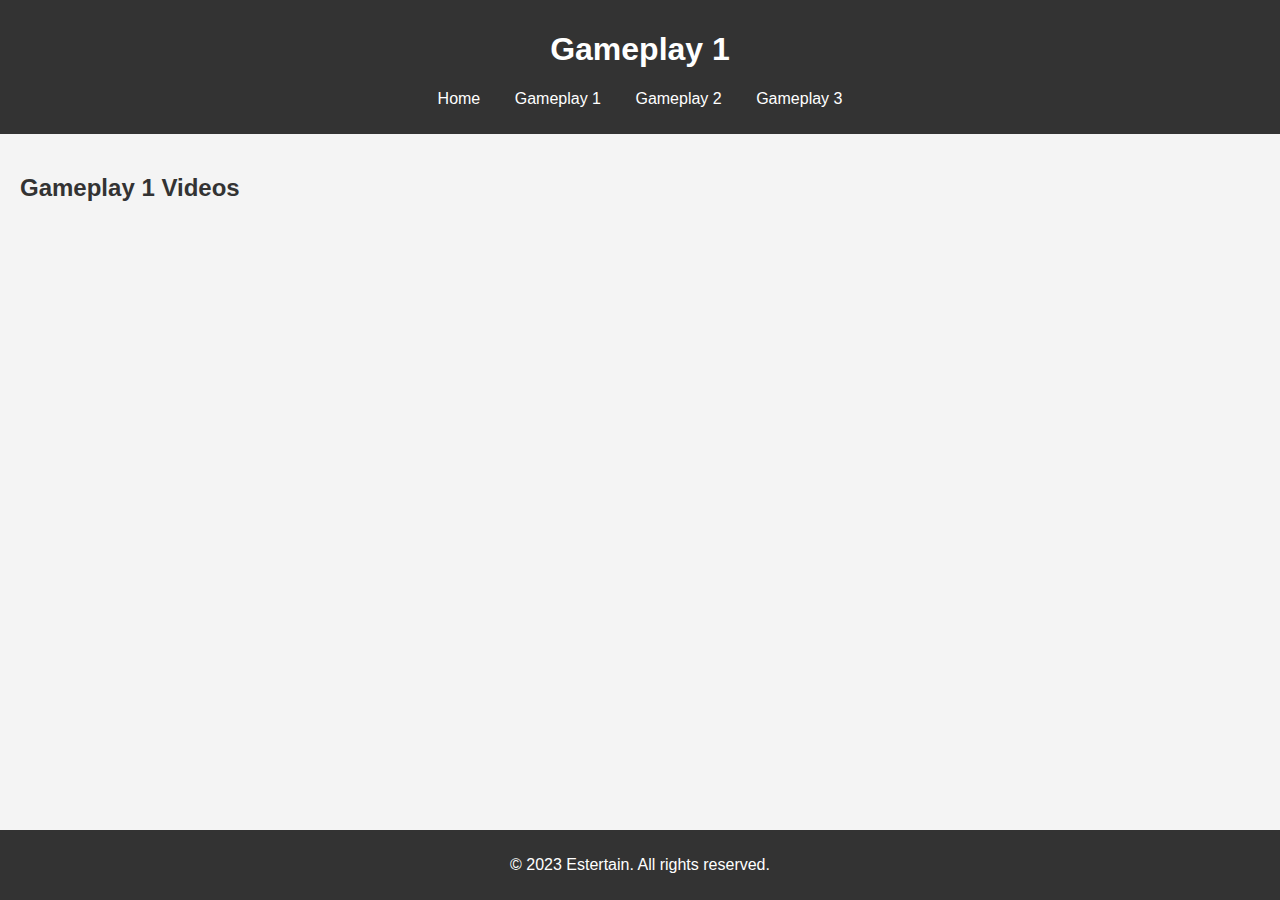
==== gameplay1.html @ 006d983a "Initial commit" ====
<!DOCTYPE html>
<html lang="th">
<head>
    <meta charset="UTF-8">
    <meta name="viewport" content="width=device-width, initial-scale=1.0">
    <title>Gameplay 1 - Estertain</title>
    <link rel="stylesheet" href="styles.css">
</head>
<body>
    <header>
        <h1>Gameplay 1</h1>
        <nav>
            <ul>
                <li><a href="index.html">Home</a></li>
                <li><a href="gameplay1.html">Gameplay 1</a></li>
                <li><a href="gameplay2.html">Gameplay 2</a></li>
                <li><a href="gameplay3.html">Gameplay 3</a></li>
            </ul>
        </nav>
    </header>

    <main>
        <section>
            <h2>Gameplay 1 Videos</h2>
            <div class="video-container">
                <iframe width="560" height="315" src="https://www.youtube.com/embed/VIDEO_ID_3" frameborder="0" allow="accelerometer; autoplay; clipboard-write; encrypted-media; gyroscope; picture-in-picture" allowfullscreen></iframe>
                <iframe width="560" height="315" src="https://www.youtube.com/embed/VIDEO_ID_4" frameborder="0" allow="accelerometer; autoplay; clipboard-write; encrypted-media; gyroscope; picture-in-picture" allowfullscreen></iframe>
            </div>
        </section>
    </main>

    <footer>
        <p>&copy; 2023 Estertain. All rights reserved.</p>
    </footer>
</body>
</html>
---- styles.css ----
body {
    font-family: Arial, sans-serif;
    margin: 0;
    padding: 0;
    background-color: #f4f4f4;
    color: #333;
}

header {
    background-color: #333;
    color: #fff;
    padding: 10px 0;
    text-align: center;
}

nav ul {
    list-style: none;
    padding: 0;
}

nav ul li {
    display: inline;
    margin: 0 15px;
}

nav ul li a {
    color: #fff;
    text-decoration: none;
}

main {
    padding: 20px;
}

.video-container {
    display: flex;
    flex-wrap: wrap;
    gap: 20px;
    justify-content: center;
}

footer {
    background-color: #333;
    color: #fff;
    text-align: center;
    padding: 10px 0;
    position: fixed;
    width: 100%;
    bottom: 0;
}
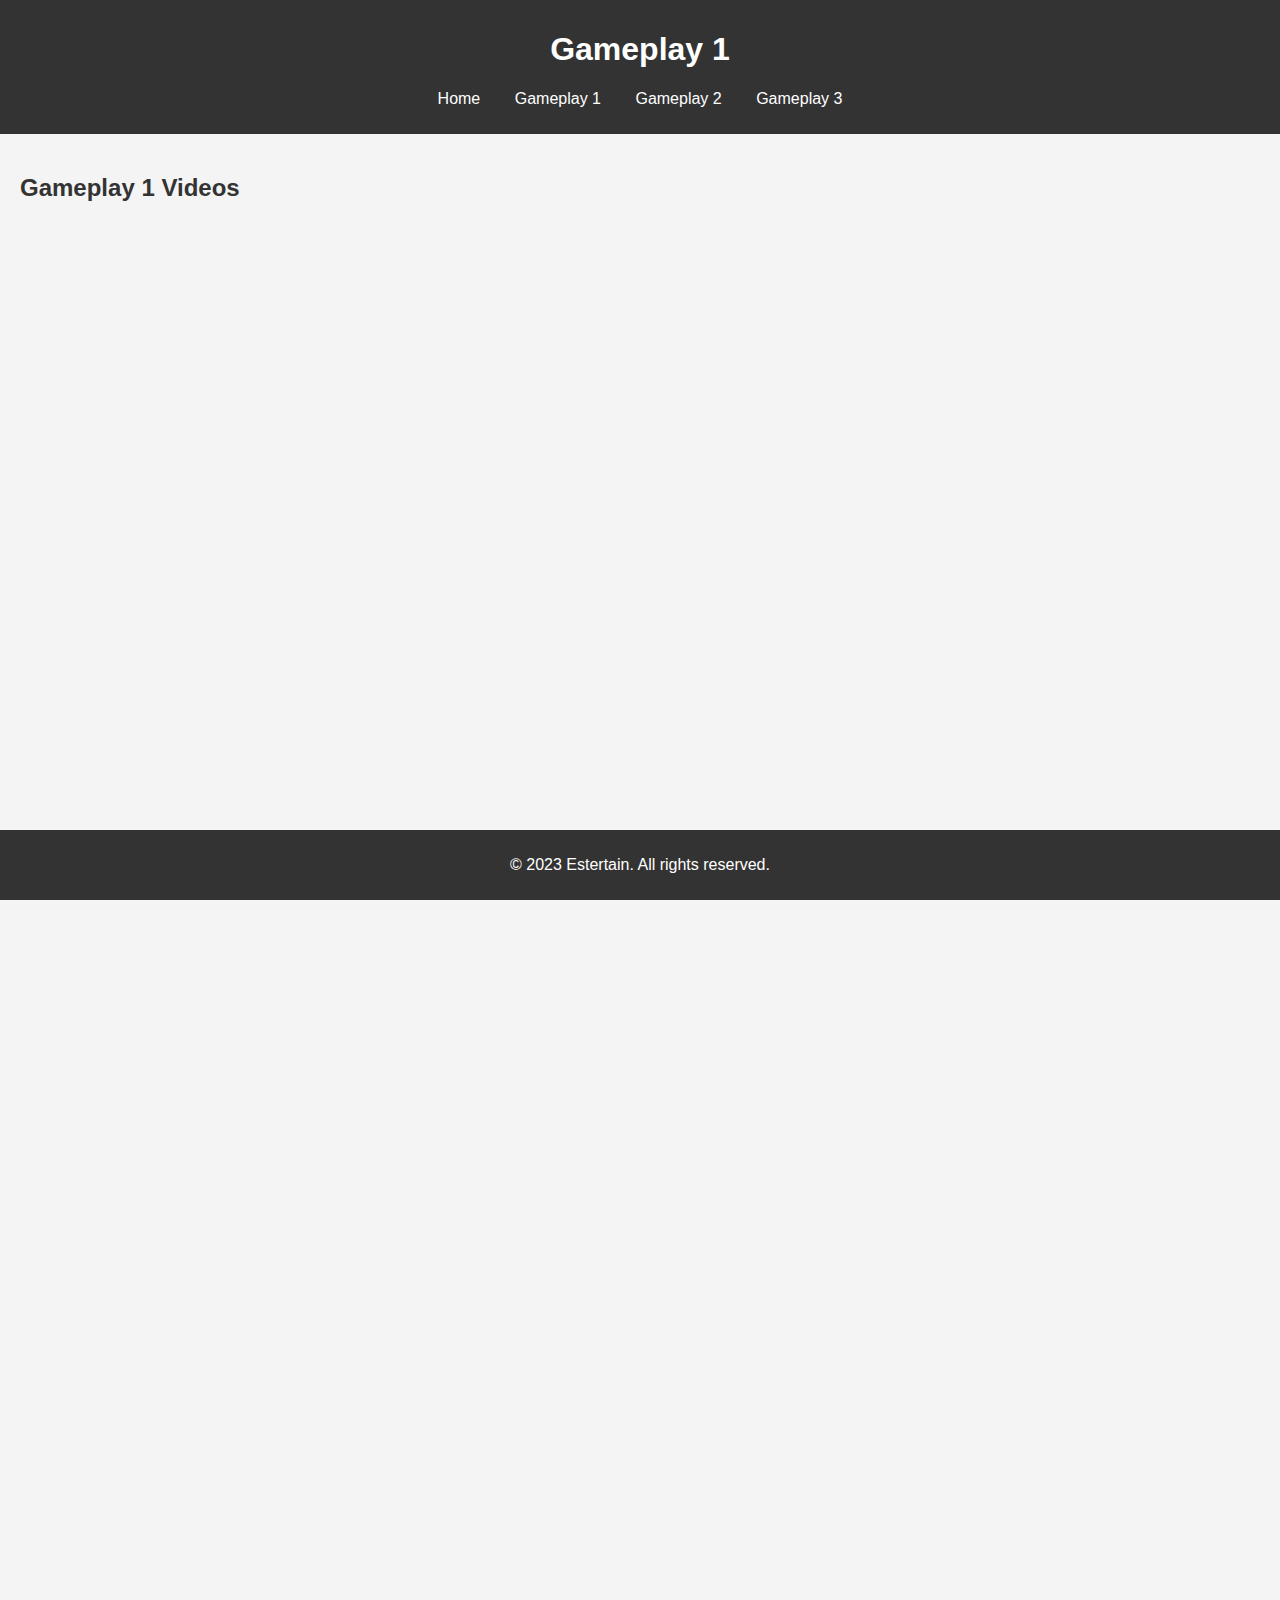
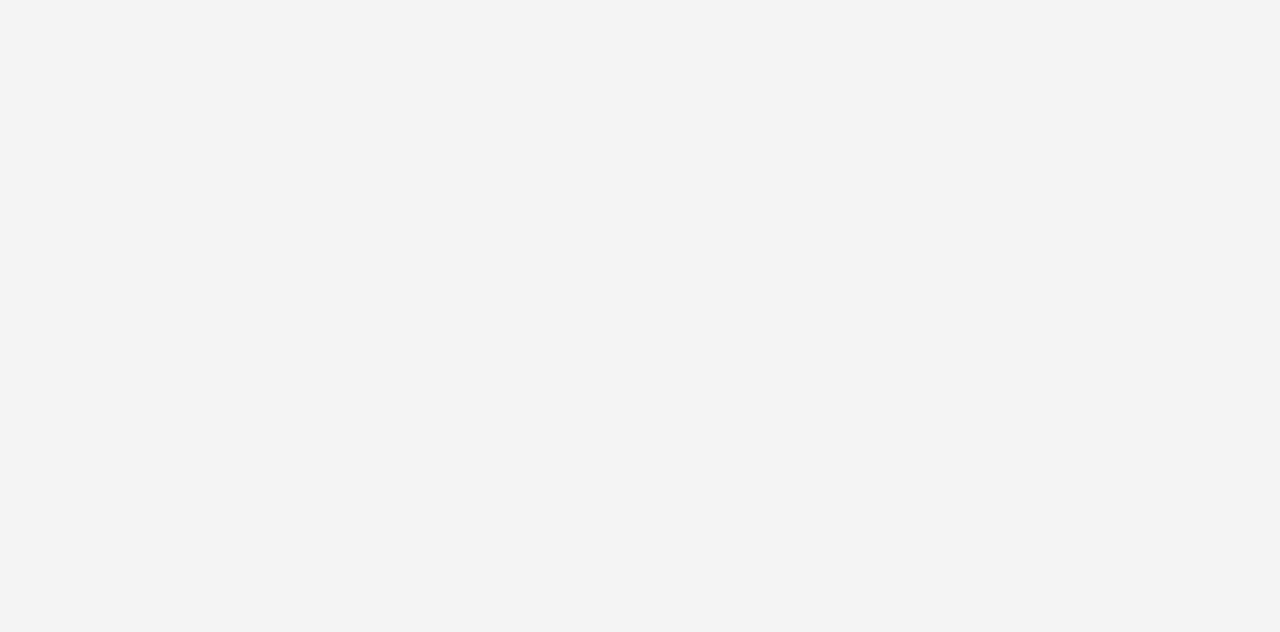
==== commit 9ead6d18: "Update gameplay1.html" ====
--- a/gameplay1.html
+++ b/gameplay1.html
@@ -23,8 +23,18 @@
         <section>
             <h2>Gameplay 1 Videos</h2>
             <div class="video-container">
-                <iframe width="560" height="315" src="https://www.youtube.com/embed/VIDEO_ID_3" frameborder="0" allow="accelerometer; autoplay; clipboard-write; encrypted-media; gyroscope; picture-in-picture" allowfullscreen></iframe>
-                <iframe width="560" height="315" src="https://www.youtube.com/embed/VIDEO_ID_4" frameborder="0" allow="accelerometer; autoplay; clipboard-write; encrypted-media; gyroscope; picture-in-picture" allowfullscreen></iframe>
+                <iframe width="560" height="315" src="https://www.youtube.com/embed/8_DmII-Qi4U" frameborder="0" allow="accelerometer; autoplay; clipboard-write; encrypted-media; gyroscope; picture-in-picture" allowfullscreen></iframe>
+                <iframe width="560" height="315" src="https://www.youtube.com/embed/1BxPDtoZQs4" frameborder="0" allow="accelerometer; autoplay; clipboard-write; encrypted-media; gyroscope; picture-in-picture" allowfullscreen></iframe>
+                <iframe width="560" height="315" src="https://www.youtube.com/embed/QR2PYJGOBmA" frameborder="0" allow="accelerometer; autoplay; clipboard-write; encrypted-media; gyroscope; picture-in-picture" allowfullscreen></iframe>
+                <iframe width="560" height="315" src="https://www.youtube.com/embed/2XGVPt8KnHo" frameborder="0" allow="accelerometer; autoplay; clipboard-write; encrypted-media; gyroscope; picture-in-picture" allowfullscreen></iframe>
+                <iframe width="560" height="315" src="https://www.youtube.com/embed/h6njm-2dMXw" frameborder="0" allow="accelerometer; autoplay; clipboard-write; encrypted-media; gyroscope; picture-in-picture" allowfullscreen></iframe>
+                <iframe width="560" height="315" src="https://www.youtube.com/embed/ySyZ_K9sFoY" frameborder="0" allow="accelerometer; autoplay; clipboard-write; encrypted-media; gyroscope; picture-in-picture" allowfullscreen></iframe>
+                <iframe width="560" height="315" src="https://www.youtube.com/embed/zWScQ0f_c_o" frameborder="0" allow="accelerometer; autoplay; clipboard-write; encrypted-media; gyroscope; picture-in-picture" allowfullscreen></iframe>
+                <iframe width="560" height="315" src="https://www.youtube.com/embed/jLkjUaB5TLo" frameborder="0" allow="accelerometer; autoplay; clipboard-write; encrypted-media; gyroscope; picture-in-picture" allowfullscreen></iframe>
+                <iframe width="560" height="315" src="https://www.youtube.com/embed/Y4wD4xGy6Iw" frameborder="0" allow="accelerometer; autoplay; clipboard-write; encrypted-media; gyroscope; picture-in-picture" allowfullscreen></iframe>
+                <iframe width="560" height="315" src="https://www.youtube.com/embed/g2PRojhbuCE" frameborder="0" allow="accelerometer; autoplay; clipboard-write; encrypted-media; gyroscope; picture-in-picture" allowfullscreen></iframe>
+                <iframe width="560" height="315" src="https://www.youtube.com/embed/71dxK8GnSqQ" frameborder="0" allow="accelerometer; autoplay; clipboard-write; encrypted-media; gyroscope; picture-in-picture" allowfullscreen></iframe>
+                        
             </div>
         </section>
     </main>
@@ -33,4 +43,4 @@
         <p>&copy; 2023 Estertain. All rights reserved.</p>
     </footer>
 </body>
-</html>+</html>
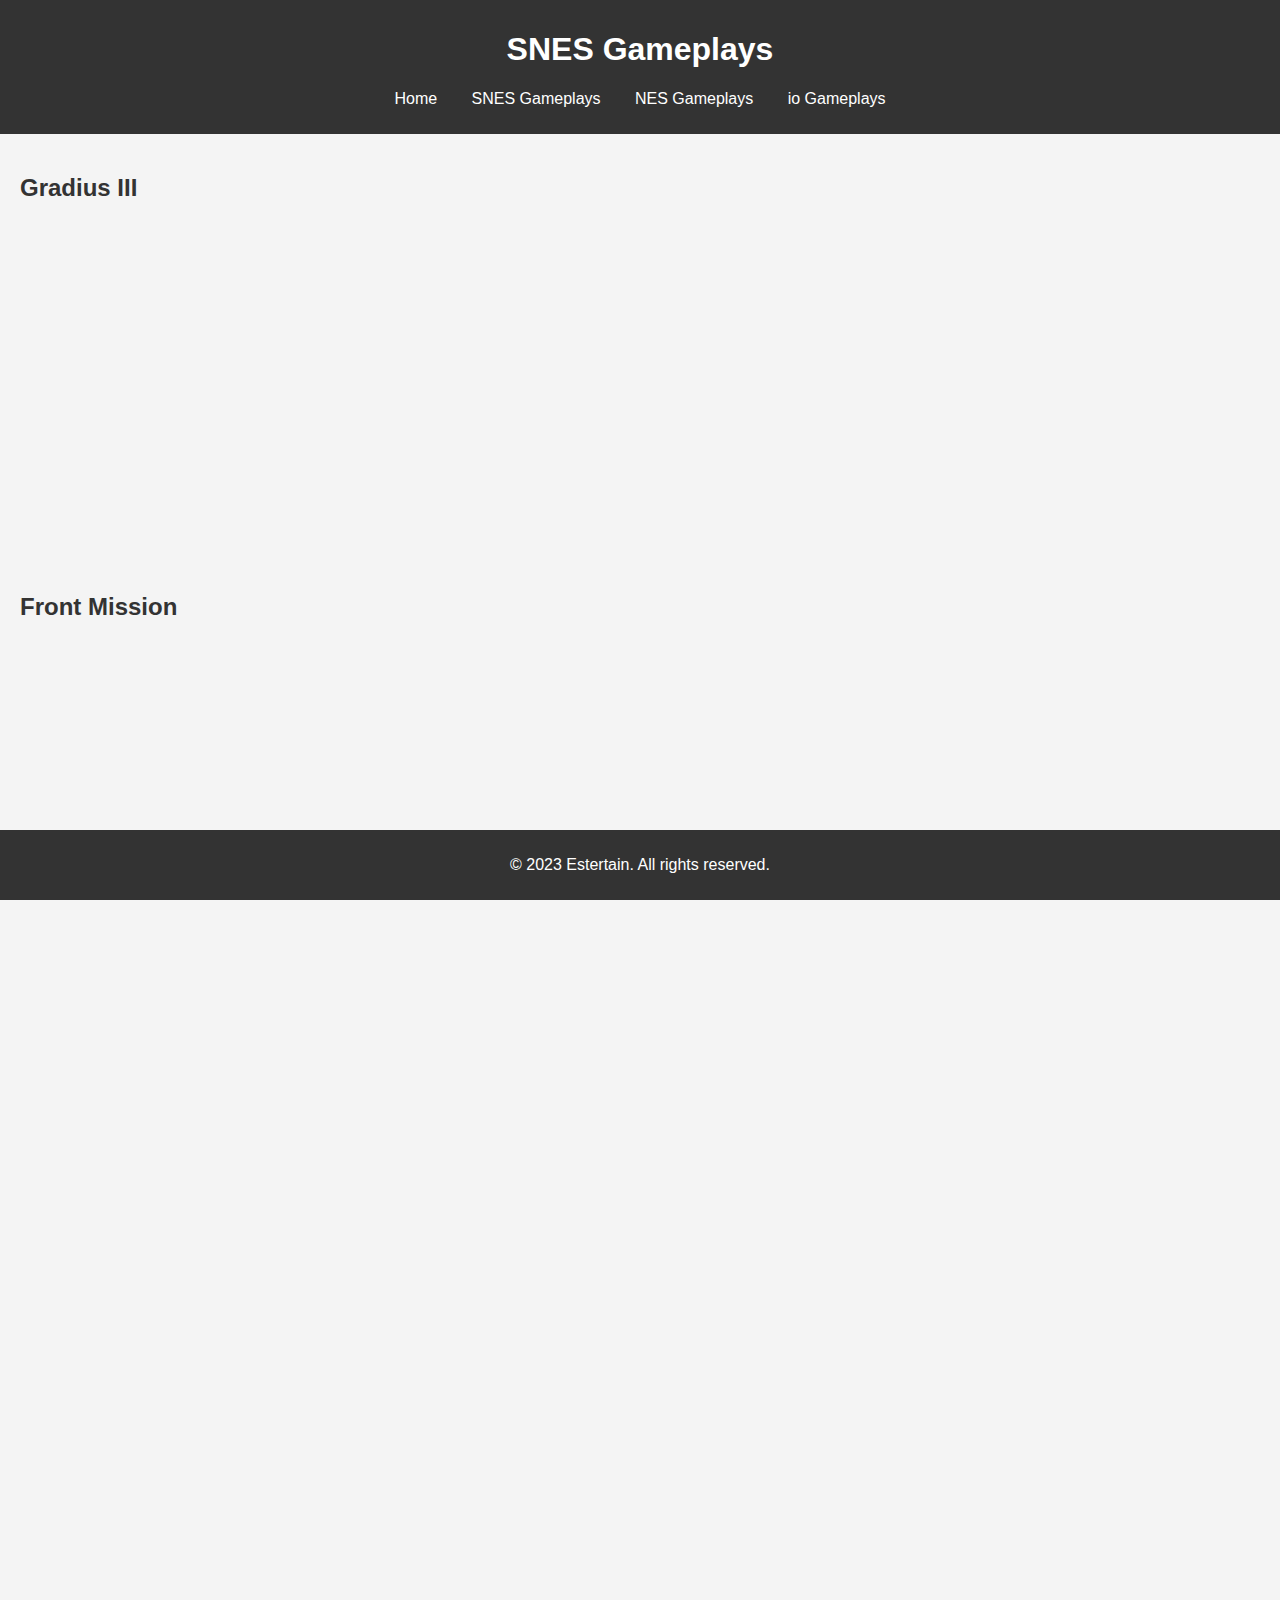
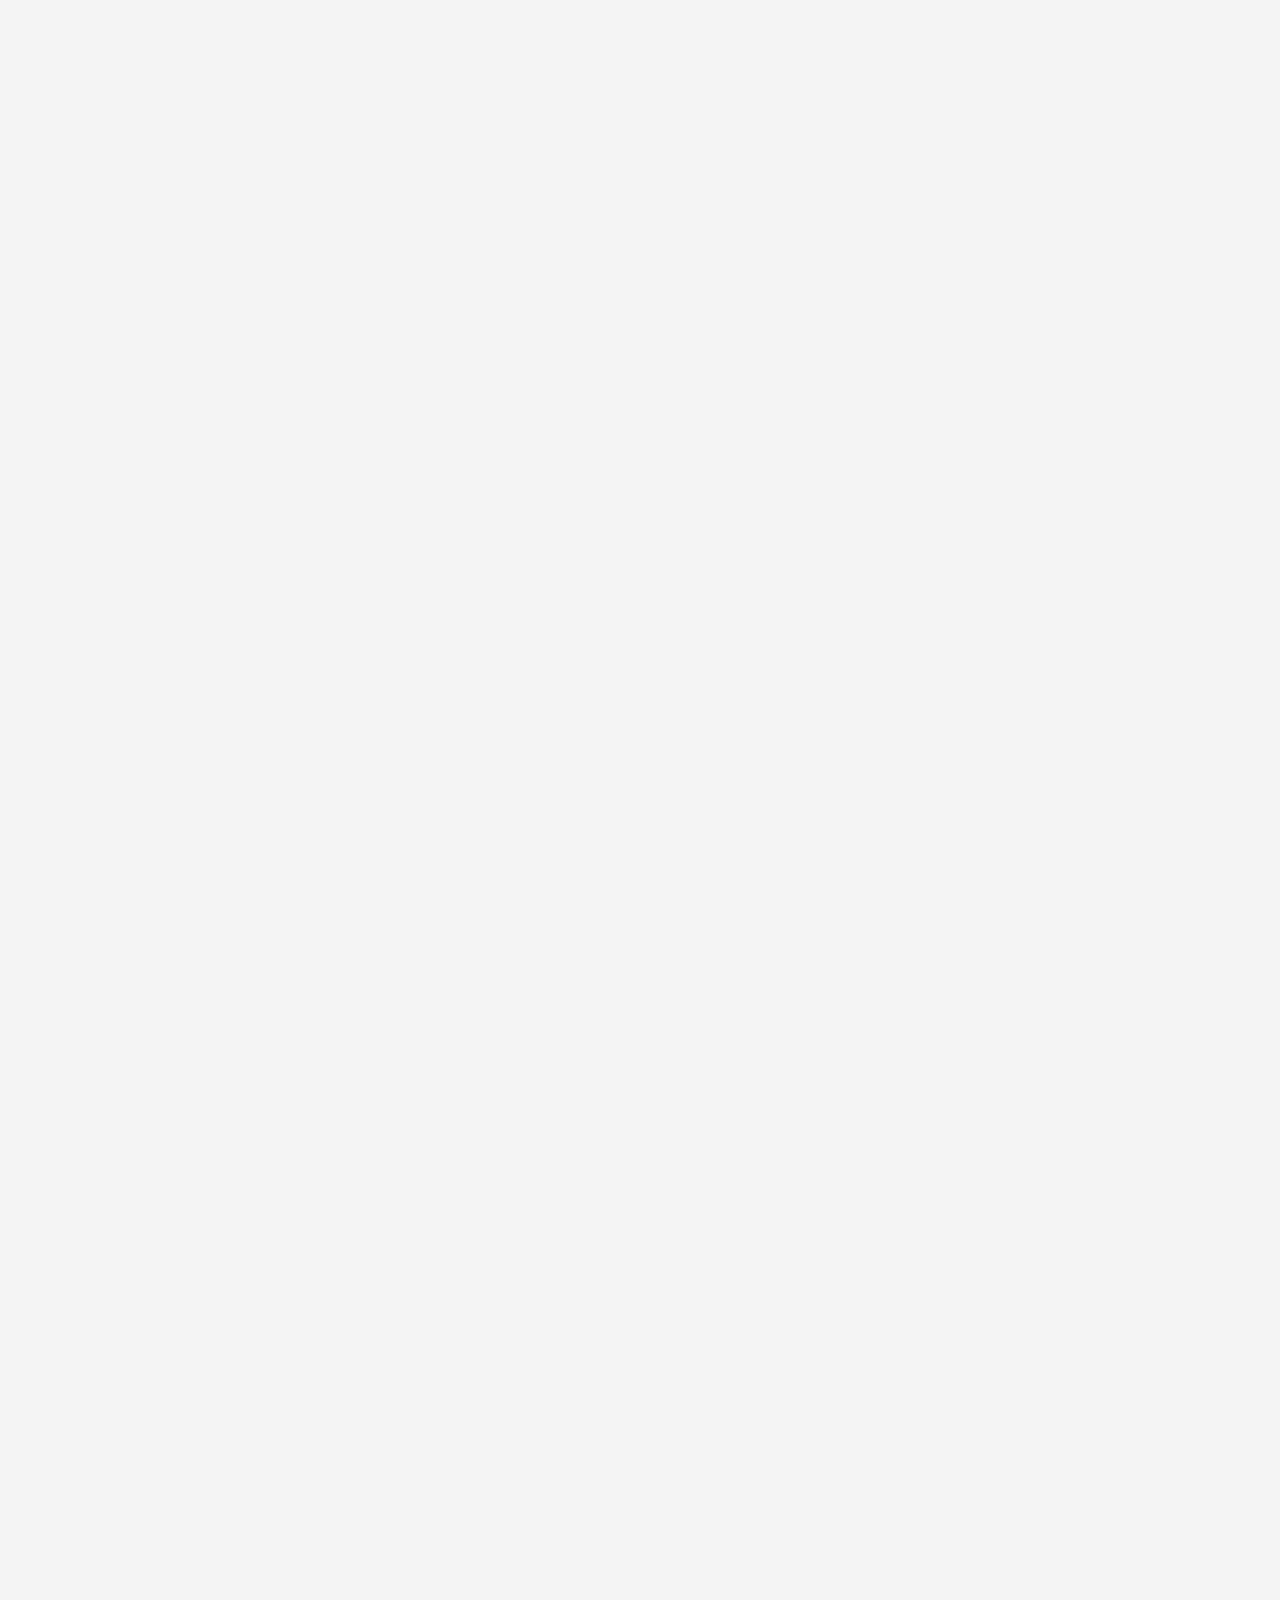
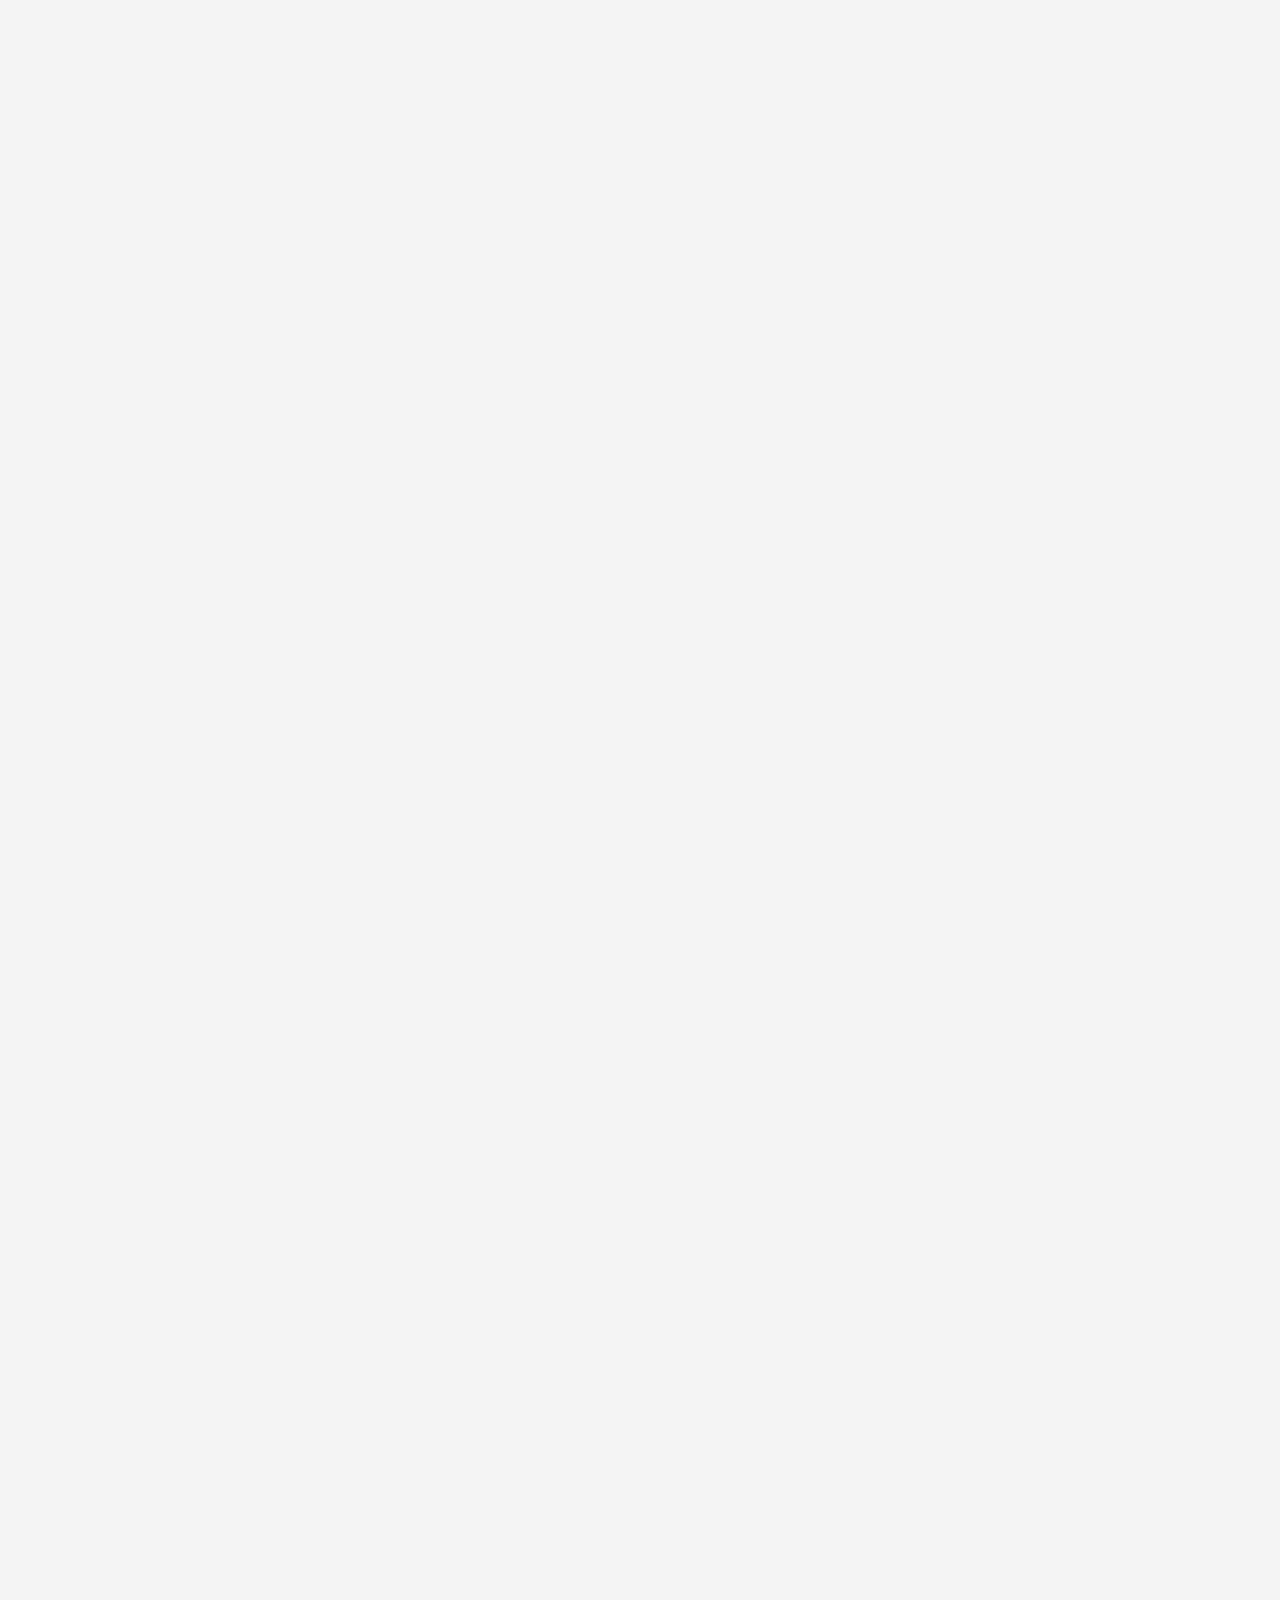
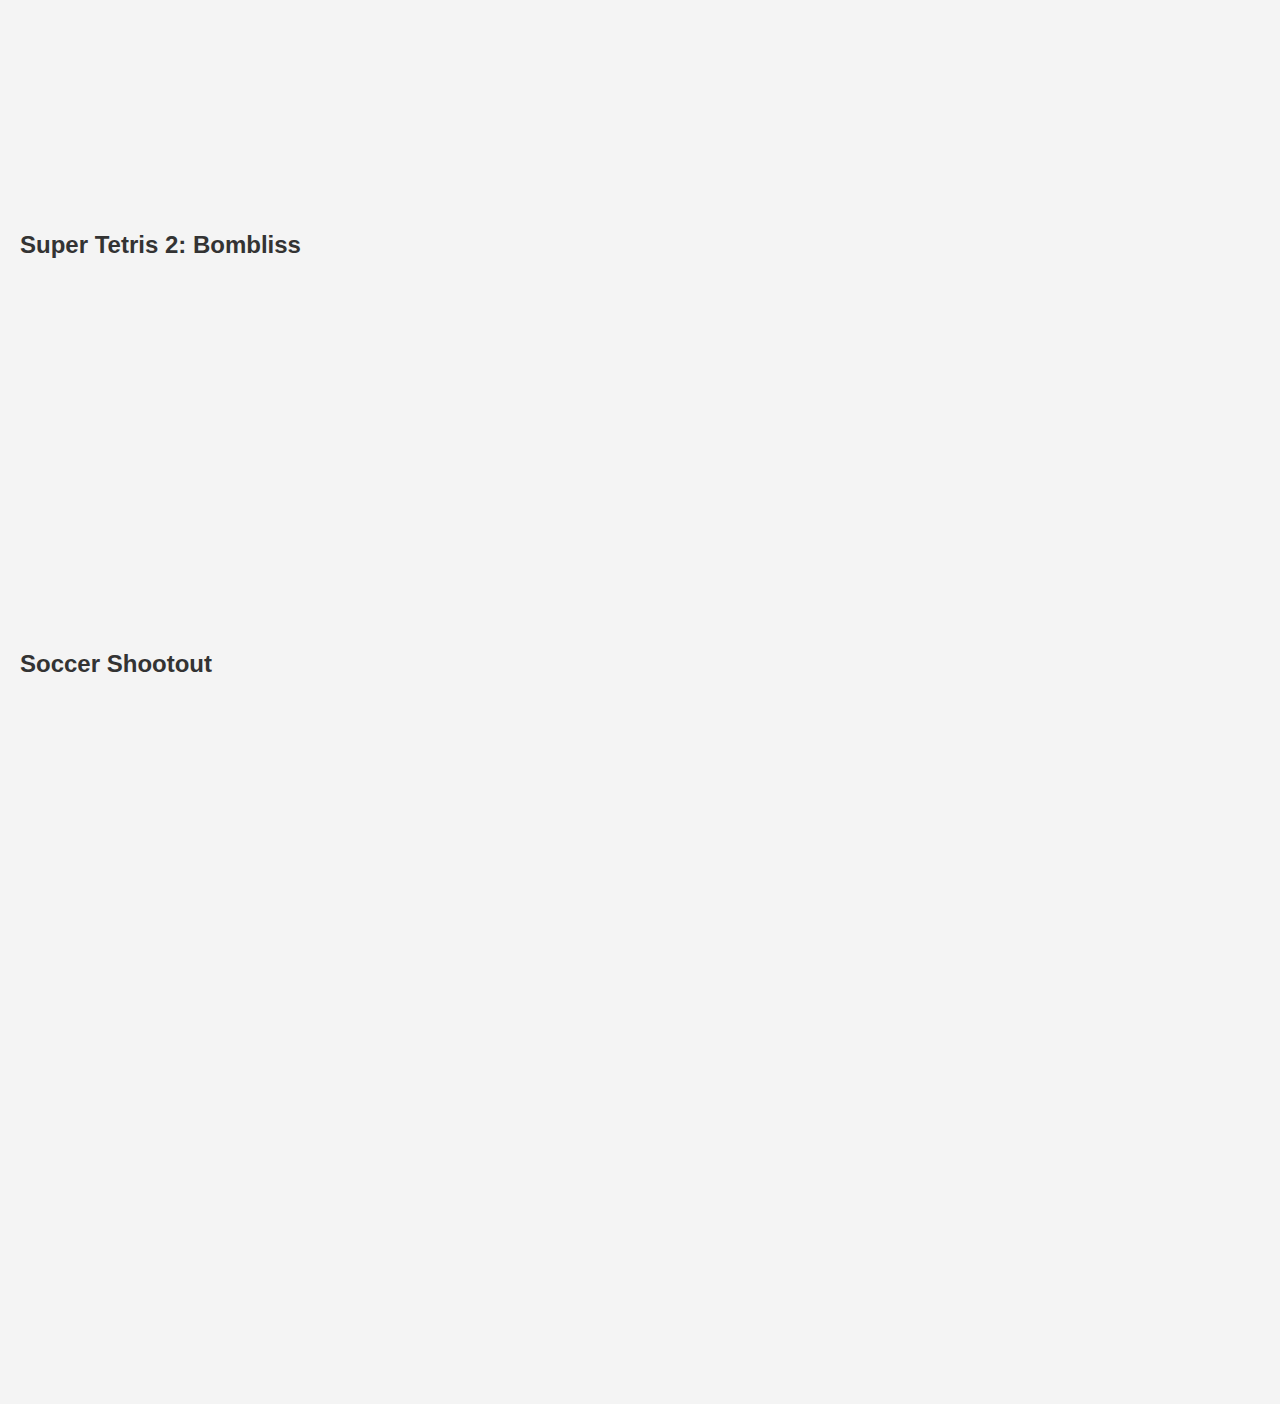
==== commit 80e73457: "Update gameplay1.html" ====
--- a/gameplay1.html
+++ b/gameplay1.html
@@ -3,39 +3,92 @@
 <head>
     <meta charset="UTF-8">
     <meta name="viewport" content="width=device-width, initial-scale=1.0">
-    <title>Gameplay 1 - Estertain</title>
+    <title>SNES Gameplay - Estertain</title>
     <link rel="stylesheet" href="styles.css">
+
+    <link rel="preconnect" href="https://fonts.googleapis.com">
+    <link rel="preconnect" href="https://fonts.gstatic.com" crossorigin>
+    <link href="https://fonts.googleapis.com/css2?family=Open+Sans:wght@400;600;700&family=Roboto:wght@300;400;500&display=swap" rel="stylesheet">
+    
+    <!-- Favicon สำหรับทุกอุปกรณ์ -->
+    <link rel="icon" href="/assets/favicon.ico" type="image/x-icon">
+    <link rel="shortcut icon" href="/assets/favicon.ico" type="image/x-icon">
+
+    <!-- สำหรับ Apple Devices -->
+    <link rel="apple-touch-icon" href="/assets/apple-touch-icon.png">
+
+    <!-- สำหรับ Android Chrome -->
+    <link rel="manifest" href="/site.webmanifest">
+    <meta name="theme-color" content="#ffffff">
+    
 </head>
 <body>
     <header>
-        <h1>Gameplay 1</h1>
+        <h1>SNES Gameplays</h1>
         <nav>
             <ul>
                 <li><a href="index.html">Home</a></li>
-                <li><a href="gameplay1.html">Gameplay 1</a></li>
-                <li><a href="gameplay2.html">Gameplay 2</a></li>
-                <li><a href="gameplay3.html">Gameplay 3</a></li>
+                <li><a href="gameplay1.html">SNES Gameplays</a></li>
+                <li><a href="gameplay2.html">NES Gameplays</a></li>
+                <li><a href="gameplay3.html">io Gameplays</a></li>
             </ul>
         </nav>
     </header>
 
     <main>
         <section>
-            <h2>Gameplay 1 Videos</h2>
+            <h2>Gradius III </h2>
             <div class="video-container">
-                <iframe width="560" height="315" src="https://www.youtube.com/embed/8_DmII-Qi4U" frameborder="0" allow="accelerometer; autoplay; clipboard-write; encrypted-media; gyroscope; picture-in-picture" allowfullscreen></iframe>
-                <iframe width="560" height="315" src="https://www.youtube.com/embed/1BxPDtoZQs4" frameborder="0" allow="accelerometer; autoplay; clipboard-write; encrypted-media; gyroscope; picture-in-picture" allowfullscreen></iframe>
-                <iframe width="560" height="315" src="https://www.youtube.com/embed/QR2PYJGOBmA" frameborder="0" allow="accelerometer; autoplay; clipboard-write; encrypted-media; gyroscope; picture-in-picture" allowfullscreen></iframe>
-                <iframe width="560" height="315" src="https://www.youtube.com/embed/2XGVPt8KnHo" frameborder="0" allow="accelerometer; autoplay; clipboard-write; encrypted-media; gyroscope; picture-in-picture" allowfullscreen></iframe>
-                <iframe width="560" height="315" src="https://www.youtube.com/embed/h6njm-2dMXw" frameborder="0" allow="accelerometer; autoplay; clipboard-write; encrypted-media; gyroscope; picture-in-picture" allowfullscreen></iframe>
-                <iframe width="560" height="315" src="https://www.youtube.com/embed/ySyZ_K9sFoY" frameborder="0" allow="accelerometer; autoplay; clipboard-write; encrypted-media; gyroscope; picture-in-picture" allowfullscreen></iframe>
-                <iframe width="560" height="315" src="https://www.youtube.com/embed/zWScQ0f_c_o" frameborder="0" allow="accelerometer; autoplay; clipboard-write; encrypted-media; gyroscope; picture-in-picture" allowfullscreen></iframe>
-                <iframe width="560" height="315" src="https://www.youtube.com/embed/jLkjUaB5TLo" frameborder="0" allow="accelerometer; autoplay; clipboard-write; encrypted-media; gyroscope; picture-in-picture" allowfullscreen></iframe>
-                <iframe width="560" height="315" src="https://www.youtube.com/embed/Y4wD4xGy6Iw" frameborder="0" allow="accelerometer; autoplay; clipboard-write; encrypted-media; gyroscope; picture-in-picture" allowfullscreen></iframe>
-                <iframe width="560" height="315" src="https://www.youtube.com/embed/g2PRojhbuCE" frameborder="0" allow="accelerometer; autoplay; clipboard-write; encrypted-media; gyroscope; picture-in-picture" allowfullscreen></iframe>
-                <iframe width="560" height="315" src="https://www.youtube.com/embed/71dxK8GnSqQ" frameborder="0" allow="accelerometer; autoplay; clipboard-write; encrypted-media; gyroscope; picture-in-picture" allowfullscreen></iframe>
-                        
-            </div>
+                <iframe width="560" height="315" src="https://www.youtube.com/embed/4jEjivCW79I?vq=hd1080&rel=0" frameborder="0" allow="accelerometer; autoplay; clipboard-write; encrypted-media; gyroscope; picture-in-picture" allowfullscreen></iframe>
+            </div>    
+            <br><br>
+            
+            <h2>Front Mission </h2>
+            <div class="video-container">      
+                <iframe width="560" height="315" src="https://www.youtube.com/embed/1Hwy9I15jz4?vq=hd1080&rel=0" frameborder="0" allow="accelerometer; autoplay; clipboard-write; encrypted-media; gyroscope; picture-in-picture" allowfullscreen></iframe>
+                <iframe width="560" height="315" src="https://www.youtube.com/embed/qI97Fg6YV2U?vq=hd1080&rel=0" frameborder="0" allow="accelerometer; autoplay; clipboard-write; encrypted-media; gyroscope; picture-in-picture" allowfullscreen></iframe>
+                <iframe width="560" height="315" src="https://www.youtube.com/embed/VTGvl-p3tWU?vq=hd1080&rel=0" frameborder="0" allow="accelerometer; autoplay; clipboard-write; encrypted-media; gyroscope; picture-in-picture" allowfullscreen></iframe>
+                <iframe width="560" height="315" src="https://www.youtube.com/embed/v3Cj0WjemCI?vq=hd1080&rel=0" frameborder="0" allow="accelerometer; autoplay; clipboard-write; encrypted-media; gyroscope; picture-in-picture" allowfullscreen></iframe>
+                <iframe width="560" height="315" src="https://www.youtube.com/embed/SeAojBUt-Zc?vq=hd1080&rel=0" frameborder="0" allow="accelerometer; autoplay; clipboard-write; encrypted-media; gyroscope; picture-in-picture" allowfullscreen></iframe>
+                <iframe width="560" height="315" src="https://www.youtube.com/embed/1-YD4mWdlUc?vq=hd1080&rel=0" frameborder="0" allow="accelerometer; autoplay; clipboard-write; encrypted-media; gyroscope; picture-in-picture" allowfullscreen></iframe>
+                <iframe width="560" height="315" src="https://www.youtube.com/embed/xkXM_2frhh8?vq=hd1080&rel=0" frameborder="0" allow="accelerometer; autoplay; clipboard-write; encrypted-media; gyroscope; picture-in-picture" allowfullscreen></iframe>
+                <iframe width="560" height="315" src="https://www.youtube.com/embed/x5DcEonr8is?vq=hd1080&rel=0" frameborder="0" allow="accelerometer; autoplay; clipboard-write; encrypted-media; gyroscope; picture-in-picture" allowfullscreen></iframe>
+                <iframe width="560" height="315" src="https://www.youtube.com/embed/f9hox1oOOrM?vq=hd1080&rel=0" frameborder="0" allow="accelerometer; autoplay; clipboard-write; encrypted-media; gyroscope; picture-in-picture" allowfullscreen></iframe>
+                <iframe width="560" height="315" src="https://www.youtube.com/embed/6Bl6hOMHisw?vq=hd1080&rel=0" frameborder="0" allow="accelerometer; autoplay; clipboard-write; encrypted-media; gyroscope; picture-in-picture" allowfullscreen></iframe>
+                <iframe width="560" height="315" src="https://www.youtube.com/embed/TIv6Gus4GwA?vq=hd1080&rel=0" frameborder="0" allow="accelerometer; autoplay; clipboard-write; encrypted-media; gyroscope; picture-in-picture" allowfullscreen></iframe>
+                <iframe width="560" height="315" src="https://www.youtube.com/embed/Kb-XcqHQltM?vq=hd1080&rel=0" frameborder="0" allow="accelerometer; autoplay; clipboard-write; encrypted-media; gyroscope; picture-in-picture" allowfullscreen></iframe>
+                <iframe width="560" height="315" src="https://www.youtube.com/embed/7GT7q53cIMA?vq=hd1080&rel=0" frameborder="0" allow="accelerometer; autoplay; clipboard-write; encrypted-media; gyroscope; picture-in-picture" allowfullscreen></iframe>
+                <iframe width="560" height="315" src="https://www.youtube.com/embed/Ul3a102uUwM?vq=hd1080&rel=0" frameborder="0" allow="accelerometer; autoplay; clipboard-write; encrypted-media; gyroscope; picture-in-picture" allowfullscreen></iframe>
+                <iframe width="560" height="315" src="https://www.youtube.com/embed/n1ig1uTfAYE?vq=hd1080&rel=0" frameborder="0" allow="accelerometer; autoplay; clipboard-write; encrypted-media; gyroscope; picture-in-picture" allowfullscreen></iframe>
+                <iframe width="560" height="315" src="https://www.youtube.com/embed/VexG6UmWOTs?vq=hd1080&rel=0" frameborder="0" allow="accelerometer; autoplay; clipboard-write; encrypted-media; gyroscope; picture-in-picture" allowfullscreen></iframe>
+                <iframe width="560" height="315" src="https://www.youtube.com/embed/yXR5iGGW7po?vq=hd1080&rel=0" frameborder="0" allow="accelerometer; autoplay; clipboard-write; encrypted-media; gyroscope; picture-in-picture" allowfullscreen></iframe>
+                <iframe width="560" height="315" src="https://www.youtube.com/embed/wa3lshky_5Y?vq=hd1080&rel=0" frameborder="0" allow="accelerometer; autoplay; clipboard-write; encrypted-media; gyroscope; picture-in-picture" allowfullscreen></iframe>
+                <iframe width="560" height="315" src="https://www.youtube.com/embed/ORmirXxnwiA?vq=hd1080&rel=0" frameborder="0" allow="accelerometer; autoplay; clipboard-write; encrypted-media; gyroscope; picture-in-picture" allowfullscreen></iframe>
+                <iframe width="560" height="315" src="https://www.youtube.com/embed/87WFtjSnoLY?vq=hd1080&rel=0" frameborder="0" allow="accelerometer; autoplay; clipboard-write; encrypted-media; gyroscope; picture-in-picture" allowfullscreen></iframe>
+                <iframe width="560" height="315" src="https://www.youtube.com/embed/xLjcxTfOQyU?vq=hd1080&rel=0" frameborder="0" allow="accelerometer; autoplay; clipboard-write; encrypted-media; gyroscope; picture-in-picture" allowfullscreen></iframe>
+                <iframe width="560" height="315" src="https://www.youtube.com/embed/DHOYzRCvsHc?vq=hd1080&rel=0" frameborder="0" allow="accelerometer; autoplay; clipboard-write; encrypted-media; gyroscope; picture-in-picture" allowfullscreen></iframe>
+                <iframe width="560" height="315" src="https://www.youtube.com/embed/3KE9EwupUqU?vq=hd1080&rel=0" frameborder="0" allow="accelerometer; autoplay; clipboard-write; encrypted-media; gyroscope; picture-in-picture" allowfullscreen></iframe>
+                <iframe width="560" height="315" src="https://www.youtube.com/embed/8xhRcIHEwFk?vq=hd1080&rel=0" frameborder="0" allow="accelerometer; autoplay; clipboard-write; encrypted-media; gyroscope; picture-in-picture" allowfullscreen></iframe>
+                <iframe width="560" height="315" src="https://www.youtube.com/embed/n_OTYiuwwDM?vq=hd1080&rel=0" frameborder="0" allow="accelerometer; autoplay; clipboard-write; encrypted-media; gyroscope; picture-in-picture" allowfullscreen></iframe>
+                <iframe width="560" height="315" src="https://www.youtube.com/embed/78uWDwGTvJE?vq=hd1080&rel=0" frameborder="0" allow="accelerometer; autoplay; clipboard-write; encrypted-media; gyroscope; picture-in-picture" allowfullscreen></iframe>
+            </div>    
+            <br><br>            
+                
+            <h2>Super Tetris 2: Bombliss </h2>
+            <div class="video-container">            
+                <iframe width="560" height="315" src="https://www.youtube.com/embed/1BxPDtoZQs4?vq=hd1080&rel=0" frameborder="0" allow="accelerometer; autoplay; clipboard-write; encrypted-media; gyroscope; picture-in-picture" allowfullscreen></iframe>
+            </div>    
+            <br><br>                
+
+            <h2>Soccer Shootout </h2>
+            <div class="video-container">  
+                <iframe width="560" height="315" src="https://www.youtube.com/embed/ehYcZRMzdtM?vq=hd1080&rel=0" frameborder="0" allow="accelerometer; autoplay; clipboard-write; encrypted-media; gyroscope; picture-in-picture" allowfullscreen></iframe>
+                <iframe width="560" height="315" src="https://www.youtube.com/embed/kCLia61hwCk?vq=hd1080&rel=0" frameborder="0" allow="accelerometer; autoplay; clipboard-write; encrypted-media; gyroscope; picture-in-picture" allowfullscreen></iframe>
+                <iframe width="560" height="315" src="https://www.youtube.com/embed/9rxGJM1zydw?vq=hd1080&rel=0" frameborder="0" allow="accelerometer; autoplay; clipboard-write; encrypted-media; gyroscope; picture-in-picture" allowfullscreen></iframe>
+                <iframe width="560" height="315" src="https://www.youtube.com/embed/Rehg9HTeG5Y?vq=hd1080&rel=0" frameborder="0" allow="accelerometer; autoplay; clipboard-write; encrypted-media; gyroscope; picture-in-picture" allowfullscreen></iframe>
+            </div>    
+            <br><br>                
+
         </section>
     </main>
 
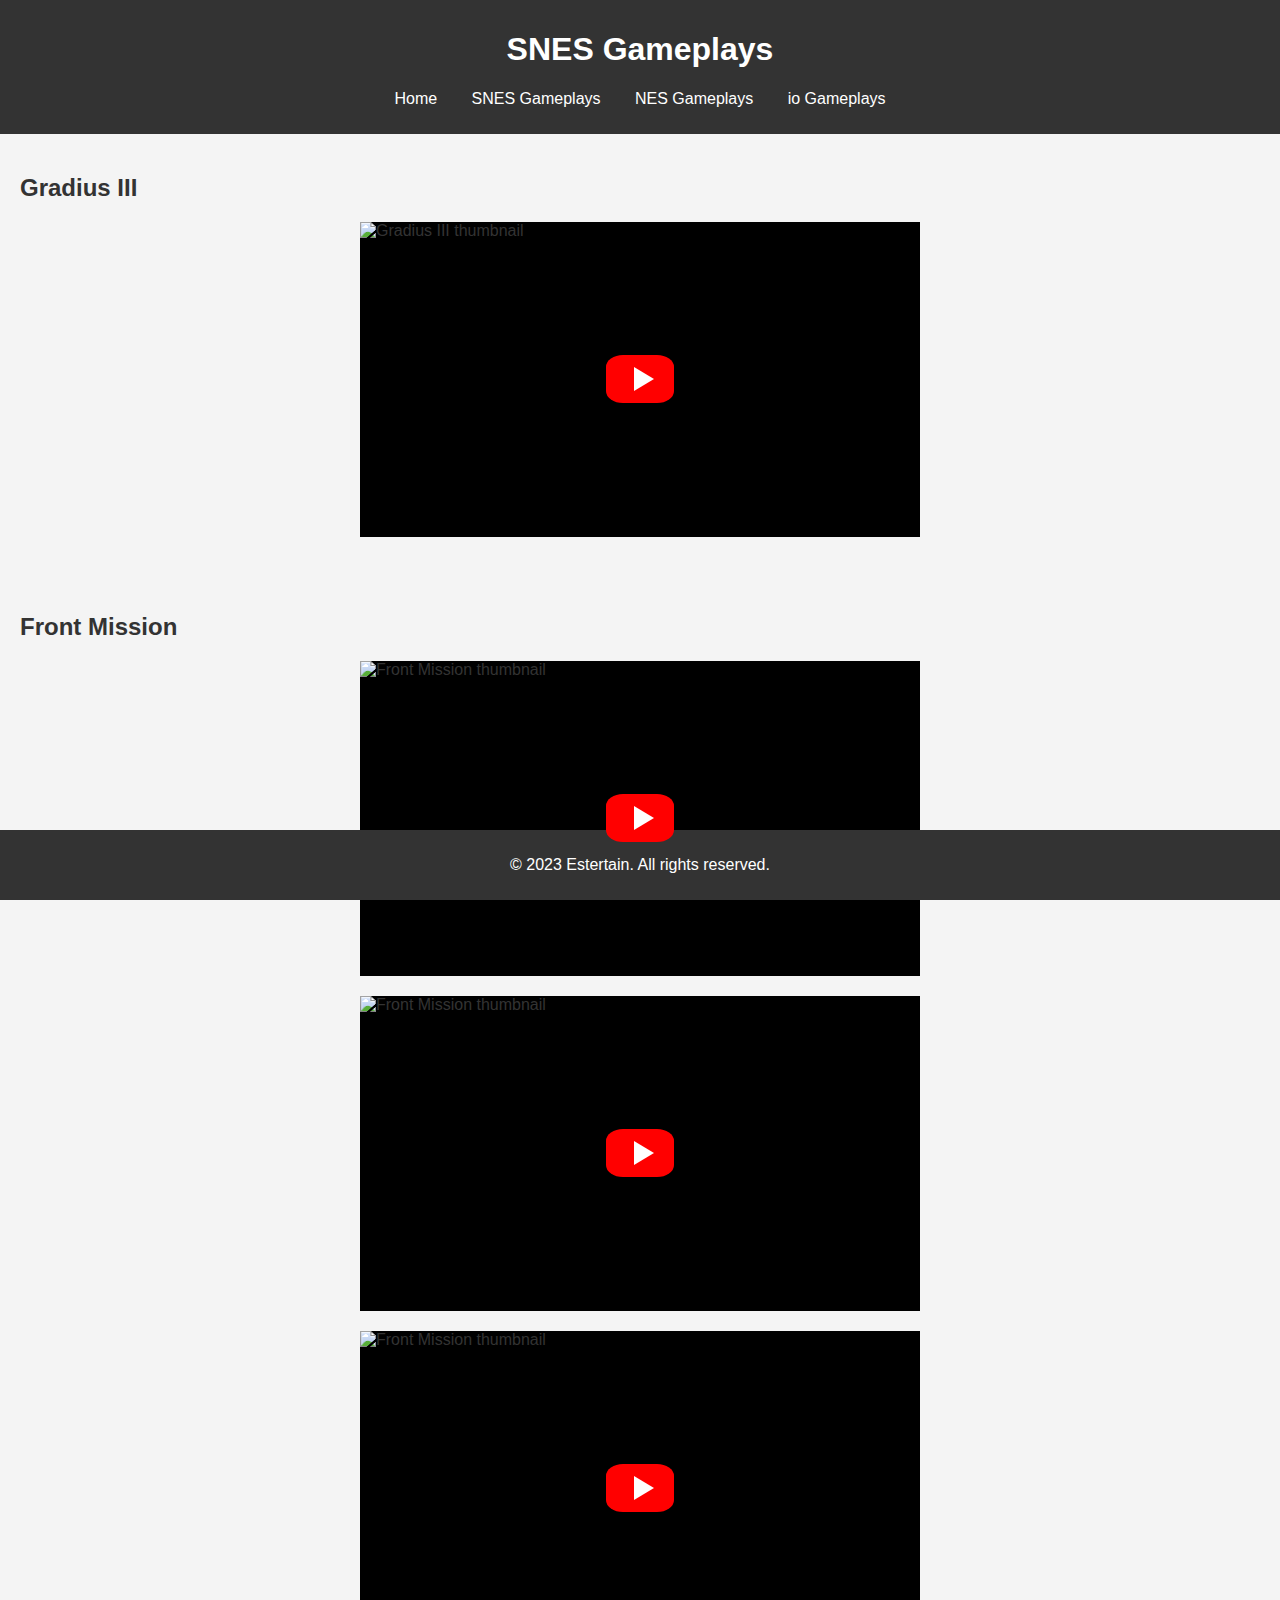
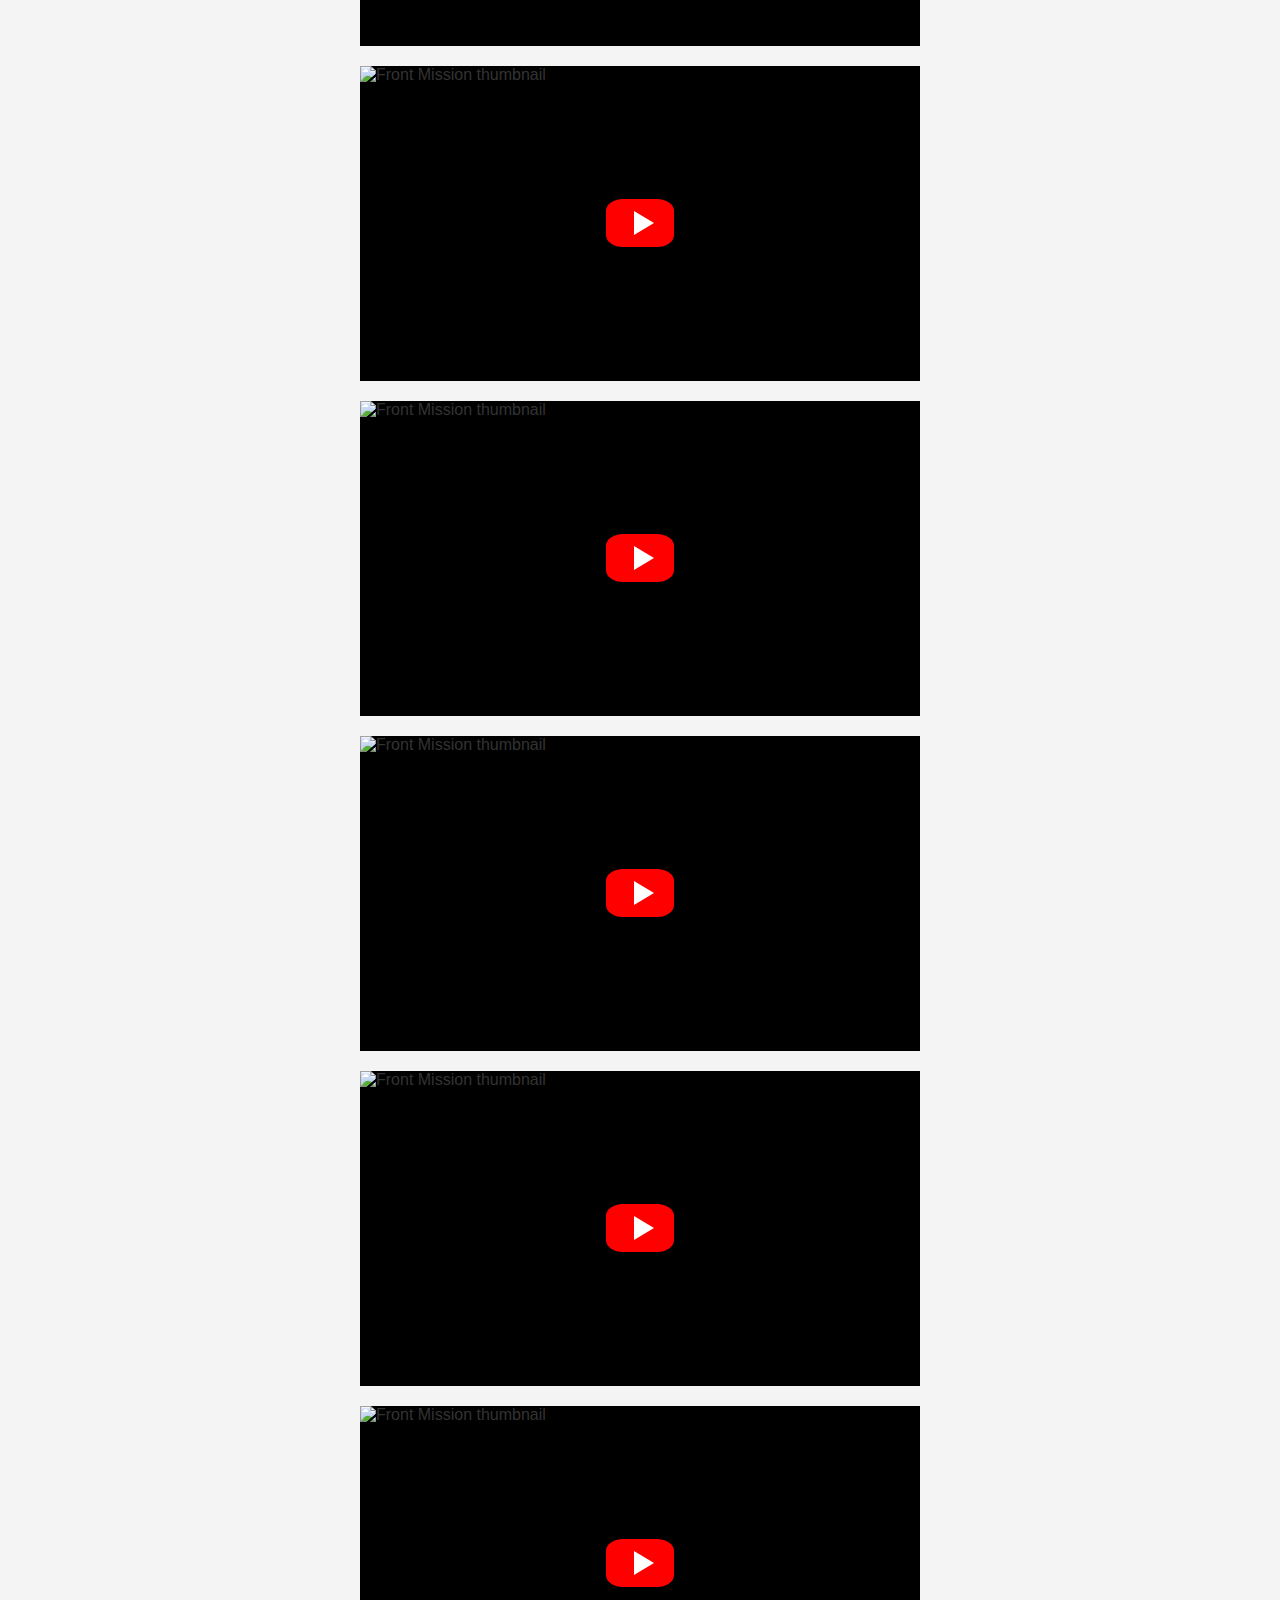
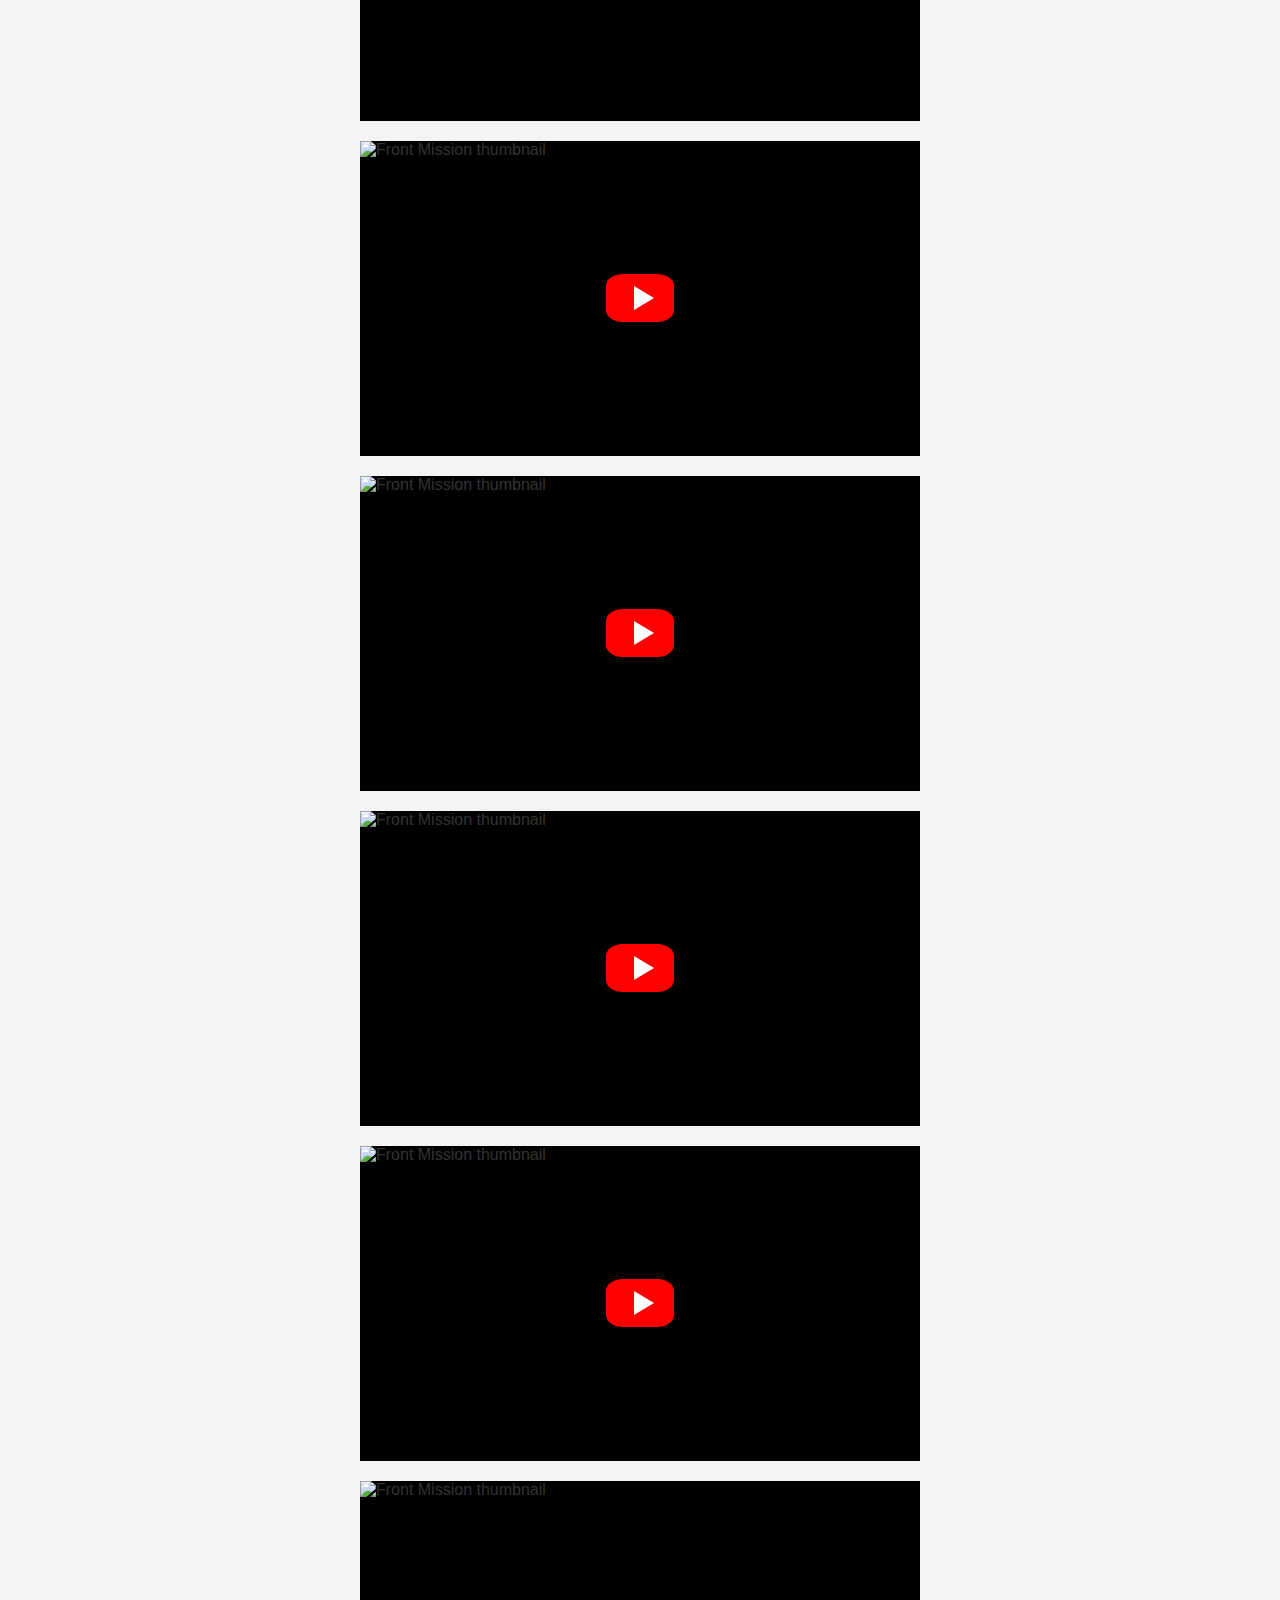
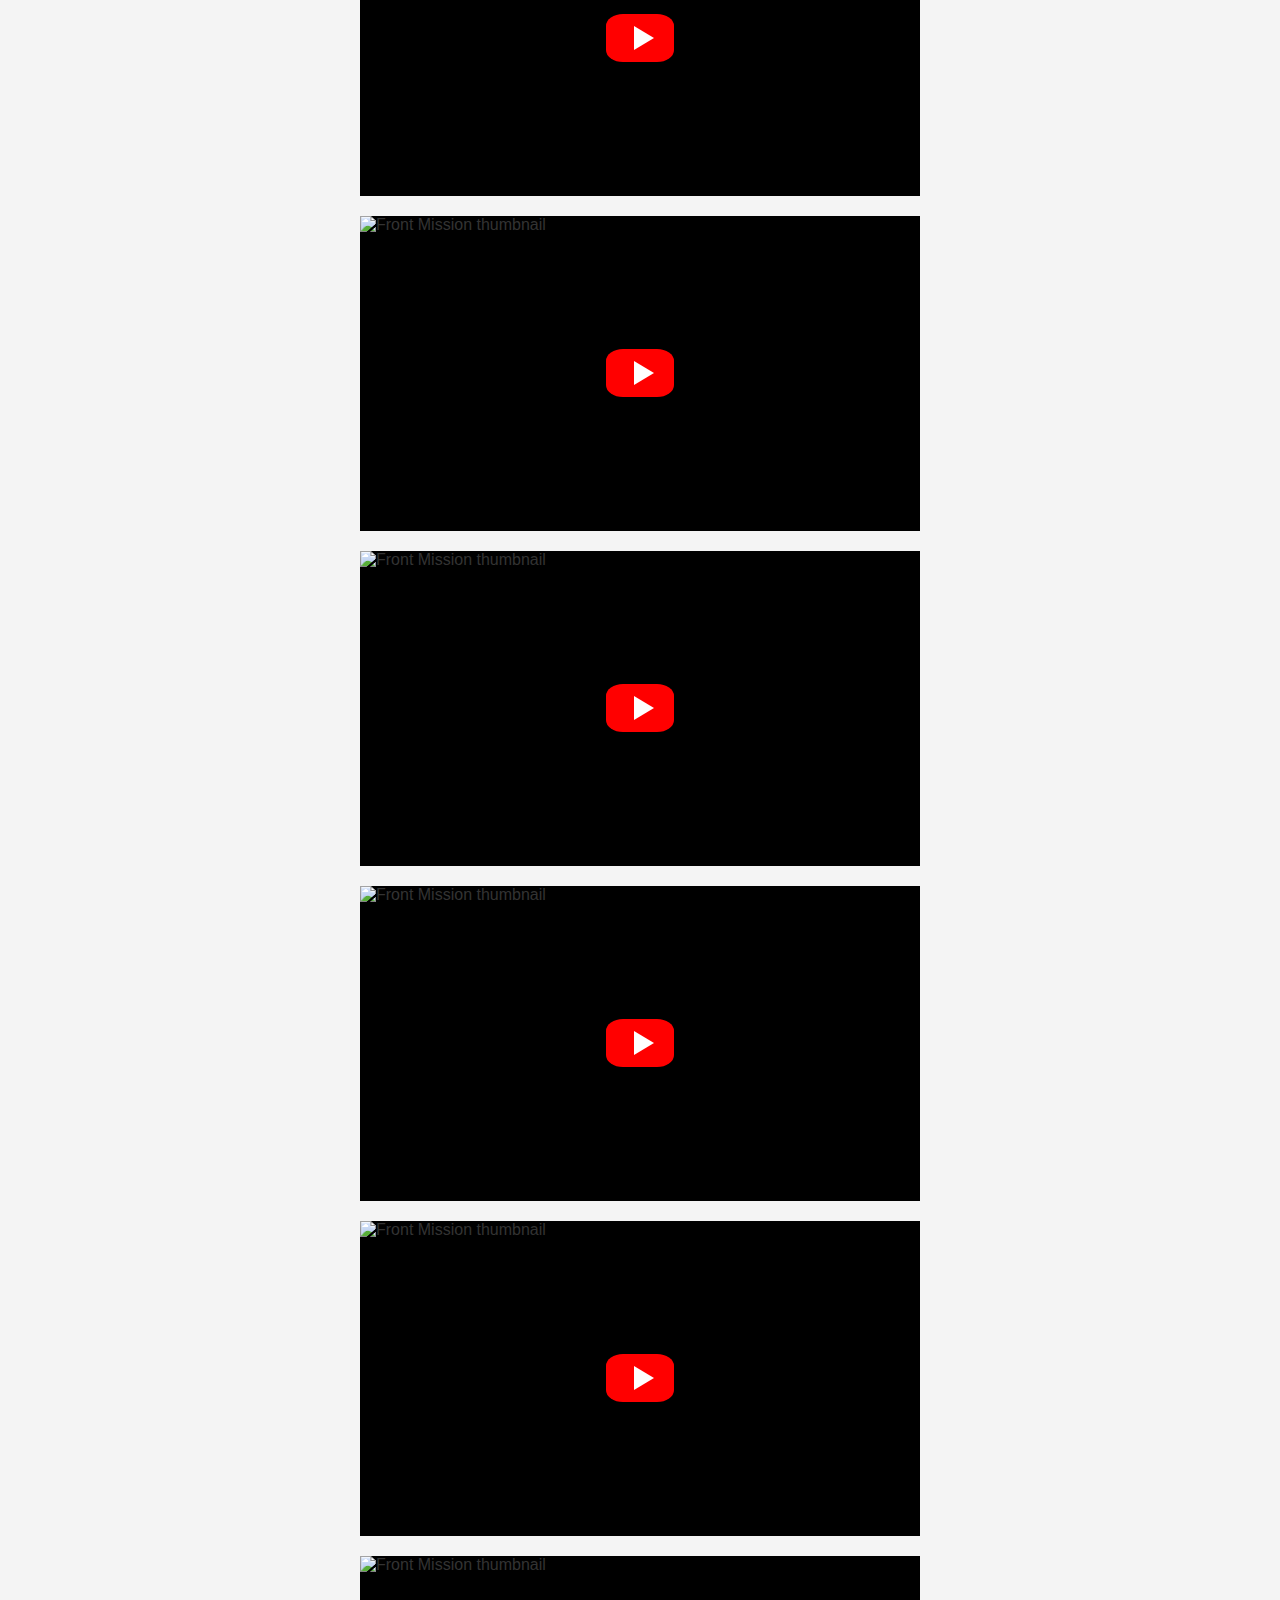
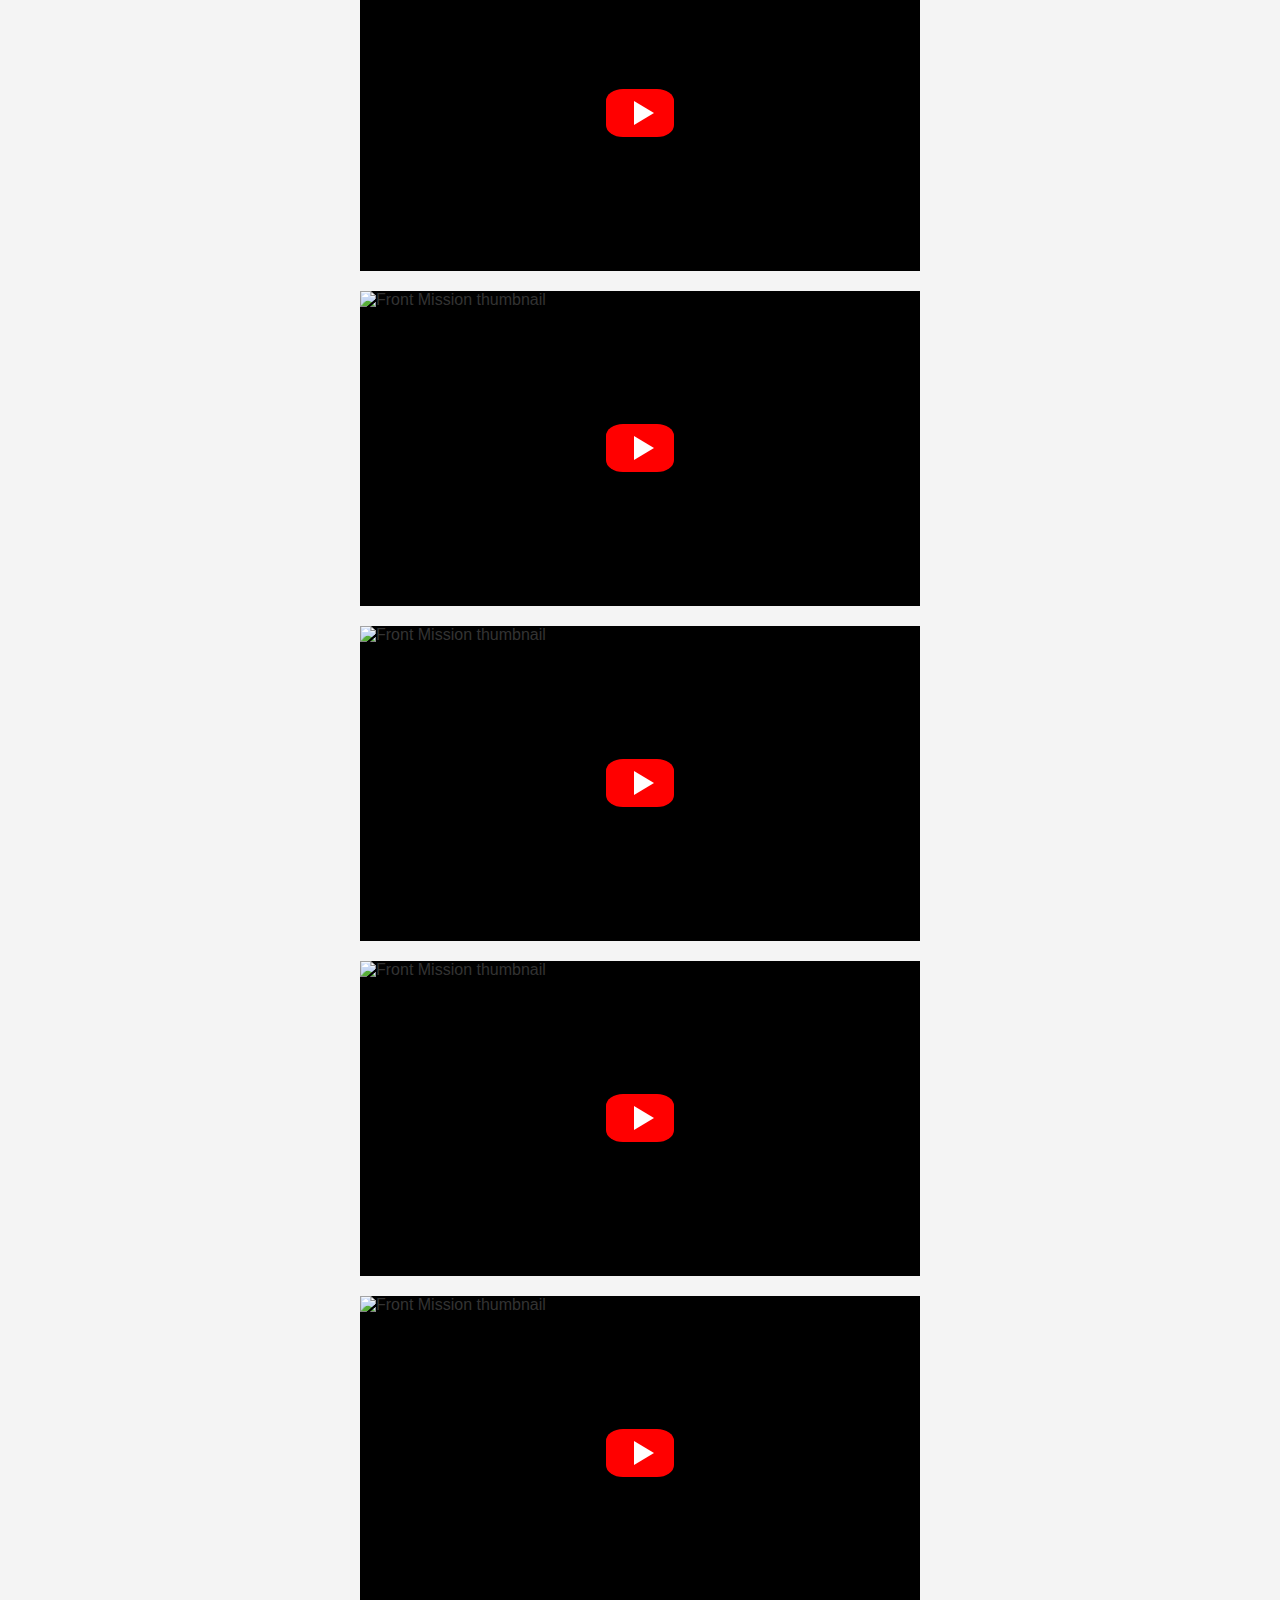
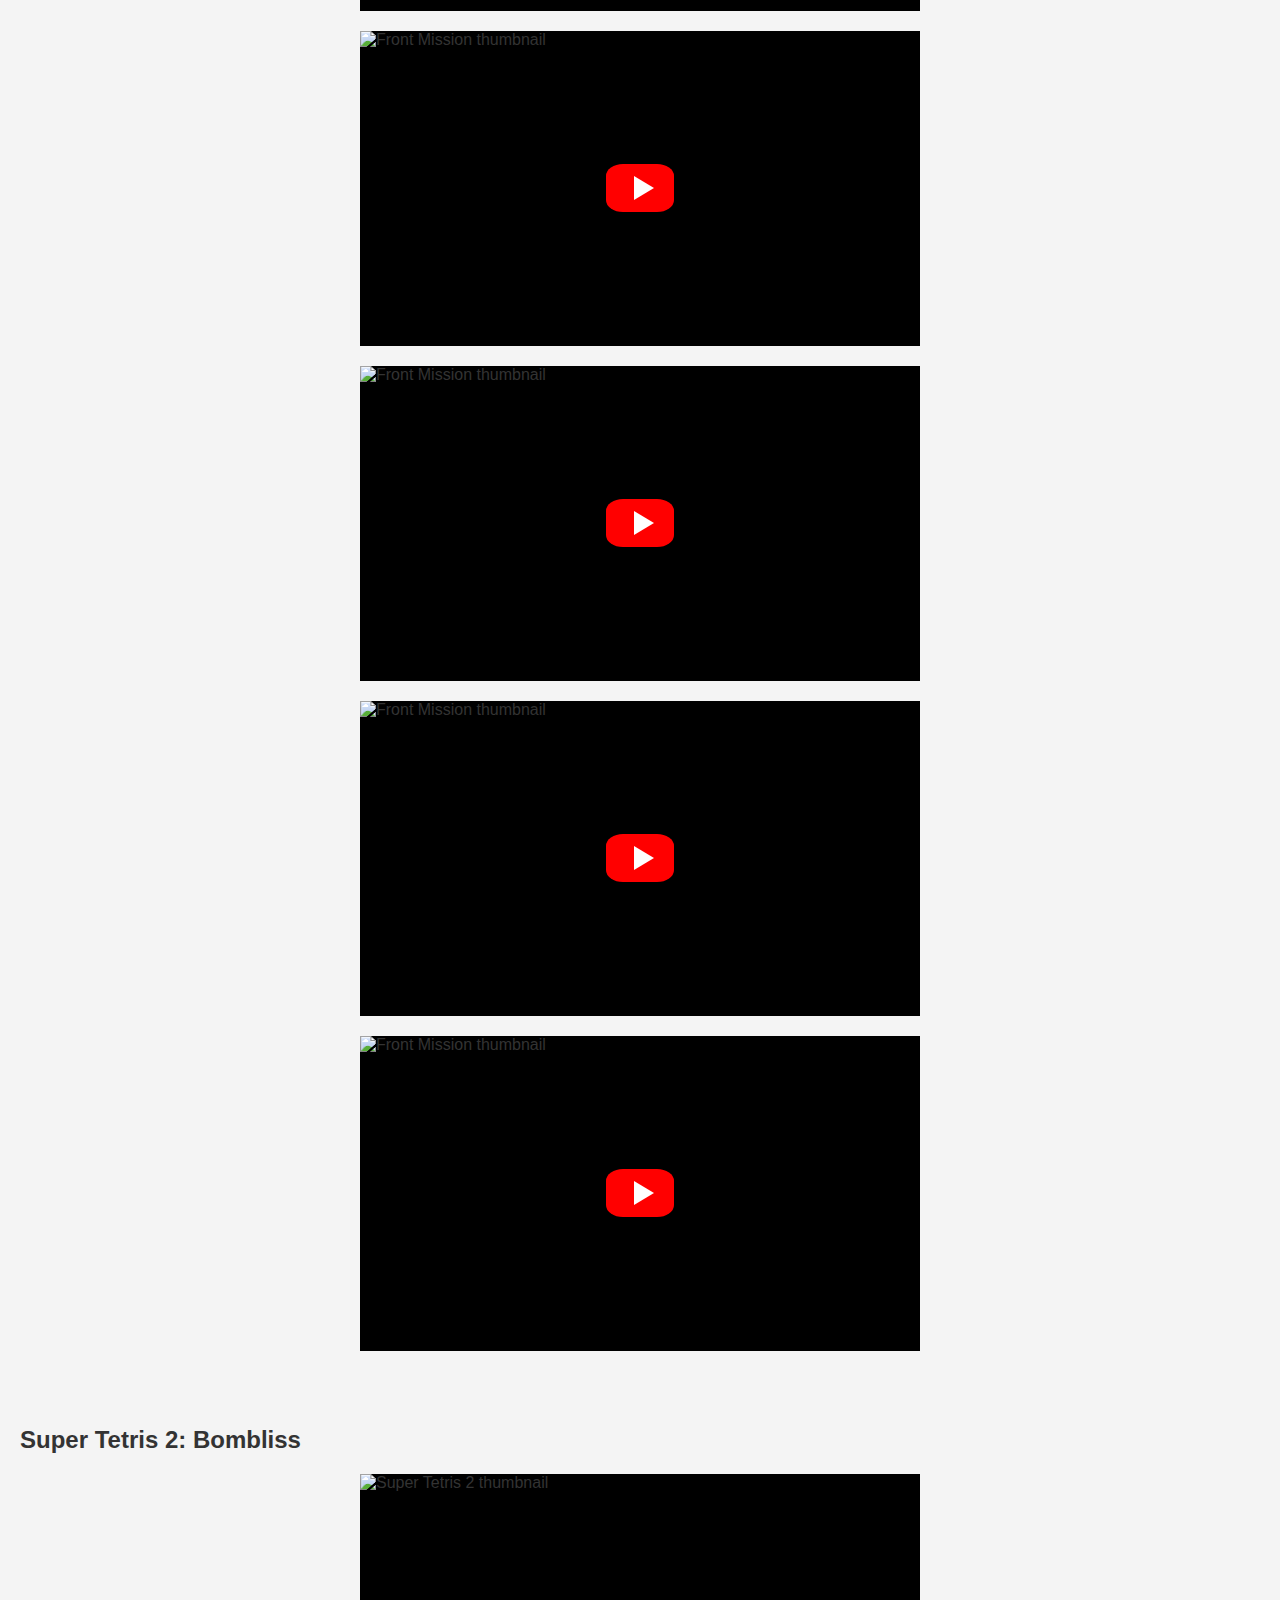
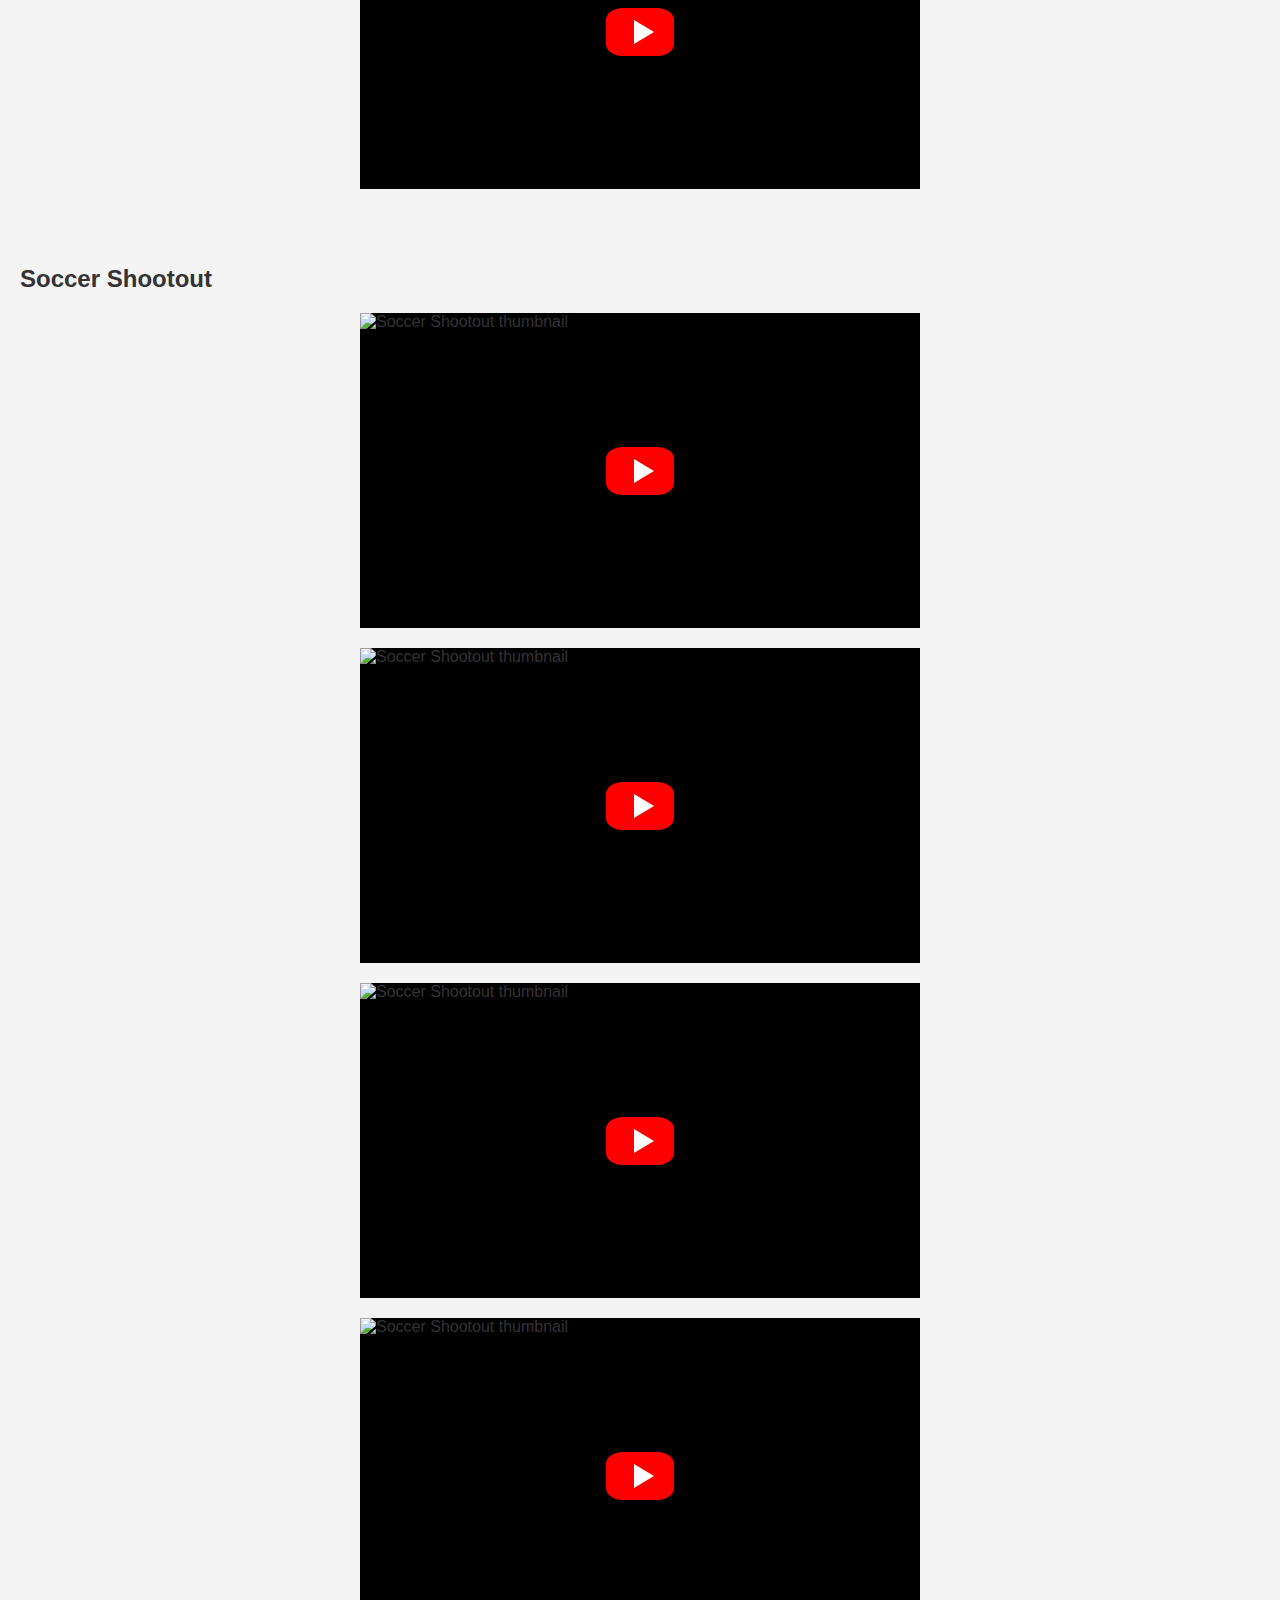
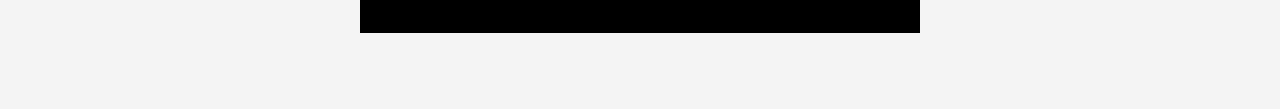
==== commit ec23e34b: "Update gameplay1.html" ====
--- a/gameplay1.html
+++ b/gameplay1.html
@@ -5,6 +5,12 @@
     <meta name="viewport" content="width=device-width, initial-scale=1.0">
     <title>SNES Gameplay - Estertain</title>
     <link rel="stylesheet" href="styles.css">
+
+    <!-- เพิ่ม preconnect สำหรับ YouTube -->
+    <link rel="preconnect" href="https://www.youtube.com">
+    <link rel="preconnect" href="https://www.google.com">
+    <link rel="dns-prefetch" href="https://www.youtube.com">
+    <link rel="dns-prefetch" href="https://www.google.com">
 
     <link rel="preconnect" href="https://fonts.googleapis.com">
     <link rel="preconnect" href="https://fonts.gstatic.com" crossorigin>
@@ -37,63 +43,437 @@
 
     <main>
         <section>
-            <h2>Gradius III </h2>
+            <h2>Gradius III</h2>
             <div class="video-container">
-                <iframe width="560" height="315" src="https://www.youtube.com/embed/4jEjivCW79I?vq=hd1080&rel=0" frameborder="0" allow="accelerometer; autoplay; clipboard-write; encrypted-media; gyroscope; picture-in-picture" allowfullscreen></iframe>
+                <div class="video-placeholder">
+                    <img class="video-thumbnail" src="https://img.youtube.com/vi/4jEjivCW79I/hqdefault.jpg" alt="Gradius III thumbnail">
+                    <div class="play-button"></div>
+                </div>
+                <iframe class="lazy-iframe" 
+                        loading="lazy"
+                        data-src="https://www.youtube.com/embed/4jEjivCW79I?autoplay=0&rel=0&vq=hd1080" 
+                        frameborder="0" 
+                        allow="accelerometer; autoplay; clipboard-write; encrypted-media; gyroscope; picture-in-picture" 
+                        allowfullscreen></iframe>
             </div>    
             <br><br>
             
-            <h2>Front Mission </h2>
-            <div class="video-container">      
-                <iframe width="560" height="315" src="https://www.youtube.com/embed/1Hwy9I15jz4?vq=hd1080&rel=0" frameborder="0" allow="accelerometer; autoplay; clipboard-write; encrypted-media; gyroscope; picture-in-picture" allowfullscreen></iframe>
-                <iframe width="560" height="315" src="https://www.youtube.com/embed/qI97Fg6YV2U?vq=hd1080&rel=0" frameborder="0" allow="accelerometer; autoplay; clipboard-write; encrypted-media; gyroscope; picture-in-picture" allowfullscreen></iframe>
-                <iframe width="560" height="315" src="https://www.youtube.com/embed/VTGvl-p3tWU?vq=hd1080&rel=0" frameborder="0" allow="accelerometer; autoplay; clipboard-write; encrypted-media; gyroscope; picture-in-picture" allowfullscreen></iframe>
-                <iframe width="560" height="315" src="https://www.youtube.com/embed/v3Cj0WjemCI?vq=hd1080&rel=0" frameborder="0" allow="accelerometer; autoplay; clipboard-write; encrypted-media; gyroscope; picture-in-picture" allowfullscreen></iframe>
-                <iframe width="560" height="315" src="https://www.youtube.com/embed/SeAojBUt-Zc?vq=hd1080&rel=0" frameborder="0" allow="accelerometer; autoplay; clipboard-write; encrypted-media; gyroscope; picture-in-picture" allowfullscreen></iframe>
-                <iframe width="560" height="315" src="https://www.youtube.com/embed/1-YD4mWdlUc?vq=hd1080&rel=0" frameborder="0" allow="accelerometer; autoplay; clipboard-write; encrypted-media; gyroscope; picture-in-picture" allowfullscreen></iframe>
-                <iframe width="560" height="315" src="https://www.youtube.com/embed/xkXM_2frhh8?vq=hd1080&rel=0" frameborder="0" allow="accelerometer; autoplay; clipboard-write; encrypted-media; gyroscope; picture-in-picture" allowfullscreen></iframe>
-                <iframe width="560" height="315" src="https://www.youtube.com/embed/x5DcEonr8is?vq=hd1080&rel=0" frameborder="0" allow="accelerometer; autoplay; clipboard-write; encrypted-media; gyroscope; picture-in-picture" allowfullscreen></iframe>
-                <iframe width="560" height="315" src="https://www.youtube.com/embed/f9hox1oOOrM?vq=hd1080&rel=0" frameborder="0" allow="accelerometer; autoplay; clipboard-write; encrypted-media; gyroscope; picture-in-picture" allowfullscreen></iframe>
-                <iframe width="560" height="315" src="https://www.youtube.com/embed/6Bl6hOMHisw?vq=hd1080&rel=0" frameborder="0" allow="accelerometer; autoplay; clipboard-write; encrypted-media; gyroscope; picture-in-picture" allowfullscreen></iframe>
-                <iframe width="560" height="315" src="https://www.youtube.com/embed/TIv6Gus4GwA?vq=hd1080&rel=0" frameborder="0" allow="accelerometer; autoplay; clipboard-write; encrypted-media; gyroscope; picture-in-picture" allowfullscreen></iframe>
-                <iframe width="560" height="315" src="https://www.youtube.com/embed/Kb-XcqHQltM?vq=hd1080&rel=0" frameborder="0" allow="accelerometer; autoplay; clipboard-write; encrypted-media; gyroscope; picture-in-picture" allowfullscreen></iframe>
-                <iframe width="560" height="315" src="https://www.youtube.com/embed/7GT7q53cIMA?vq=hd1080&rel=0" frameborder="0" allow="accelerometer; autoplay; clipboard-write; encrypted-media; gyroscope; picture-in-picture" allowfullscreen></iframe>
-                <iframe width="560" height="315" src="https://www.youtube.com/embed/Ul3a102uUwM?vq=hd1080&rel=0" frameborder="0" allow="accelerometer; autoplay; clipboard-write; encrypted-media; gyroscope; picture-in-picture" allowfullscreen></iframe>
-                <iframe width="560" height="315" src="https://www.youtube.com/embed/n1ig1uTfAYE?vq=hd1080&rel=0" frameborder="0" allow="accelerometer; autoplay; clipboard-write; encrypted-media; gyroscope; picture-in-picture" allowfullscreen></iframe>
-                <iframe width="560" height="315" src="https://www.youtube.com/embed/VexG6UmWOTs?vq=hd1080&rel=0" frameborder="0" allow="accelerometer; autoplay; clipboard-write; encrypted-media; gyroscope; picture-in-picture" allowfullscreen></iframe>
-                <iframe width="560" height="315" src="https://www.youtube.com/embed/yXR5iGGW7po?vq=hd1080&rel=0" frameborder="0" allow="accelerometer; autoplay; clipboard-write; encrypted-media; gyroscope; picture-in-picture" allowfullscreen></iframe>
-                <iframe width="560" height="315" src="https://www.youtube.com/embed/wa3lshky_5Y?vq=hd1080&rel=0" frameborder="0" allow="accelerometer; autoplay; clipboard-write; encrypted-media; gyroscope; picture-in-picture" allowfullscreen></iframe>
-                <iframe width="560" height="315" src="https://www.youtube.com/embed/ORmirXxnwiA?vq=hd1080&rel=0" frameborder="0" allow="accelerometer; autoplay; clipboard-write; encrypted-media; gyroscope; picture-in-picture" allowfullscreen></iframe>
-                <iframe width="560" height="315" src="https://www.youtube.com/embed/87WFtjSnoLY?vq=hd1080&rel=0" frameborder="0" allow="accelerometer; autoplay; clipboard-write; encrypted-media; gyroscope; picture-in-picture" allowfullscreen></iframe>
-                <iframe width="560" height="315" src="https://www.youtube.com/embed/xLjcxTfOQyU?vq=hd1080&rel=0" frameborder="0" allow="accelerometer; autoplay; clipboard-write; encrypted-media; gyroscope; picture-in-picture" allowfullscreen></iframe>
-                <iframe width="560" height="315" src="https://www.youtube.com/embed/DHOYzRCvsHc?vq=hd1080&rel=0" frameborder="0" allow="accelerometer; autoplay; clipboard-write; encrypted-media; gyroscope; picture-in-picture" allowfullscreen></iframe>
-                <iframe width="560" height="315" src="https://www.youtube.com/embed/3KE9EwupUqU?vq=hd1080&rel=0" frameborder="0" allow="accelerometer; autoplay; clipboard-write; encrypted-media; gyroscope; picture-in-picture" allowfullscreen></iframe>
-                <iframe width="560" height="315" src="https://www.youtube.com/embed/8xhRcIHEwFk?vq=hd1080&rel=0" frameborder="0" allow="accelerometer; autoplay; clipboard-write; encrypted-media; gyroscope; picture-in-picture" allowfullscreen></iframe>
-                <iframe width="560" height="315" src="https://www.youtube.com/embed/n_OTYiuwwDM?vq=hd1080&rel=0" frameborder="0" allow="accelerometer; autoplay; clipboard-write; encrypted-media; gyroscope; picture-in-picture" allowfullscreen></iframe>
-                <iframe width="560" height="315" src="https://www.youtube.com/embed/78uWDwGTvJE?vq=hd1080&rel=0" frameborder="0" allow="accelerometer; autoplay; clipboard-write; encrypted-media; gyroscope; picture-in-picture" allowfullscreen></iframe>
-            </div>    
+            <h2>Front Mission</h2>
+            <div class="video-container">      
+                <div class="video-placeholder">
+                    <img class="video-thumbnail" src="https://img.youtube.com/vi/1Hwy9I15jz4/hqdefault.jpg" alt="Front Mission thumbnail">
+                    <div class="play-button"></div>
+                </div>
+                <iframe class="lazy-iframe"
+                        loading="lazy"
+                        data-src="https://www.youtube.com/embed/1Hwy9I15jz4?autoplay=0&rel=0&vq=hd1080" 
+                        frameborder="0" 
+                        allow="accelerometer; autoplay; clipboard-write; encrypted-media; gyroscope; picture-in-picture" 
+                        allowfullscreen></iframe>
+            </div>
+
+            <div class="video-container">      
+                <div class="video-placeholder">
+                    <img class="video-thumbnail" src="https://img.youtube.com/vi/qI97Fg6YV2U/hqdefault.jpg" alt="Front Mission thumbnail">
+                    <div class="play-button"></div>
+                </div>
+                <iframe class="lazy-iframe"
+                        loading="lazy"
+                        data-src="https://www.youtube.com/embed/qI97Fg6YV2U?autoplay=0&rel=0&vq=hd1080" 
+                        frameborder="0" 
+                        allow="accelerometer; autoplay; clipboard-write; encrypted-media; gyroscope; picture-in-picture" 
+                        allowfullscreen></iframe>
+            </div>
+
+            <div class="video-container">      
+                <div class="video-placeholder">
+                    <img class="video-thumbnail" src="https://img.youtube.com/vi/VTGvl-p3tWU/hqdefault.jpg" alt="Front Mission thumbnail">
+                    <div class="play-button"></div>
+                </div>
+                <iframe class="lazy-iframe"
+                        loading="lazy"
+                        data-src="https://www.youtube.com/embed/VTGvl-p3tWU?autoplay=0&rel=0&vq=hd1080" 
+                        frameborder="0" 
+                        allow="accelerometer; autoplay; clipboard-write; encrypted-media; gyroscope; picture-in-picture" 
+                        allowfullscreen></iframe>
+            </div>
+
+            <div class="video-container">      
+                <div class="video-placeholder">
+                    <img class="video-thumbnail" src="https://img.youtube.com/vi/v3Cj0WjemCI/hqdefault.jpg" alt="Front Mission thumbnail">
+                    <div class="play-button"></div>
+                </div>
+                <iframe class="lazy-iframe"
+                        loading="lazy"
+                        data-src="https://www.youtube.com/embed/v3Cj0WjemCI?autoplay=0&rel=0&vq=hd1080" 
+                        frameborder="0" 
+                        allow="accelerometer; autoplay; clipboard-write; encrypted-media; gyroscope; picture-in-picture" 
+                        allowfullscreen></iframe>
+            </div>
+
+            <div class="video-container">      
+                <div class="video-placeholder">
+                    <img class="video-thumbnail" src="https://img.youtube.com/vi/SeAojBUt-Zc/hqdefault.jpg" alt="Front Mission thumbnail">
+                    <div class="play-button"></div>
+                </div>
+                <iframe class="lazy-iframe"
+                        loading="lazy"
+                        data-src="https://www.youtube.com/embed/SeAojBUt-Zc?autoplay=0&rel=0&vq=hd1080" 
+                        frameborder="0" 
+                        allow="accelerometer; autoplay; clipboard-write; encrypted-media; gyroscope; picture-in-picture" 
+                        allowfullscreen></iframe>
+            </div>
+
+            <div class="video-container">      
+                <div class="video-placeholder">
+                    <img class="video-thumbnail" src="https://img.youtube.com/vi/1-YD4mWdlUc/hqdefault.jpg" alt="Front Mission thumbnail">
+                    <div class="play-button"></div>
+                </div>
+                <iframe class="lazy-iframe"
+                        loading="lazy"
+                        data-src="https://www.youtube.com/embed/1-YD4mWdlUc?autoplay=0&rel=0&vq=hd1080" 
+                        frameborder="0" 
+                        allow="accelerometer; autoplay; clipboard-write; encrypted-media; gyroscope; picture-in-picture" 
+                        allowfullscreen></iframe>
+            </div>
+
+            <div class="video-container">      
+                <div class="video-placeholder">
+                    <img class="video-thumbnail" src="https://img.youtube.com/vi/xkXM_2frhh8/hqdefault.jpg" alt="Front Mission thumbnail">
+                    <div class="play-button"></div>
+                </div>
+                <iframe class="lazy-iframe"
+                        loading="lazy"
+                        data-src="https://www.youtube.com/embed/xkXM_2frhh8?autoplay=0&rel=0&vq=hd1080" 
+                        frameborder="0" 
+                        allow="accelerometer; autoplay; clipboard-write; encrypted-media; gyroscope; picture-in-picture" 
+                        allowfullscreen></iframe>
+            </div>
+
+            <div class="video-container">      
+                <div class="video-placeholder">
+                    <img class="video-thumbnail" src="https://img.youtube.com/vi/x5DcEonr8is/hqdefault.jpg" alt="Front Mission thumbnail">
+                    <div class="play-button"></div>
+                </div>
+                <iframe class="lazy-iframe"
+                        loading="lazy"
+                        data-src="https://www.youtube.com/embed/x5DcEonr8is?autoplay=0&rel=0&vq=hd1080" 
+                        frameborder="0" 
+                        allow="accelerometer; autoplay; clipboard-write; encrypted-media; gyroscope; picture-in-picture" 
+                        allowfullscreen></iframe>
+            </div>
+
+            <div class="video-container">      
+                <div class="video-placeholder">
+                    <img class="video-thumbnail" src="https://img.youtube.com/vi/f9hox1oOOrM/hqdefault.jpg" alt="Front Mission thumbnail">
+                    <div class="play-button"></div>
+                </div>
+                <iframe class="lazy-iframe"
+                        loading="lazy"
+                        data-src="https://www.youtube.com/embed/f9hox1oOOrM?autoplay=0&rel=0&vq=hd1080" 
+                        frameborder="0" 
+                        allow="accelerometer; autoplay; clipboard-write; encrypted-media; gyroscope; picture-in-picture" 
+                        allowfullscreen></iframe>
+            </div>
+
+            <div class="video-container">      
+                <div class="video-placeholder">
+                    <img class="video-thumbnail" src="https://img.youtube.com/vi/6Bl6hOMHisw/hqdefault.jpg" alt="Front Mission thumbnail">
+                    <div class="play-button"></div>
+                </div>
+                <iframe class="lazy-iframe"
+                        loading="lazy"
+                        data-src="https://www.youtube.com/embed/6Bl6hOMHisw?autoplay=0&rel=0&vq=hd1080" 
+                        frameborder="0" 
+                        allow="accelerometer; autoplay; clipboard-write; encrypted-media; gyroscope; picture-in-picture" 
+                        allowfullscreen></iframe>
+            </div>
+
+            <div class="video-container">      
+                <div class="video-placeholder">
+                    <img class="video-thumbnail" src="https://img.youtube.com/vi/TIv6Gus4GwA/hqdefault.jpg" alt="Front Mission thumbnail">
+                    <div class="play-button"></div>
+                </div>
+                <iframe class="lazy-iframe"
+                        loading="lazy"
+                        data-src="https://www.youtube.com/embed/TIv6Gus4GwA?autoplay=0&rel=0&vq=hd1080" 
+                        frameborder="0" 
+                        allow="accelerometer; autoplay; clipboard-write; encrypted-media; gyroscope; picture-in-picture" 
+                        allowfullscreen></iframe>
+            </div>
+
+            <div class="video-container">      
+                <div class="video-placeholder">
+                    <img class="video-thumbnail" src="https://img.youtube.com/vi/Kb-XcqHQltM/hqdefault.jpg" alt="Front Mission thumbnail">
+                    <div class="play-button"></div>
+                </div>
+                <iframe class="lazy-iframe"
+                        loading="lazy"
+                        data-src="https://www.youtube.com/embed/Kb-XcqHQltM?autoplay=0&rel=0&vq=hd1080" 
+                        frameborder="0" 
+                        allow="accelerometer; autoplay; clipboard-write; encrypted-media; gyroscope; picture-in-picture" 
+                        allowfullscreen></iframe>
+            </div>
+
+            <div class="video-container">      
+                <div class="video-placeholder">
+                    <img class="video-thumbnail" src="https://img.youtube.com/vi/7GT7q53cIMA/hqdefault.jpg" alt="Front Mission thumbnail">
+                    <div class="play-button"></div>
+                </div>
+                <iframe class="lazy-iframe"
+                        loading="lazy"
+                        data-src="https://www.youtube.com/embed/7GT7q53cIMA?autoplay=0&rel=0&vq=hd1080" 
+                        frameborder="0" 
+                        allow="accelerometer; autoplay; clipboard-write; encrypted-media; gyroscope; picture-in-picture" 
+                        allowfullscreen></iframe>
+            </div>
+
+            <div class="video-container">      
+                <div class="video-placeholder">
+                    <img class="video-thumbnail" src="https://img.youtube.com/vi/Ul3a102uUwM/hqdefault.jpg" alt="Front Mission thumbnail">
+                    <div class="play-button"></div>
+                </div>
+                <iframe class="lazy-iframe"
+                        loading="lazy"
+                        data-src="https://www.youtube.com/embed/Ul3a102uUwM?autoplay=0&rel=0&vq=hd1080" 
+                        frameborder="0" 
+                        allow="accelerometer; autoplay; clipboard-write; encrypted-media; gyroscope; picture-in-picture" 
+                        allowfullscreen></iframe>
+            </div>
+
+            <div class="video-container">      
+                <div class="video-placeholder">
+                    <img class="video-thumbnail" src="https://img.youtube.com/vi/n1ig1uTfAYE/hqdefault.jpg" alt="Front Mission thumbnail">
+                    <div class="play-button"></div>
+                </div>
+                <iframe class="lazy-iframe"
+                        loading="lazy"
+                        data-src="https://www.youtube.com/embed/n1ig1uTfAYE?autoplay=0&rel=0&vq=hd1080" 
+                        frameborder="0" 
+                        allow="accelerometer; autoplay; clipboard-write; encrypted-media; gyroscope; picture-in-picture" 
+                        allowfullscreen></iframe>
+            </div>
+
+            <div class="video-container">      
+                <div class="video-placeholder">
+                    <img class="video-thumbnail" src="https://img.youtube.com/vi/VexG6UmWOTs/hqdefault.jpg" alt="Front Mission thumbnail">
+                    <div class="play-button"></div>
+                </div>
+                <iframe class="lazy-iframe"
+                        loading="lazy"
+                        data-src="https://www.youtube.com/embed/VexG6UmWOTs?autoplay=0&rel=0&vq=hd1080" 
+                        frameborder="0" 
+                        allow="accelerometer; autoplay; clipboard-write; encrypted-media; gyroscope; picture-in-picture" 
+                        allowfullscreen></iframe>
+            </div>
+
+            <div class="video-container">      
+                <div class="video-placeholder">
+                    <img class="video-thumbnail" src="https://img.youtube.com/vi/yXR5iGGW7po/hqdefault.jpg" alt="Front Mission thumbnail">
+                    <div class="play-button"></div>
+                </div>
+                <iframe class="lazy-iframe"
+                        loading="lazy"
+                        data-src="https://www.youtube.com/embed/yXR5iGGW7po?autoplay=0&rel=0&vq=hd1080" 
+                        frameborder="0" 
+                        allow="accelerometer; autoplay; clipboard-write; encrypted-media; gyroscope; picture-in-picture" 
+                        allowfullscreen></iframe>
+            </div>
+
+            <div class="video-container">      
+                <div class="video-placeholder">
+                    <img class="video-thumbnail" src="https://img.youtube.com/vi/wa3lshky_5Y/hqdefault.jpg" alt="Front Mission thumbnail">
+                    <div class="play-button"></div>
+                </div>
+                <iframe class="lazy-iframe"
+                        loading="lazy"
+                        data-src="https://www.youtube.com/embed/wa3lshky_5Y?autoplay=0&rel=0&vq=hd1080" 
+                        frameborder="0" 
+                        allow="accelerometer; autoplay; clipboard-write; encrypted-media; gyroscope; picture-in-picture" 
+                        allowfullscreen></iframe>
+            </div>
+
+            <div class="video-container">      
+                <div class="video-placeholder">
+                    <img class="video-thumbnail" src="https://img.youtube.com/vi/ORmirXxnwiA/hqdefault.jpg" alt="Front Mission thumbnail">
+                    <div class="play-button"></div>
+                </div>
+                <iframe class="lazy-iframe"
+                        loading="lazy"
+                        data-src="https://www.youtube.com/embed/ORmirXxnwiA?autoplay=0&rel=0&vq=hd1080" 
+                        frameborder="0" 
+                        allow="accelerometer; autoplay; clipboard-write; encrypted-media; gyroscope; picture-in-picture" 
+                        allowfullscreen></iframe>
+            </div>
+
+            <div class="video-container">      
+                <div class="video-placeholder">
+                    <img class="video-thumbnail" src="https://img.youtube.com/vi/87WFtjSnoLY/hqdefault.jpg" alt="Front Mission thumbnail">
+                    <div class="play-button"></div>
+                </div>
+                <iframe class="lazy-iframe"
+                        loading="lazy"
+                        data-src="https://www.youtube.com/embed/87WFtjSnoLY?autoplay=0&rel=0&vq=hd1080" 
+                        frameborder="0" 
+                        allow="accelerometer; autoplay; clipboard-write; encrypted-media; gyroscope; picture-in-picture" 
+                        allowfullscreen></iframe>
+            </div>
+
+            <div class="video-container">      
+                <div class="video-placeholder">
+                    <img class="video-thumbnail" src="https://img.youtube.com/vi/xLjcxTfOQyU/hqdefault.jpg" alt="Front Mission thumbnail">
+                    <div class="play-button"></div>
+                </div>
+                <iframe class="lazy-iframe"
+                        loading="lazy"
+                        data-src="https://www.youtube.com/embed/xLjcxTfOQyU?autoplay=0&rel=0&vq=hd1080" 
+                        frameborder="0" 
+                        allow="accelerometer; autoplay; clipboard-write; encrypted-media; gyroscope; picture-in-picture" 
+                        allowfullscreen></iframe>
+            </div>
+
+            <div class="video-container">      
+                <div class="video-placeholder">
+                    <img class="video-thumbnail" src="https://img.youtube.com/vi/DHOYzRCvsHc/hqdefault.jpg" alt="Front Mission thumbnail">
+                    <div class="play-button"></div>
+                </div>
+                <iframe class="lazy-iframe"
+                        loading="lazy"
+                        data-src="https://www.youtube.com/embed/DHOYzRCvsHc?autoplay=0&rel=0&vq=hd1080" 
+                        frameborder="0" 
+                        allow="accelerometer; autoplay; clipboard-write; encrypted-media; gyroscope; picture-in-picture" 
+                        allowfullscreen></iframe>
+            </div>
+
+            <div class="video-container">      
+                <div class="video-placeholder">
+                    <img class="video-thumbnail" src="https://img.youtube.com/vi/3KE9EwupUqU/hqdefault.jpg" alt="Front Mission thumbnail">
+                    <div class="play-button"></div>
+                </div>
+                <iframe class="lazy-iframe"
+                        loading="lazy"
+                        data-src="https://www.youtube.com/embed/3KE9EwupUqU?autoplay=0&rel=0&vq=hd1080" 
+                        frameborder="0" 
+                        allow="accelerometer; autoplay; clipboard-write; encrypted-media; gyroscope; picture-in-picture" 
+                        allowfullscreen></iframe>
+            </div>
+
+            <div class="video-container">      
+                <div class="video-placeholder">
+                    <img class="video-thumbnail" src="https://img.youtube.com/vi/8xhRcIHEwFk/hqdefault.jpg" alt="Front Mission thumbnail">
+                    <div class="play-button"></div>
+                </div>
+                <iframe class="lazy-iframe"
+                        loading="lazy"
+                        data-src="https://www.youtube.com/embed/8xhRcIHEwFk?autoplay=0&rel=0&vq=hd1080" 
+                        frameborder="0" 
+                        allow="accelerometer; autoplay; clipboard-write; encrypted-media; gyroscope; picture-in-picture" 
+                        allowfullscreen></iframe>
+            </div>
+
+            <div class="video-container">      
+                <div class="video-placeholder">
+                    <img class="video-thumbnail" src="https://img.youtube.com/vi/n_OTYiuwwDM/hqdefault.jpg" alt="Front Mission thumbnail">
+                    <div class="play-button"></div>
+                </div>
+                <iframe class="lazy-iframe"
+                        loading="lazy"
+                        data-src="https://www.youtube.com/embed/n_OTYiuwwDM?autoplay=0&rel=0&vq=hd1080" 
+                        frameborder="0" 
+                        allow="accelerometer; autoplay; clipboard-write; encrypted-media; gyroscope; picture-in-picture" 
+                        allowfullscreen></iframe>
+            </div>
+
+            <div class="video-container">      
+                <div class="video-placeholder">
+                    <img class="video-thumbnail" src="https://img.youtube.com/vi/78uWDwGTvJE/hqdefault.jpg" alt="Front Mission thumbnail">
+                    <div class="play-button"></div>
+                </div>
+                <iframe class="lazy-iframe"
+                        loading="lazy"
+                        data-src="https://www.youtube.com/embed/78uWDwGTvJE?autoplay=0&rel=0&vq=hd1080" 
+                        frameborder="0" 
+                        allow="accelerometer; autoplay; clipboard-write; encrypted-media; gyroscope; picture-in-picture" 
+                        allowfullscreen></iframe>
+            </div>
             <br><br>            
                 
-            <h2>Super Tetris 2: Bombliss </h2>
+            <h2>Super Tetris 2: Bombliss</h2>
             <div class="video-container">            
-                <iframe width="560" height="315" src="https://www.youtube.com/embed/1BxPDtoZQs4?vq=hd1080&rel=0" frameborder="0" allow="accelerometer; autoplay; clipboard-write; encrypted-media; gyroscope; picture-in-picture" allowfullscreen></iframe>
+                <div class="video-placeholder">
+                    <img class="video-thumbnail" src="https://img.youtube.com/vi/0ktOxl4hR94/hqdefault.jpg" alt="Super Tetris 2 thumbnail">
+                    <div class="play-button"></div>
+                </div>
+                <iframe class="lazy-iframe"
+                        loading="lazy"
+                        data-src="https://www.youtube.com/embed/0ktOxl4hR94?autoplay=0&rel=0&vq=hd1080" 
+                        frameborder="0" 
+                        allow="accelerometer; autoplay; clipboard-write; encrypted-media; gyroscope; picture-in-picture" 
+                        allowfullscreen></iframe>
             </div>    
             <br><br>                
 
-            <h2>Soccer Shootout </h2>
+            <h2>Soccer Shootout</h2>
             <div class="video-container">  
-                <iframe width="560" height="315" src="https://www.youtube.com/embed/ehYcZRMzdtM?vq=hd1080&rel=0" frameborder="0" allow="accelerometer; autoplay; clipboard-write; encrypted-media; gyroscope; picture-in-picture" allowfullscreen></iframe>
-                <iframe width="560" height="315" src="https://www.youtube.com/embed/kCLia61hwCk?vq=hd1080&rel=0" frameborder="0" allow="accelerometer; autoplay; clipboard-write; encrypted-media; gyroscope; picture-in-picture" allowfullscreen></iframe>
-                <iframe width="560" height="315" src="https://www.youtube.com/embed/9rxGJM1zydw?vq=hd1080&rel=0" frameborder="0" allow="accelerometer; autoplay; clipboard-write; encrypted-media; gyroscope; picture-in-picture" allowfullscreen></iframe>
-                <iframe width="560" height="315" src="https://www.youtube.com/embed/Rehg9HTeG5Y?vq=hd1080&rel=0" frameborder="0" allow="accelerometer; autoplay; clipboard-write; encrypted-media; gyroscope; picture-in-picture" allowfullscreen></iframe>
-            </div>    
+                <div class="video-placeholder">
+                    <img class="video-thumbnail" src="https://img.youtube.com/vi/ehYcZRMzdtM/hqdefault.jpg" alt="Soccer Shootout thumbnail">
+                    <div class="play-button"></div>
+                </div>
+                <iframe class="lazy-iframe"
+                        loading="lazy"
+                        data-src="https://www.youtube.com/embed/ehYcZRMzdtM?autoplay=0&rel=0&vq=hd1080" 
+                        frameborder="0" 
+                        allow="accelerometer; autoplay; clipboard-write; encrypted-media; gyroscope; picture-in-picture" 
+                        allowfullscreen></iframe>
+            </div>
+
+            <div class="video-container">  
+                <div class="video-placeholder">
+                    <img class="video-thumbnail" src="https://img.youtube.com/vi/kCLia61hwCk/hqdefault.jpg" alt="Soccer Shootout thumbnail">
+                    <div class="play-button"></div>
+                </div>
+                <iframe class="lazy-iframe"
+                        loading="lazy"
+                        data-src="https://www.youtube.com/embed/kCLia61hwCk?autoplay=0&rel=0&vq=hd1080" 
+                        frameborder="0" 
+                        allow="accelerometer; autoplay; clipboard-write; encrypted-media; gyroscope; picture-in-picture" 
+                        allowfullscreen></iframe>
+            </div>
+
+            <div class="video-container">  
+                <div class="video-placeholder">
+                    <img class="video-thumbnail" src="https://img.youtube.com/vi/9rxGJM1zydw/hqdefault.jpg" alt="Soccer Shootout thumbnail">
+                    <div class="play-button"></div>
+                </div>
+                <iframe class="lazy-iframe"
+                        loading="lazy"
+                        data-src="https://www.youtube.com/embed/9rxGJM1zydw?autoplay=0&rel=0&vq=hd1080" 
+                        frameborder="0" 
+                        allow="accelerometer; autoplay; clipboard-write; encrypted-media; gyroscope; picture-in-picture" 
+                        allowfullscreen></iframe>
+            </div>
+
+            <div class="video-container">  
+                <div class="video-placeholder">
+                    <img class="video-thumbnail" src="https://img.youtube.com/vi/Rehg9HTeG5Y/hqdefault.jpg" alt="Soccer Shootout thumbnail">
+                    <div class="play-button"></div>
+                </div>
+                <iframe class="lazy-iframe"
+                        loading="lazy"
+                        data-src="https://www.youtube.com/embed/Rehg9HTeG5Y?autoplay=0&rel=0&vq=hd1080" 
+                        frameborder="0" 
+                        allow="accelerometer; autoplay; clipboard-write; encrypted-media; gyroscope; picture-in-picture" 
+                        allowfullscreen></iframe>
+            </div>
             <br><br>                
-
         </section>
     </main>
 
     <footer>
         <p>&copy; 2023 Estertain. All rights reserved.</p>
     </footer>
+
+    <!-- เพิ่มการเรียกใช้ JavaScript ก่อนปิด body -->
+    <script src="script.js" defer></script>
 </body>
 </html>
--- a/styles.css
+++ b/styles.css
@@ -1,3 +1,73 @@
+/* เพิ่ม CSS สำหรับ video placeholder */
+.video-container {
+    position: relative;
+    width: 100%;
+    max-width: 560px;
+    margin: 0 auto 20px;
+}
+
+.video-placeholder {
+    position: relative;
+    width: 100%;
+    height: 0;
+    padding-bottom: 56.25%; /* อัตราส่วน 16:9 */
+    background: #000;
+    cursor: pointer;
+}
+
+.video-thumbnail {
+    position: absolute;
+    top: 0;
+    left: 0;
+    width: 100%;
+    height: 100%;
+    object-fit: cover;
+}
+
+.play-button {
+    position: absolute;
+    top: 50%;
+    left: 50%;
+    transform: translate(-50%, -50%);
+    width: 68px;
+    height: 48px;
+    background: #f00;
+    border-radius: 25%;
+    z-index: 1;
+}
+
+.play-button::before {
+    content: "";
+    position: absolute;
+    top: 50%;
+    left: 50%;
+    transform: translate(-30%, -50%);
+    border-style: solid;
+    border-width: 12px 0 12px 20px;
+    border-color: transparent transparent transparent #fff;
+}
+
+.lazy-iframe {
+    position: absolute;
+    top: 0;
+    left: 0;
+    width: 100%;
+    height: 100%;
+    border: none;
+    display: none; /* ซ่อนไว้จนกว่าจะโหลด */
+}
+
+.video-container.loaded .video-placeholder {
+    display: none;
+}
+
+.video-container.loaded .lazy-iframe {
+    display: block;
+}
+
+
+
+
 body {
     font-family: Arial, sans-serif;
     margin: 0;
@@ -47,4 +117,4 @@
     position: fixed;
     width: 100%;
     bottom: 0;
-}+}
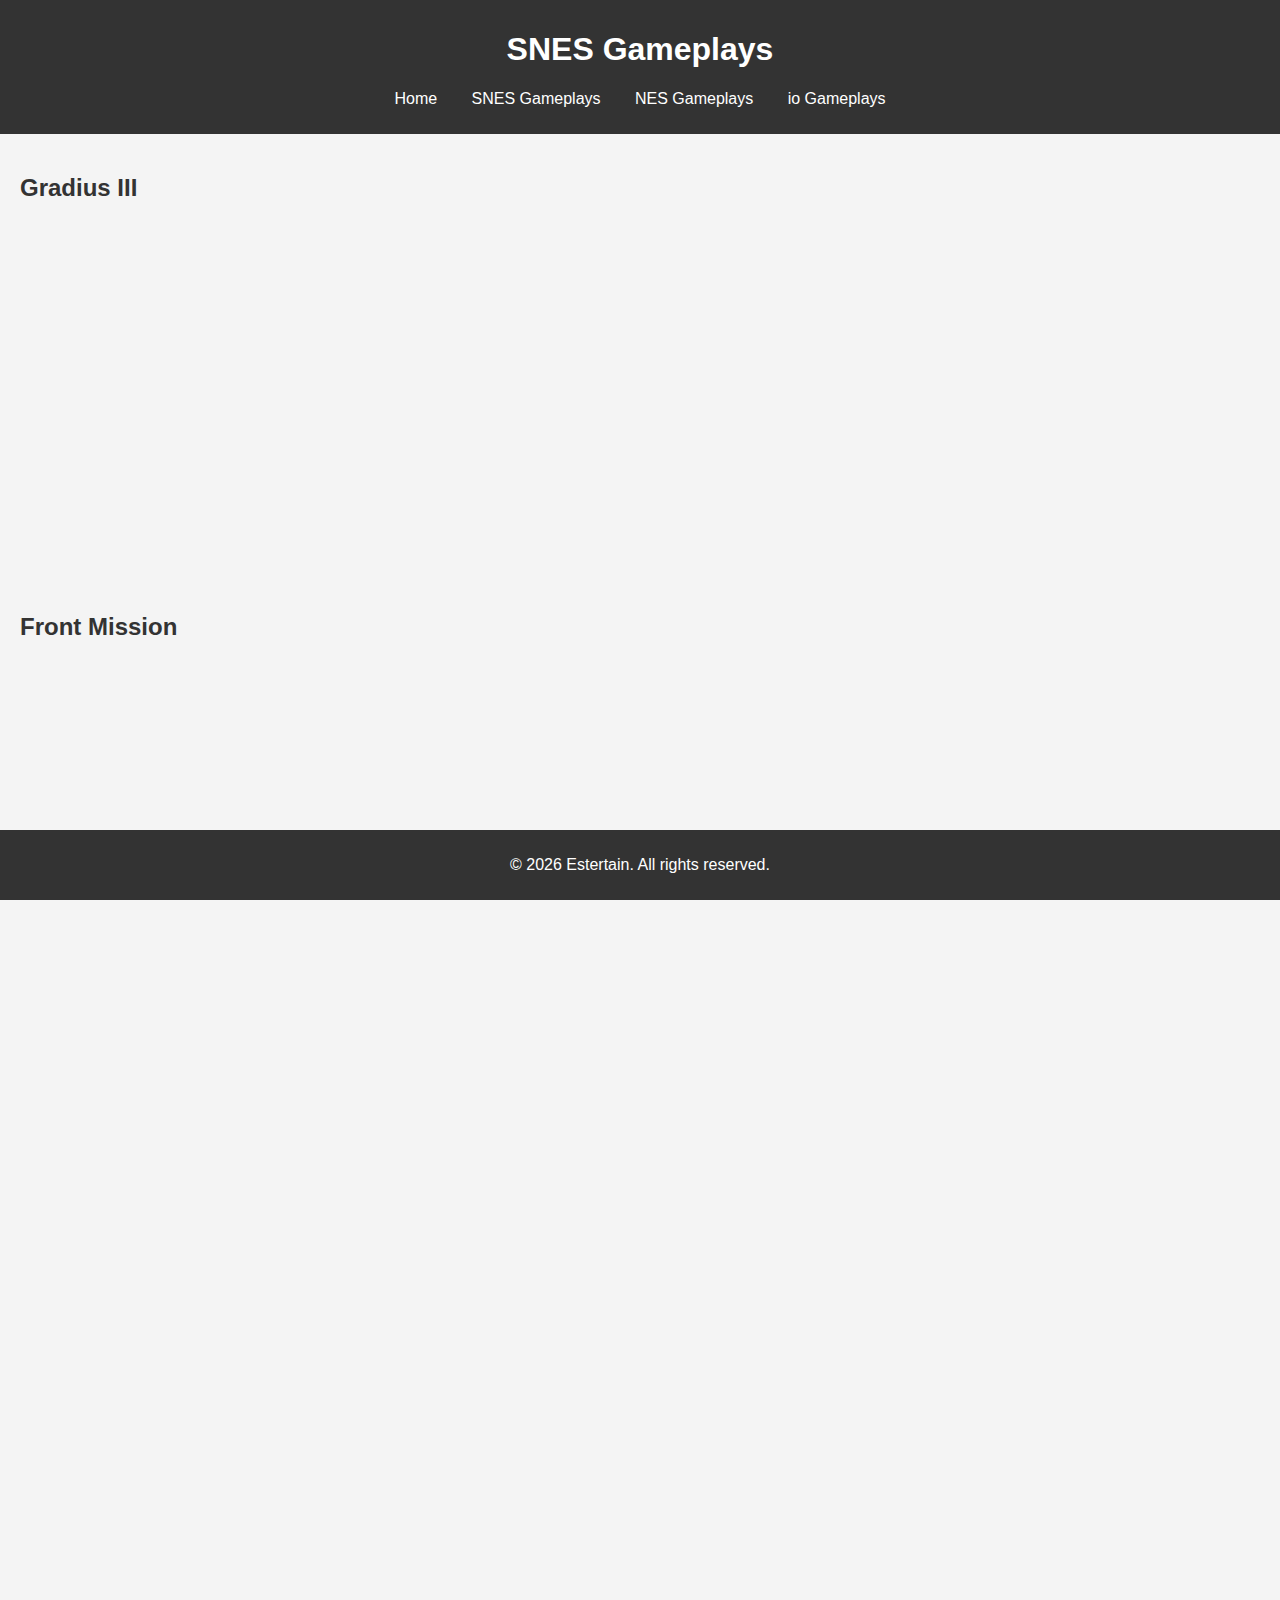
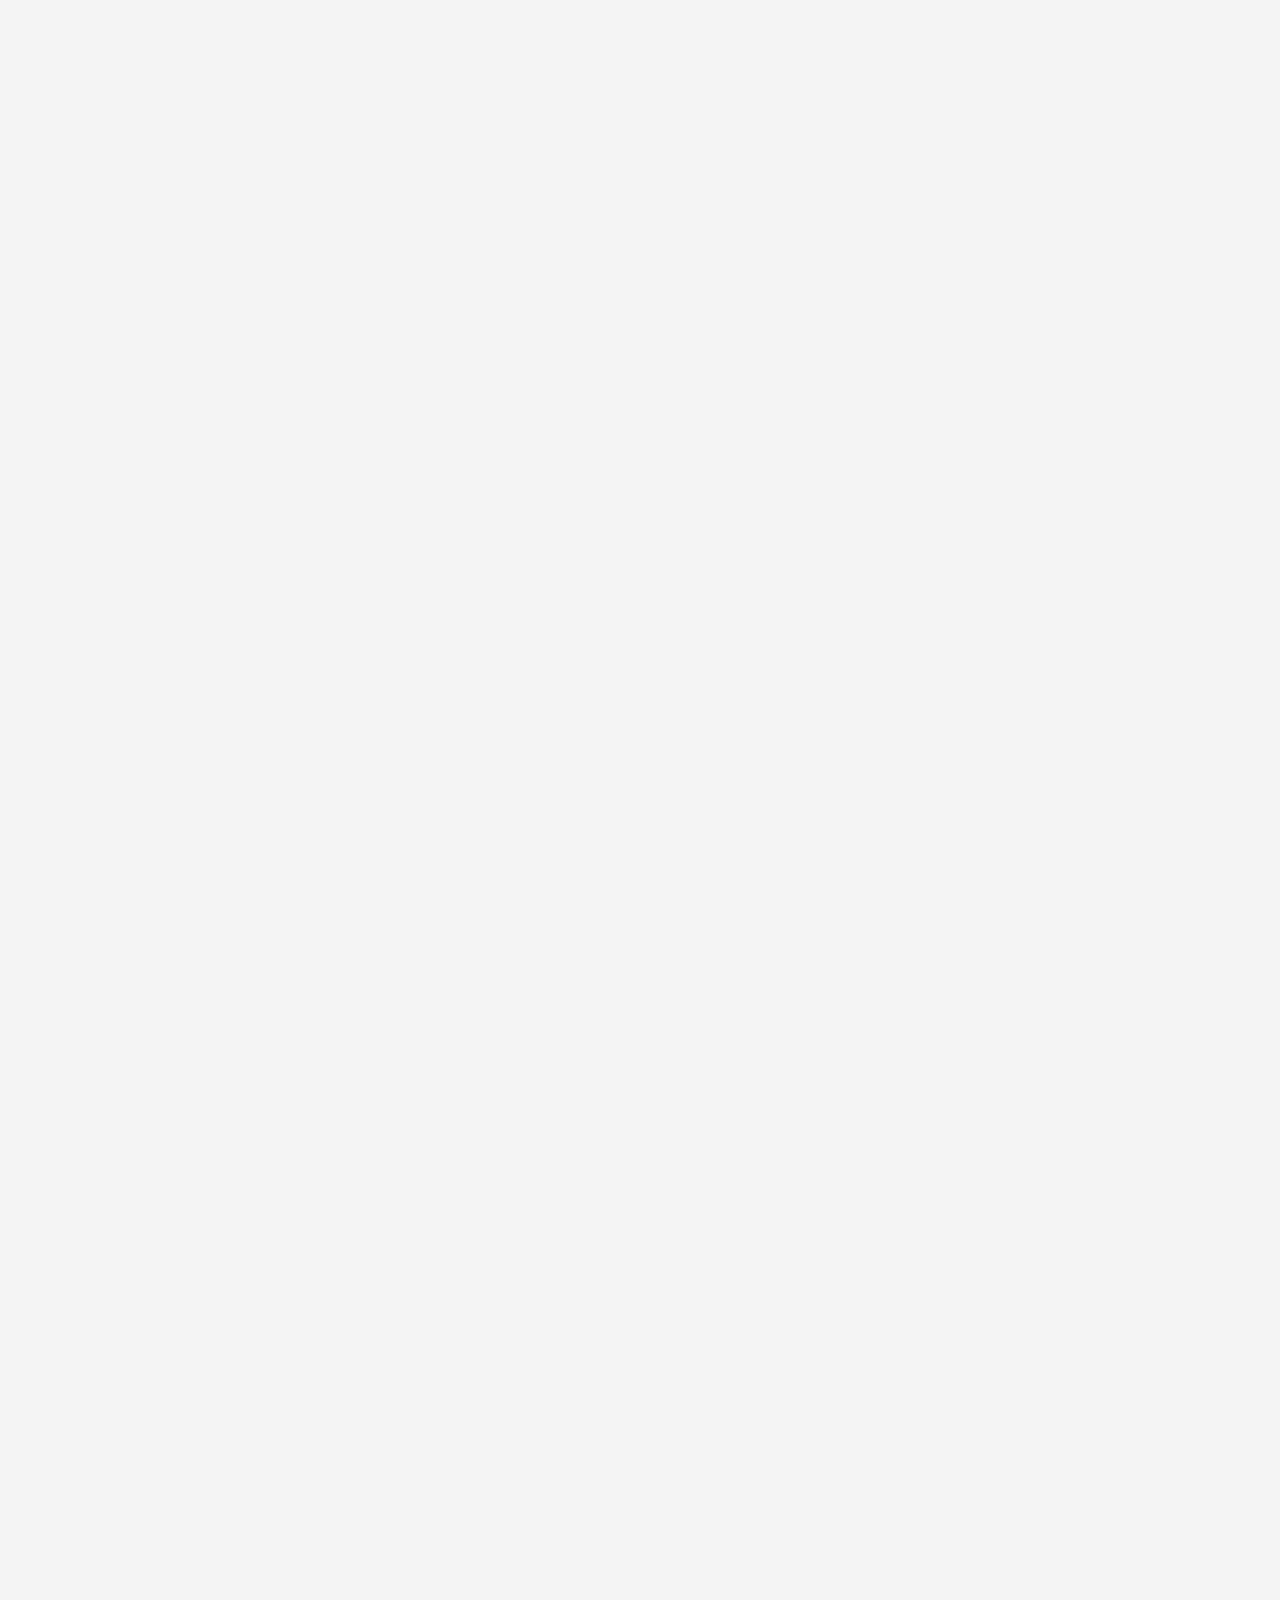
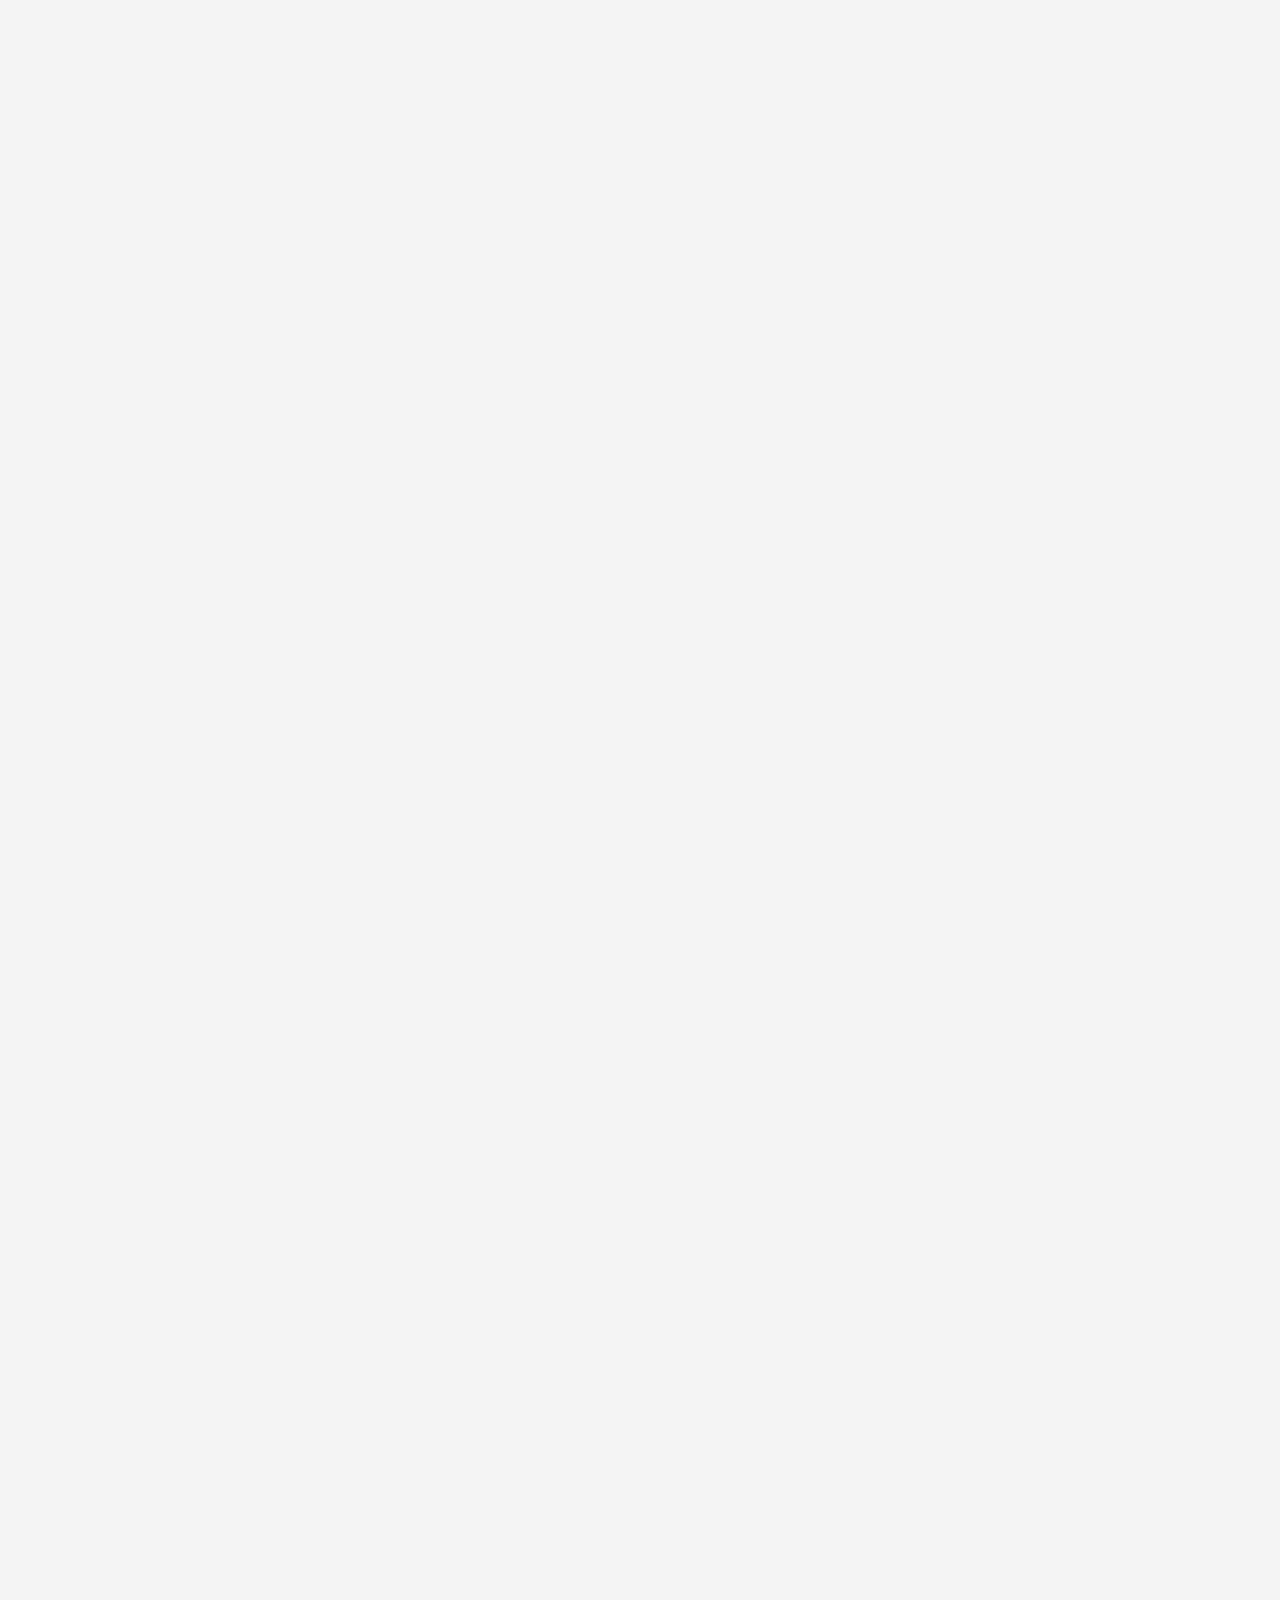
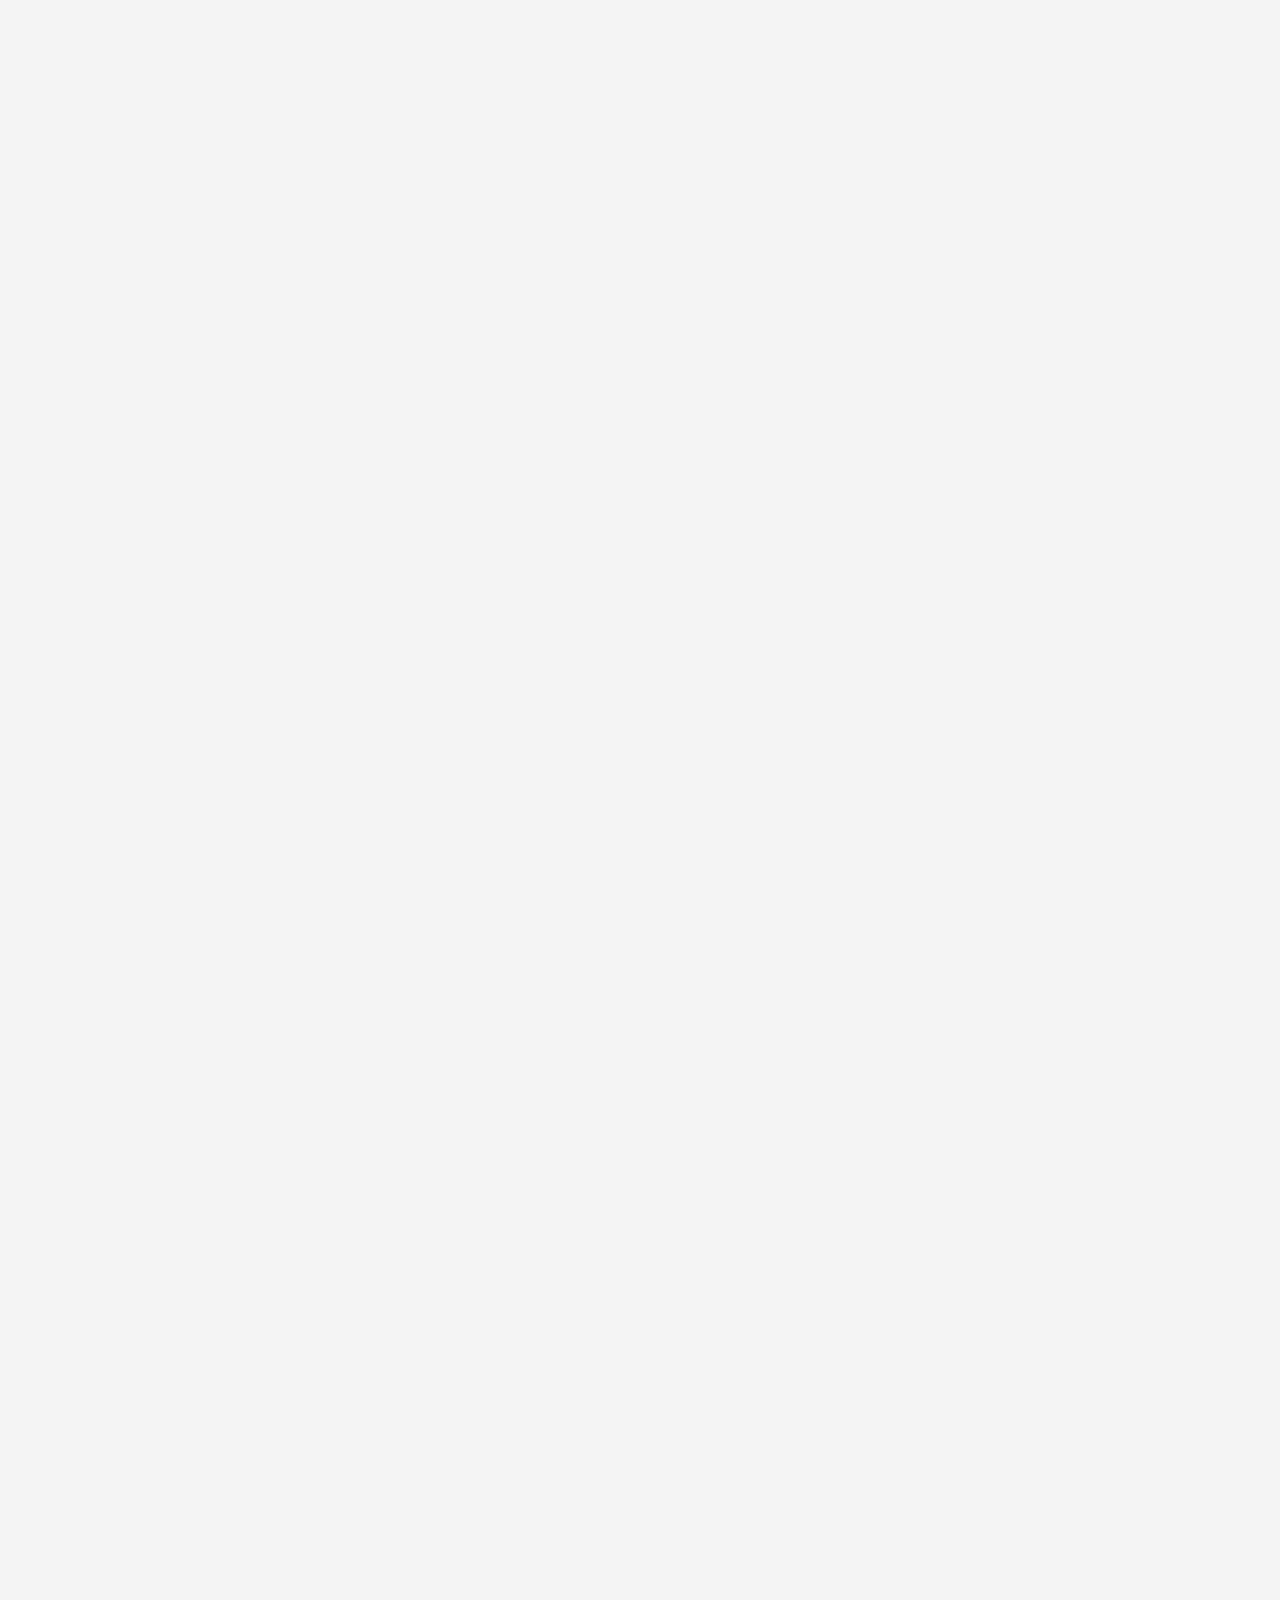
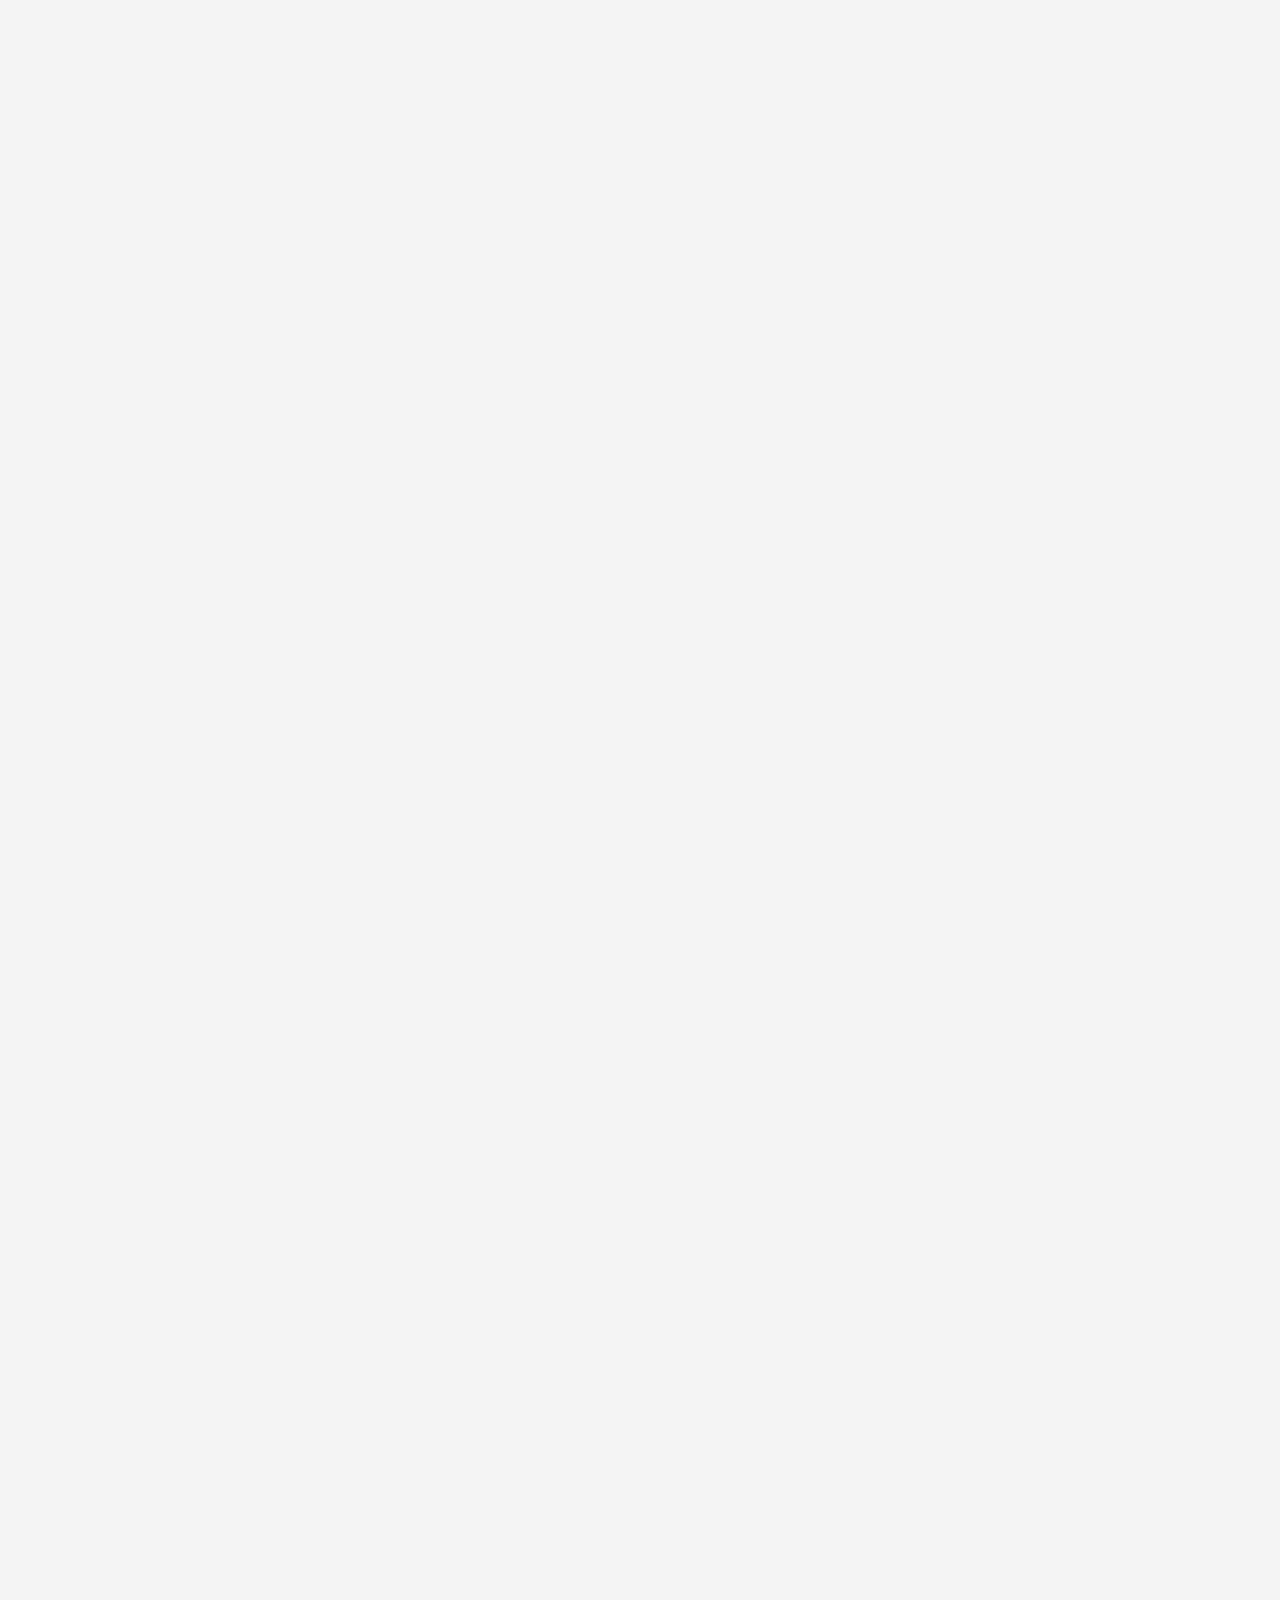
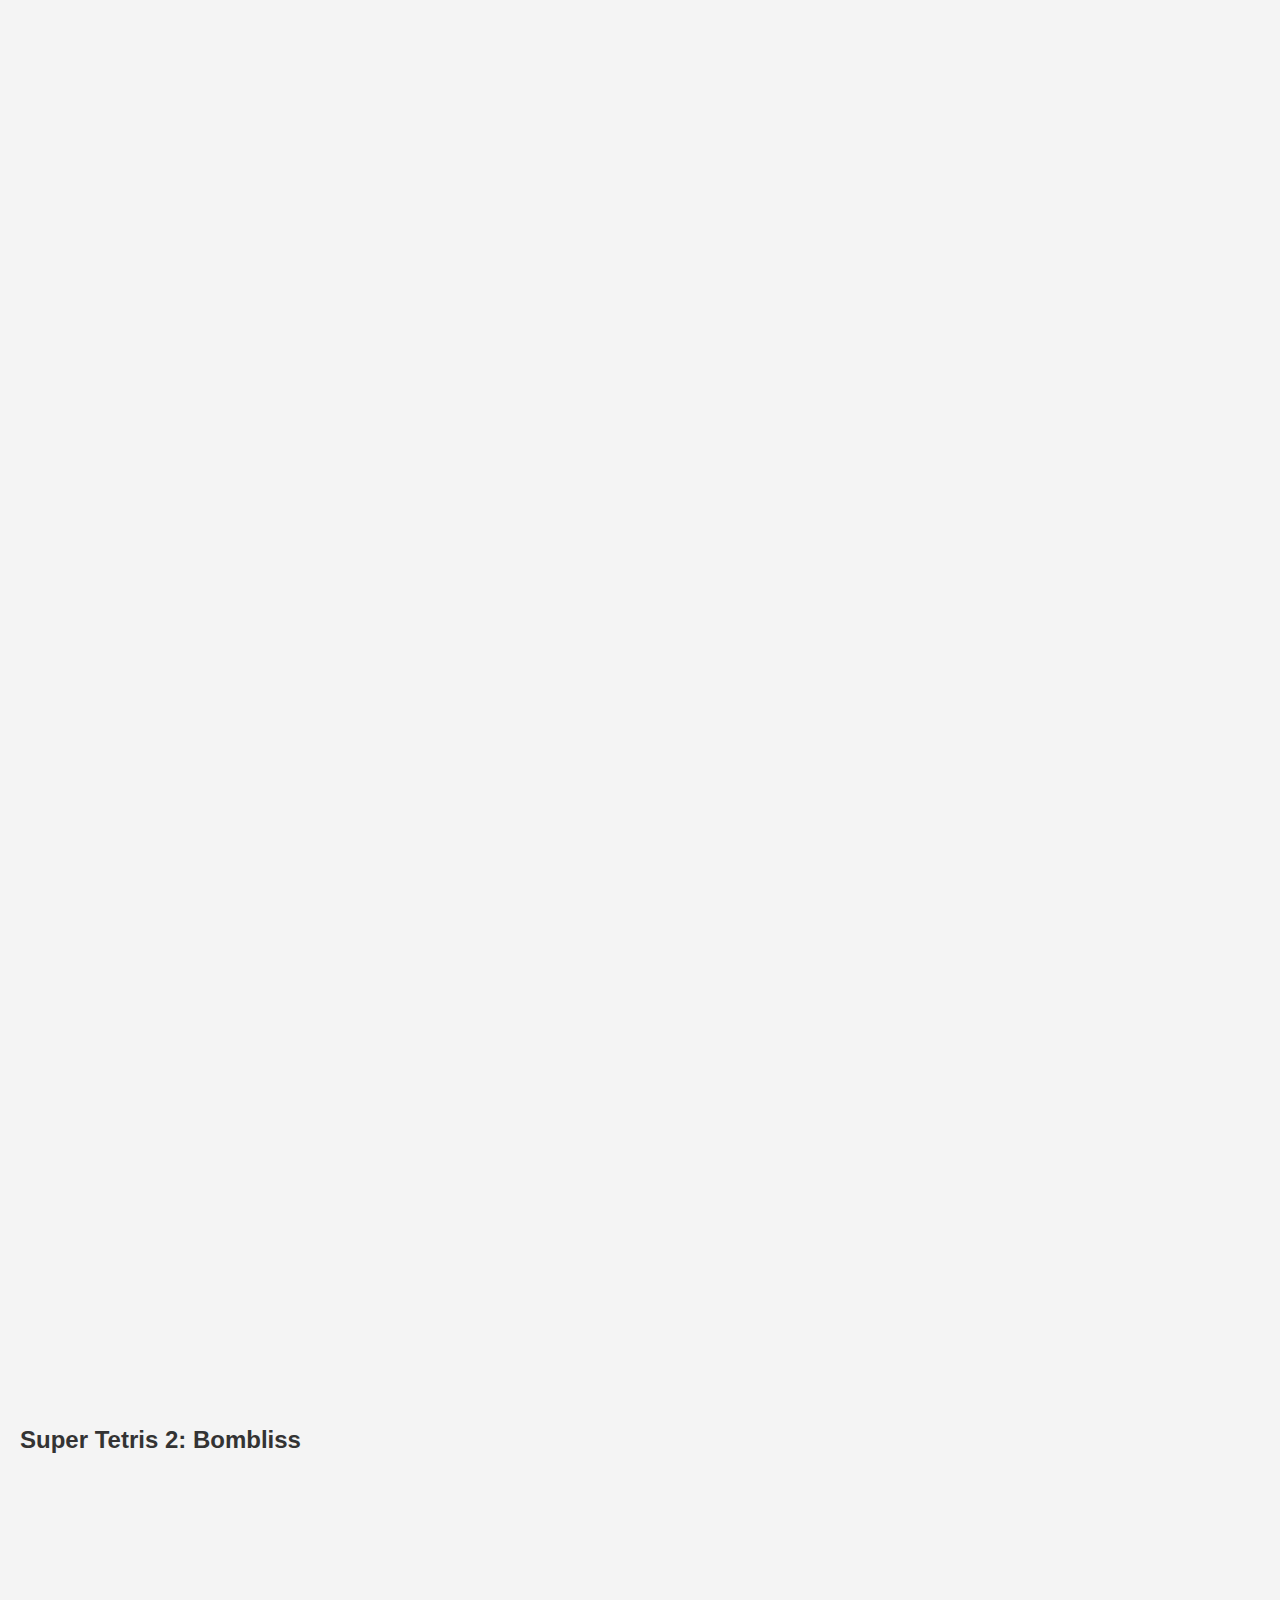
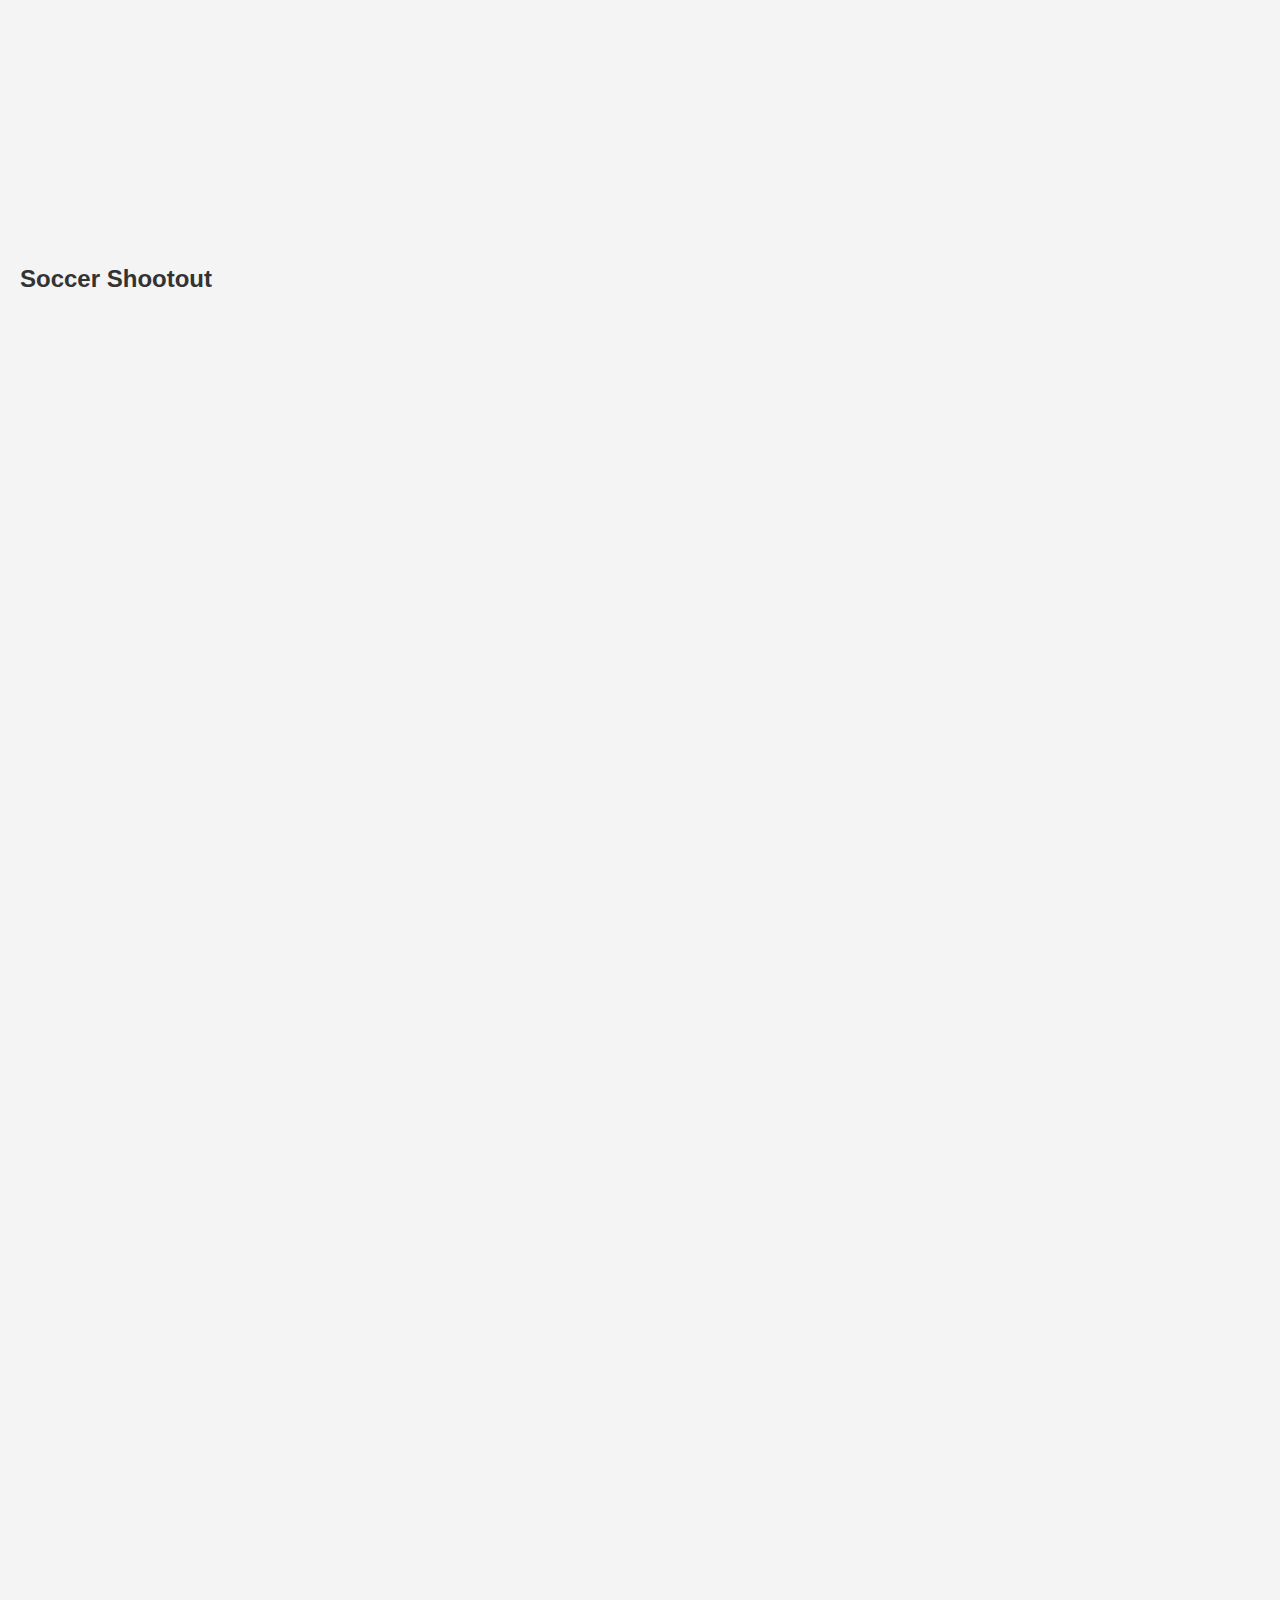
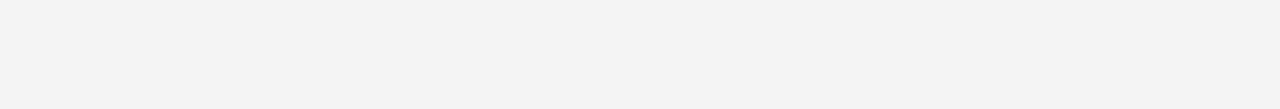
==== commit 8d0a864c: "Update gameplay1.html" ====
--- a/gameplay1.html
+++ b/gameplay1.html
@@ -6,7 +6,7 @@
     <title>SNES Gameplay - Estertain</title>
     <link rel="stylesheet" href="styles.css">
 
-    <!-- เพิ่ม preconnect สำหรับ YouTube -->
+    <!-- Preconnect to YouTube for faster loading -->
     <link rel="preconnect" href="https://www.youtube.com">
     <link rel="preconnect" href="https://www.google.com">
     <link rel="dns-prefetch" href="https://www.youtube.com">
@@ -45,14 +45,8 @@
         <section>
             <h2>Gradius III</h2>
             <div class="video-container">
-                <div class="video-placeholder">
-                    <img class="video-thumbnail" src="https://img.youtube.com/vi/4jEjivCW79I/hqdefault.jpg" alt="Gradius III thumbnail">
-                    <div class="play-button"></div>
-                </div>
-                <iframe class="lazy-iframe" 
-                        loading="lazy"
-                        data-src="https://www.youtube.com/embed/4jEjivCW79I?autoplay=0&rel=0&vq=hd1080" 
-                        frameborder="0" 
+                <iframe loading="lazy" data-src="https://www.youtube.com/embed/4jEjivCW79I?autoplay=0&rel=0&vq=hd1080" 
+                        width="560" height="315" frameborder="0" 
                         allow="accelerometer; autoplay; clipboard-write; encrypted-media; gyroscope; picture-in-picture" 
                         allowfullscreen></iframe>
             </div>    
@@ -60,339 +54,183 @@
             
             <h2>Front Mission</h2>
             <div class="video-container">      
-                <div class="video-placeholder">
-                    <img class="video-thumbnail" src="https://img.youtube.com/vi/1Hwy9I15jz4/hqdefault.jpg" alt="Front Mission thumbnail">
-                    <div class="play-button"></div>
-                </div>
-                <iframe class="lazy-iframe"
-                        loading="lazy"
-                        data-src="https://www.youtube.com/embed/1Hwy9I15jz4?autoplay=0&rel=0&vq=hd1080" 
-                        frameborder="0" 
-                        allow="accelerometer; autoplay; clipboard-write; encrypted-media; gyroscope; picture-in-picture" 
-                        allowfullscreen></iframe>
-            </div>
-
-            <div class="video-container">      
-                <div class="video-placeholder">
-                    <img class="video-thumbnail" src="https://img.youtube.com/vi/qI97Fg6YV2U/hqdefault.jpg" alt="Front Mission thumbnail">
-                    <div class="play-button"></div>
-                </div>
-                <iframe class="lazy-iframe"
-                        loading="lazy"
-                        data-src="https://www.youtube.com/embed/qI97Fg6YV2U?autoplay=0&rel=0&vq=hd1080" 
-                        frameborder="0" 
-                        allow="accelerometer; autoplay; clipboard-write; encrypted-media; gyroscope; picture-in-picture" 
-                        allowfullscreen></iframe>
-            </div>
-
-            <div class="video-container">      
-                <div class="video-placeholder">
-                    <img class="video-thumbnail" src="https://img.youtube.com/vi/VTGvl-p3tWU/hqdefault.jpg" alt="Front Mission thumbnail">
-                    <div class="play-button"></div>
-                </div>
-                <iframe class="lazy-iframe"
-                        loading="lazy"
-                        data-src="https://www.youtube.com/embed/VTGvl-p3tWU?autoplay=0&rel=0&vq=hd1080" 
-                        frameborder="0" 
-                        allow="accelerometer; autoplay; clipboard-write; encrypted-media; gyroscope; picture-in-picture" 
-                        allowfullscreen></iframe>
-            </div>
-
-            <div class="video-container">      
-                <div class="video-placeholder">
-                    <img class="video-thumbnail" src="https://img.youtube.com/vi/v3Cj0WjemCI/hqdefault.jpg" alt="Front Mission thumbnail">
-                    <div class="play-button"></div>
-                </div>
-                <iframe class="lazy-iframe"
-                        loading="lazy"
-                        data-src="https://www.youtube.com/embed/v3Cj0WjemCI?autoplay=0&rel=0&vq=hd1080" 
-                        frameborder="0" 
-                        allow="accelerometer; autoplay; clipboard-write; encrypted-media; gyroscope; picture-in-picture" 
-                        allowfullscreen></iframe>
-            </div>
-
-            <div class="video-container">      
-                <div class="video-placeholder">
-                    <img class="video-thumbnail" src="https://img.youtube.com/vi/SeAojBUt-Zc/hqdefault.jpg" alt="Front Mission thumbnail">
-                    <div class="play-button"></div>
-                </div>
-                <iframe class="lazy-iframe"
-                        loading="lazy"
-                        data-src="https://www.youtube.com/embed/SeAojBUt-Zc?autoplay=0&rel=0&vq=hd1080" 
-                        frameborder="0" 
-                        allow="accelerometer; autoplay; clipboard-write; encrypted-media; gyroscope; picture-in-picture" 
-                        allowfullscreen></iframe>
-            </div>
-
-            <div class="video-container">      
-                <div class="video-placeholder">
-                    <img class="video-thumbnail" src="https://img.youtube.com/vi/1-YD4mWdlUc/hqdefault.jpg" alt="Front Mission thumbnail">
-                    <div class="play-button"></div>
-                </div>
-                <iframe class="lazy-iframe"
-                        loading="lazy"
-                        data-src="https://www.youtube.com/embed/1-YD4mWdlUc?autoplay=0&rel=0&vq=hd1080" 
-                        frameborder="0" 
-                        allow="accelerometer; autoplay; clipboard-write; encrypted-media; gyroscope; picture-in-picture" 
-                        allowfullscreen></iframe>
-            </div>
-
-            <div class="video-container">      
-                <div class="video-placeholder">
-                    <img class="video-thumbnail" src="https://img.youtube.com/vi/xkXM_2frhh8/hqdefault.jpg" alt="Front Mission thumbnail">
-                    <div class="play-button"></div>
-                </div>
-                <iframe class="lazy-iframe"
-                        loading="lazy"
-                        data-src="https://www.youtube.com/embed/xkXM_2frhh8?autoplay=0&rel=0&vq=hd1080" 
-                        frameborder="0" 
-                        allow="accelerometer; autoplay; clipboard-write; encrypted-media; gyroscope; picture-in-picture" 
-                        allowfullscreen></iframe>
-            </div>
-
-            <div class="video-container">      
-                <div class="video-placeholder">
-                    <img class="video-thumbnail" src="https://img.youtube.com/vi/x5DcEonr8is/hqdefault.jpg" alt="Front Mission thumbnail">
-                    <div class="play-button"></div>
-                </div>
-                <iframe class="lazy-iframe"
-                        loading="lazy"
-                        data-src="https://www.youtube.com/embed/x5DcEonr8is?autoplay=0&rel=0&vq=hd1080" 
-                        frameborder="0" 
-                        allow="accelerometer; autoplay; clipboard-write; encrypted-media; gyroscope; picture-in-picture" 
-                        allowfullscreen></iframe>
-            </div>
-
-            <div class="video-container">      
-                <div class="video-placeholder">
-                    <img class="video-thumbnail" src="https://img.youtube.com/vi/f9hox1oOOrM/hqdefault.jpg" alt="Front Mission thumbnail">
-                    <div class="play-button"></div>
-                </div>
-                <iframe class="lazy-iframe"
-                        loading="lazy"
-                        data-src="https://www.youtube.com/embed/f9hox1oOOrM?autoplay=0&rel=0&vq=hd1080" 
-                        frameborder="0" 
-                        allow="accelerometer; autoplay; clipboard-write; encrypted-media; gyroscope; picture-in-picture" 
-                        allowfullscreen></iframe>
-            </div>
-
-            <div class="video-container">      
-                <div class="video-placeholder">
-                    <img class="video-thumbnail" src="https://img.youtube.com/vi/6Bl6hOMHisw/hqdefault.jpg" alt="Front Mission thumbnail">
-                    <div class="play-button"></div>
-                </div>
-                <iframe class="lazy-iframe"
-                        loading="lazy"
-                        data-src="https://www.youtube.com/embed/6Bl6hOMHisw?autoplay=0&rel=0&vq=hd1080" 
-                        frameborder="0" 
-                        allow="accelerometer; autoplay; clipboard-write; encrypted-media; gyroscope; picture-in-picture" 
-                        allowfullscreen></iframe>
-            </div>
-
-            <div class="video-container">      
-                <div class="video-placeholder">
-                    <img class="video-thumbnail" src="https://img.youtube.com/vi/TIv6Gus4GwA/hqdefault.jpg" alt="Front Mission thumbnail">
-                    <div class="play-button"></div>
-                </div>
-                <iframe class="lazy-iframe"
-                        loading="lazy"
-                        data-src="https://www.youtube.com/embed/TIv6Gus4GwA?autoplay=0&rel=0&vq=hd1080" 
-                        frameborder="0" 
-                        allow="accelerometer; autoplay; clipboard-write; encrypted-media; gyroscope; picture-in-picture" 
-                        allowfullscreen></iframe>
-            </div>
-
-            <div class="video-container">      
-                <div class="video-placeholder">
-                    <img class="video-thumbnail" src="https://img.youtube.com/vi/Kb-XcqHQltM/hqdefault.jpg" alt="Front Mission thumbnail">
-                    <div class="play-button"></div>
-                </div>
-                <iframe class="lazy-iframe"
-                        loading="lazy"
-                        data-src="https://www.youtube.com/embed/Kb-XcqHQltM?autoplay=0&rel=0&vq=hd1080" 
-                        frameborder="0" 
-                        allow="accelerometer; autoplay; clipboard-write; encrypted-media; gyroscope; picture-in-picture" 
-                        allowfullscreen></iframe>
-            </div>
-
-            <div class="video-container">      
-                <div class="video-placeholder">
-                    <img class="video-thumbnail" src="https://img.youtube.com/vi/7GT7q53cIMA/hqdefault.jpg" alt="Front Mission thumbnail">
-                    <div class="play-button"></div>
-                </div>
-                <iframe class="lazy-iframe"
-                        loading="lazy"
-                        data-src="https://www.youtube.com/embed/7GT7q53cIMA?autoplay=0&rel=0&vq=hd1080" 
-                        frameborder="0" 
-                        allow="accelerometer; autoplay; clipboard-write; encrypted-media; gyroscope; picture-in-picture" 
-                        allowfullscreen></iframe>
-            </div>
-
-            <div class="video-container">      
-                <div class="video-placeholder">
-                    <img class="video-thumbnail" src="https://img.youtube.com/vi/Ul3a102uUwM/hqdefault.jpg" alt="Front Mission thumbnail">
-                    <div class="play-button"></div>
-                </div>
-                <iframe class="lazy-iframe"
-                        loading="lazy"
-                        data-src="https://www.youtube.com/embed/Ul3a102uUwM?autoplay=0&rel=0&vq=hd1080" 
-                        frameborder="0" 
-                        allow="accelerometer; autoplay; clipboard-write; encrypted-media; gyroscope; picture-in-picture" 
-                        allowfullscreen></iframe>
-            </div>
-
-            <div class="video-container">      
-                <div class="video-placeholder">
-                    <img class="video-thumbnail" src="https://img.youtube.com/vi/n1ig1uTfAYE/hqdefault.jpg" alt="Front Mission thumbnail">
-                    <div class="play-button"></div>
-                </div>
-                <iframe class="lazy-iframe"
-                        loading="lazy"
-                        data-src="https://www.youtube.com/embed/n1ig1uTfAYE?autoplay=0&rel=0&vq=hd1080" 
-                        frameborder="0" 
-                        allow="accelerometer; autoplay; clipboard-write; encrypted-media; gyroscope; picture-in-picture" 
-                        allowfullscreen></iframe>
-            </div>
-
-            <div class="video-container">      
-                <div class="video-placeholder">
-                    <img class="video-thumbnail" src="https://img.youtube.com/vi/VexG6UmWOTs/hqdefault.jpg" alt="Front Mission thumbnail">
-                    <div class="play-button"></div>
-                </div>
-                <iframe class="lazy-iframe"
-                        loading="lazy"
-                        data-src="https://www.youtube.com/embed/VexG6UmWOTs?autoplay=0&rel=0&vq=hd1080" 
-                        frameborder="0" 
-                        allow="accelerometer; autoplay; clipboard-write; encrypted-media; gyroscope; picture-in-picture" 
-                        allowfullscreen></iframe>
-            </div>
-
-            <div class="video-container">      
-                <div class="video-placeholder">
-                    <img class="video-thumbnail" src="https://img.youtube.com/vi/yXR5iGGW7po/hqdefault.jpg" alt="Front Mission thumbnail">
-                    <div class="play-button"></div>
-                </div>
-                <iframe class="lazy-iframe"
-                        loading="lazy"
-                        data-src="https://www.youtube.com/embed/yXR5iGGW7po?autoplay=0&rel=0&vq=hd1080" 
-                        frameborder="0" 
-                        allow="accelerometer; autoplay; clipboard-write; encrypted-media; gyroscope; picture-in-picture" 
-                        allowfullscreen></iframe>
-            </div>
-
-            <div class="video-container">      
-                <div class="video-placeholder">
-                    <img class="video-thumbnail" src="https://img.youtube.com/vi/wa3lshky_5Y/hqdefault.jpg" alt="Front Mission thumbnail">
-                    <div class="play-button"></div>
-                </div>
-                <iframe class="lazy-iframe"
-                        loading="lazy"
-                        data-src="https://www.youtube.com/embed/wa3lshky_5Y?autoplay=0&rel=0&vq=hd1080" 
-                        frameborder="0" 
-                        allow="accelerometer; autoplay; clipboard-write; encrypted-media; gyroscope; picture-in-picture" 
-                        allowfullscreen></iframe>
-            </div>
-
-            <div class="video-container">      
-                <div class="video-placeholder">
-                    <img class="video-thumbnail" src="https://img.youtube.com/vi/ORmirXxnwiA/hqdefault.jpg" alt="Front Mission thumbnail">
-                    <div class="play-button"></div>
-                </div>
-                <iframe class="lazy-iframe"
-                        loading="lazy"
-                        data-src="https://www.youtube.com/embed/ORmirXxnwiA?autoplay=0&rel=0&vq=hd1080" 
-                        frameborder="0" 
-                        allow="accelerometer; autoplay; clipboard-write; encrypted-media; gyroscope; picture-in-picture" 
-                        allowfullscreen></iframe>
-            </div>
-
-            <div class="video-container">      
-                <div class="video-placeholder">
-                    <img class="video-thumbnail" src="https://img.youtube.com/vi/87WFtjSnoLY/hqdefault.jpg" alt="Front Mission thumbnail">
-                    <div class="play-button"></div>
-                </div>
-                <iframe class="lazy-iframe"
-                        loading="lazy"
-                        data-src="https://www.youtube.com/embed/87WFtjSnoLY?autoplay=0&rel=0&vq=hd1080" 
-                        frameborder="0" 
-                        allow="accelerometer; autoplay; clipboard-write; encrypted-media; gyroscope; picture-in-picture" 
-                        allowfullscreen></iframe>
-            </div>
-
-            <div class="video-container">      
-                <div class="video-placeholder">
-                    <img class="video-thumbnail" src="https://img.youtube.com/vi/xLjcxTfOQyU/hqdefault.jpg" alt="Front Mission thumbnail">
-                    <div class="play-button"></div>
-                </div>
-                <iframe class="lazy-iframe"
-                        loading="lazy"
-                        data-src="https://www.youtube.com/embed/xLjcxTfOQyU?autoplay=0&rel=0&vq=hd1080" 
-                        frameborder="0" 
-                        allow="accelerometer; autoplay; clipboard-write; encrypted-media; gyroscope; picture-in-picture" 
-                        allowfullscreen></iframe>
-            </div>
-
-            <div class="video-container">      
-                <div class="video-placeholder">
-                    <img class="video-thumbnail" src="https://img.youtube.com/vi/DHOYzRCvsHc/hqdefault.jpg" alt="Front Mission thumbnail">
-                    <div class="play-button"></div>
-                </div>
-                <iframe class="lazy-iframe"
-                        loading="lazy"
-                        data-src="https://www.youtube.com/embed/DHOYzRCvsHc?autoplay=0&rel=0&vq=hd1080" 
-                        frameborder="0" 
-                        allow="accelerometer; autoplay; clipboard-write; encrypted-media; gyroscope; picture-in-picture" 
-                        allowfullscreen></iframe>
-            </div>
-
-            <div class="video-container">      
-                <div class="video-placeholder">
-                    <img class="video-thumbnail" src="https://img.youtube.com/vi/3KE9EwupUqU/hqdefault.jpg" alt="Front Mission thumbnail">
-                    <div class="play-button"></div>
-                </div>
-                <iframe class="lazy-iframe"
-                        loading="lazy"
-                        data-src="https://www.youtube.com/embed/3KE9EwupUqU?autoplay=0&rel=0&vq=hd1080" 
-                        frameborder="0" 
-                        allow="accelerometer; autoplay; clipboard-write; encrypted-media; gyroscope; picture-in-picture" 
-                        allowfullscreen></iframe>
-            </div>
-
-            <div class="video-container">      
-                <div class="video-placeholder">
-                    <img class="video-thumbnail" src="https://img.youtube.com/vi/8xhRcIHEwFk/hqdefault.jpg" alt="Front Mission thumbnail">
-                    <div class="play-button"></div>
-                </div>
-                <iframe class="lazy-iframe"
-                        loading="lazy"
-                        data-src="https://www.youtube.com/embed/8xhRcIHEwFk?autoplay=0&rel=0&vq=hd1080" 
-                        frameborder="0" 
-                        allow="accelerometer; autoplay; clipboard-write; encrypted-media; gyroscope; picture-in-picture" 
-                        allowfullscreen></iframe>
-            </div>
-
-            <div class="video-container">      
-                <div class="video-placeholder">
-                    <img class="video-thumbnail" src="https://img.youtube.com/vi/n_OTYiuwwDM/hqdefault.jpg" alt="Front Mission thumbnail">
-                    <div class="play-button"></div>
-                </div>
-                <iframe class="lazy-iframe"
-                        loading="lazy"
-                        data-src="https://www.youtube.com/embed/n_OTYiuwwDM?autoplay=0&rel=0&vq=hd1080" 
-                        frameborder="0" 
-                        allow="accelerometer; autoplay; clipboard-write; encrypted-media; gyroscope; picture-in-picture" 
-                        allowfullscreen></iframe>
-            </div>
-
-            <div class="video-container">      
-                <div class="video-placeholder">
-                    <img class="video-thumbnail" src="https://img.youtube.com/vi/78uWDwGTvJE/hqdefault.jpg" alt="Front Mission thumbnail">
-                    <div class="play-button"></div>
-                </div>
-                <iframe class="lazy-iframe"
-                        loading="lazy"
-                        data-src="https://www.youtube.com/embed/78uWDwGTvJE?autoplay=0&rel=0&vq=hd1080" 
-                        frameborder="0" 
+                <iframe loading="lazy" data-src="https://www.youtube.com/embed/1Hwy9I15jz4?autoplay=0&rel=0&vq=hd1080" 
+                        width="560" height="315" frameborder="0" 
+                        allow="accelerometer; autoplay; clipboard-write; encrypted-media; gyroscope; picture-in-picture" 
+                        allowfullscreen></iframe>
+            </div>
+
+            <div class="video-container">      
+                <iframe loading="lazy" data-src="https://www.youtube.com/embed/qI97Fg6YV2U?autoplay=0&rel=0&vq=hd1080" 
+                        width="560" height="315" frameborder="0" 
+                        allow="accelerometer; autoplay; clipboard-write; encrypted-media; gyroscope; picture-in-picture" 
+                        allowfullscreen></iframe>
+            </div>
+
+            <div class="video-container">      
+                <iframe loading="lazy" data-src="https://www.youtube.com/embed/VTGvl-p3tWU?autoplay=0&rel=0&vq=hd1080" 
+                        width="560" height="315" frameborder="0" 
+                        allow="accelerometer; autoplay; clipboard-write; encrypted-media; gyroscope; picture-in-picture" 
+                        allowfullscreen></iframe>
+            </div>
+
+            <div class="video-container">      
+                <iframe loading="lazy" data-src="https://www.youtube.com/embed/v3Cj0WjemCI?autoplay=0&rel=0&vq=hd1080" 
+                        width="560" height="315" frameborder="0" 
+                        allow="accelerometer; autoplay; clipboard-write; encrypted-media; gyroscope; picture-in-picture" 
+                        allowfullscreen></iframe>
+            </div>
+
+            <div class="video-container">      
+                <iframe loading="lazy" data-src="https://www.youtube.com/embed/SeAojBUt-Zc?autoplay=0&rel=0&vq=hd1080" 
+                        width="560" height="315" frameborder="0" 
+                        allow="accelerometer; autoplay; clipboard-write; encrypted-media; gyroscope; picture-in-picture" 
+                        allowfullscreen></iframe>
+            </div>
+
+            <div class="video-container">      
+                <iframe loading="lazy" data-src="https://www.youtube.com/embed/1-YD4mWdlUc?autoplay=0&rel=0&vq=hd1080" 
+                        width="560" height="315" frameborder="0" 
+                        allow="accelerometer; autoplay; clipboard-write; encrypted-media; gyroscope; picture-in-picture" 
+                        allowfullscreen></iframe>
+            </div>
+
+            <div class="video-container">      
+                <iframe loading="lazy" data-src="https://www.youtube.com/embed/xkXM_2frhh8?autoplay=0&rel=0&vq=hd1080" 
+                        width="560" height="315" frameborder="0" 
+                        allow="accelerometer; autoplay; clipboard-write; encrypted-media; gyroscope; picture-in-picture" 
+                        allowfullscreen></iframe>
+            </div>
+
+            <div class="video-container">      
+                <iframe loading="lazy" data-src="https://www.youtube.com/embed/x5DcEonr8is?autoplay=0&rel=0&vq=hd1080" 
+                        width="560" height="315" frameborder="0" 
+                        allow="accelerometer; autoplay; clipboard-write; encrypted-media; gyroscope; picture-in-picture" 
+                        allowfullscreen></iframe>
+            </div>
+
+            <div class="video-container">      
+                <iframe loading="lazy" data-src="https://www.youtube.com/embed/f9hox1oOOrM?autoplay=0&rel=0&vq=hd1080" 
+                        width="560" height="315" frameborder="0" 
+                        allow="accelerometer; autoplay; clipboard-write; encrypted-media; gyroscope; picture-in-picture" 
+                        allowfullscreen></iframe>
+            </div>
+
+            <div class="video-container">      
+                <iframe loading="lazy" data-src="https://www.youtube.com/embed/6Bl6hOMHisw?autoplay=0&rel=0&vq=hd1080" 
+                        width="560" height="315" frameborder="0" 
+                        allow="accelerometer; autoplay; clipboard-write; encrypted-media; gyroscope; picture-in-picture" 
+                        allowfullscreen></iframe>
+            </div>
+
+            <div class="video-container">      
+                <iframe loading="lazy" data-src="https://www.youtube.com/embed/TIv6Gus4GwA?autoplay=0&rel=0&vq=hd1080" 
+                        width="560" height="315" frameborder="0" 
+                        allow="accelerometer; autoplay; clipboard-write; encrypted-media; gyroscope; picture-in-picture" 
+                        allowfullscreen></iframe>
+            </div>
+
+            <div class="video-container">      
+                <iframe loading="lazy" data-src="https://www.youtube.com/embed/Kb-XcqHQltM?autoplay=0&rel=0&vq=hd1080" 
+                        width="560" height="315" frameborder="0" 
+                        allow="accelerometer; autoplay; clipboard-write; encrypted-media; gyroscope; picture-in-picture" 
+                        allowfullscreen></iframe>
+            </div>
+
+            <div class="video-container">      
+                <iframe loading="lazy" data-src="https://www.youtube.com/embed/7GT7q53cIMA?autoplay=0&rel=0&vq=hd1080" 
+                        width="560" height="315" frameborder="0" 
+                        allow="accelerometer; autoplay; clipboard-write; encrypted-media; gyroscope; picture-in-picture" 
+                        allowfullscreen></iframe>
+            </div>
+
+            <div class="video-container">      
+                <iframe loading="lazy" data-src="https://www.youtube.com/embed/Ul3a102uUwM?autoplay=0&rel=0&vq=hd1080" 
+                        width="560" height="315" frameborder="0" 
+                        allow="accelerometer; autoplay; clipboard-write; encrypted-media; gyroscope; picture-in-picture" 
+                        allowfullscreen></iframe>
+            </div>
+
+            <div class="video-container">      
+                <iframe loading="lazy" data-src="https://www.youtube.com/embed/n1ig1uTfAYE?autoplay=0&rel=0&vq=hd1080" 
+                        width="560" height="315" frameborder="0" 
+                        allow="accelerometer; autoplay; clipboard-write; encrypted-media; gyroscope; picture-in-picture" 
+                        allowfullscreen></iframe>
+            </div>
+
+            <div class="video-container">      
+                <iframe loading="lazy" data-src="https://www.youtube.com/embed/VexG6UmWOTs?autoplay=0&rel=0&vq=hd1080" 
+                        width="560" height="315" frameborder="0" 
+                        allow="accelerometer; autoplay; clipboard-write; encrypted-media; gyroscope; picture-in-picture" 
+                        allowfullscreen></iframe>
+            </div>
+
+            <div class="video-container">      
+                <iframe loading="lazy" data-src="https://www.youtube.com/embed/yXR5iGGW7po?autoplay=0&rel=0&vq=hd1080" 
+                        width="560" height="315" frameborder="0" 
+                        allow="accelerometer; autoplay; clipboard-write; encrypted-media; gyroscope; picture-in-picture" 
+                        allowfullscreen></iframe>
+            </div>
+
+            <div class="video-container">      
+                <iframe loading="lazy" data-src="https://www.youtube.com/embed/wa3lshky_5Y?autoplay=0&rel=0&vq=hd1080" 
+                        width="560" height="315" frameborder="0" 
+                        allow="accelerometer; autoplay; clipboard-write; encrypted-media; gyroscope; picture-in-picture" 
+                        allowfullscreen></iframe>
+            </div>
+
+            <div class="video-container">      
+                <iframe loading="lazy" data-src="https://www.youtube.com/embed/ORmirXxnwiA?autoplay=0&rel=0&vq=hd1080" 
+                        width="560" height="315" frameborder="0" 
+                        allow="accelerometer; autoplay; clipboard-write; encrypted-media; gyroscope; picture-in-picture" 
+                        allowfullscreen></iframe>
+            </div>
+
+            <div class="video-container">      
+                <iframe loading="lazy" data-src="https://www.youtube.com/embed/87WFtjSnoLY?autoplay=0&rel=0&vq=hd1080" 
+                        width="560" height="315" frameborder="0" 
+                        allow="accelerometer; autoplay; clipboard-write; encrypted-media; gyroscope; picture-in-picture" 
+                        allowfullscreen></iframe>
+            </div>
+
+            <div class="video-container">      
+                <iframe loading="lazy" data-src="https://www.youtube.com/embed/xLjcxTfOQyU?autoplay=0&rel=0&vq=hd1080" 
+                        width="560" height="315" frameborder="0" 
+                        allow="accelerometer; autoplay; clipboard-write; encrypted-media; gyroscope; picture-in-picture" 
+                        allowfullscreen></iframe>
+            </div>
+
+            <div class="video-container">      
+                <iframe loading="lazy" data-src="https://www.youtube.com/embed/DHOYzRCvsHc?autoplay=0&rel=0&vq=hd1080" 
+                        width="560" height="315" frameborder="0" 
+                        allow="accelerometer; autoplay; clipboard-write; encrypted-media; gyroscope; picture-in-picture" 
+                        allowfullscreen></iframe>
+            </div>
+
+            <div class="video-container">      
+                <iframe loading="lazy" data-src="https://www.youtube.com/embed/3KE9EwupUqU?autoplay=0&rel=0&vq=hd1080" 
+                        width="560" height="315" frameborder="0" 
+                        allow="accelerometer; autoplay; clipboard-write; encrypted-media; gyroscope; picture-in-picture" 
+                        allowfullscreen></iframe>
+            </div>
+
+            <div class="video-container">      
+                <iframe loading="lazy" data-src="https://www.youtube.com/embed/8xhRcIHEwFk?autoplay=0&rel=0&vq=hd1080" 
+                        width="560" height="315" frameborder="0" 
+                        allow="accelerometer; autoplay; clipboard-write; encrypted-media; gyroscope; picture-in-picture" 
+                        allowfullscreen></iframe>
+            </div>
+
+            <div class="video-container">      
+                <iframe loading="lazy" data-src="https://www.youtube.com/embed/n_OTYiuwwDM?autoplay=0&rel=0&vq=hd1080" 
+                        width="560" height="315" frameborder="0" 
+                        allow="accelerometer; autoplay; clipboard-write; encrypted-media; gyroscope; picture-in-picture" 
+                        allowfullscreen></iframe>
+            </div>
+
+            <div class="video-container">      
+                <iframe loading="lazy" data-src="https://www.youtube.com/embed/78uWDwGTvJE?autoplay=0&rel=0&vq=hd1080" 
+                        width="560" height="315" frameborder="0" 
                         allow="accelerometer; autoplay; clipboard-write; encrypted-media; gyroscope; picture-in-picture" 
                         allowfullscreen></iframe>
             </div>
@@ -400,14 +238,8 @@
                 
             <h2>Super Tetris 2: Bombliss</h2>
             <div class="video-container">            
-                <div class="video-placeholder">
-                    <img class="video-thumbnail" src="https://img.youtube.com/vi/0ktOxl4hR94/hqdefault.jpg" alt="Super Tetris 2 thumbnail">
-                    <div class="play-button"></div>
-                </div>
-                <iframe class="lazy-iframe"
-                        loading="lazy"
-                        data-src="https://www.youtube.com/embed/0ktOxl4hR94?autoplay=0&rel=0&vq=hd1080" 
-                        frameborder="0" 
+                <iframe loading="lazy" data-src="https://www.youtube.com/embed/0ktOxl4hR94?autoplay=0&rel=0&vq=hd1080" 
+                        width="560" height="315" frameborder="0" 
                         allow="accelerometer; autoplay; clipboard-write; encrypted-media; gyroscope; picture-in-picture" 
                         allowfullscreen></iframe>
             </div>    
@@ -415,53 +247,29 @@
 
             <h2>Soccer Shootout</h2>
             <div class="video-container">  
-                <div class="video-placeholder">
-                    <img class="video-thumbnail" src="https://img.youtube.com/vi/ehYcZRMzdtM/hqdefault.jpg" alt="Soccer Shootout thumbnail">
-                    <div class="play-button"></div>
-                </div>
-                <iframe class="lazy-iframe"
-                        loading="lazy"
-                        data-src="https://www.youtube.com/embed/ehYcZRMzdtM?autoplay=0&rel=0&vq=hd1080" 
-                        frameborder="0" 
+                <iframe loading="lazy" data-src="https://www.youtube.com/embed/ehYcZRMzdtM?autoplay=0&rel=0&vq=hd1080" 
+                        width="560" height="315" frameborder="0" 
                         allow="accelerometer; autoplay; clipboard-write; encrypted-media; gyroscope; picture-in-picture" 
                         allowfullscreen></iframe>
             </div>
 
             <div class="video-container">  
-                <div class="video-placeholder">
-                    <img class="video-thumbnail" src="https://img.youtube.com/vi/kCLia61hwCk/hqdefault.jpg" alt="Soccer Shootout thumbnail">
-                    <div class="play-button"></div>
-                </div>
-                <iframe class="lazy-iframe"
-                        loading="lazy"
-                        data-src="https://www.youtube.com/embed/kCLia61hwCk?autoplay=0&rel=0&vq=hd1080" 
-                        frameborder="0" 
+                <iframe loading="lazy" data-src="https://www.youtube.com/embed/kCLia61hwCk?autoplay=0&rel=0&vq=hd1080" 
+                        width="560" height="315" frameborder="0" 
                         allow="accelerometer; autoplay; clipboard-write; encrypted-media; gyroscope; picture-in-picture" 
                         allowfullscreen></iframe>
             </div>
 
             <div class="video-container">  
-                <div class="video-placeholder">
-                    <img class="video-thumbnail" src="https://img.youtube.com/vi/9rxGJM1zydw/hqdefault.jpg" alt="Soccer Shootout thumbnail">
-                    <div class="play-button"></div>
-                </div>
-                <iframe class="lazy-iframe"
-                        loading="lazy"
-                        data-src="https://www.youtube.com/embed/9rxGJM1zydw?autoplay=0&rel=0&vq=hd1080" 
-                        frameborder="0" 
+                <iframe loading="lazy" data-src="https://www.youtube.com/embed/9rxGJM1zydw?autoplay=0&rel=0&vq=hd1080" 
+                        width="560" height="315" frameborder="0" 
                         allow="accelerometer; autoplay; clipboard-write; encrypted-media; gyroscope; picture-in-picture" 
                         allowfullscreen></iframe>
             </div>
 
             <div class="video-container">  
-                <div class="video-placeholder">
-                    <img class="video-thumbnail" src="https://img.youtube.com/vi/Rehg9HTeG5Y/hqdefault.jpg" alt="Soccer Shootout thumbnail">
-                    <div class="play-button"></div>
-                </div>
-                <iframe class="lazy-iframe"
-                        loading="lazy"
-                        data-src="https://www.youtube.com/embed/Rehg9HTeG5Y?autoplay=0&rel=0&vq=hd1080" 
-                        frameborder="0" 
+                <iframe loading="lazy" data-src="https://www.youtube.com/embed/Rehg9HTeG5Y?autoplay=0&rel=0&vq=hd1080" 
+                        width="560" height="315" frameborder="0" 
                         allow="accelerometer; autoplay; clipboard-write; encrypted-media; gyroscope; picture-in-picture" 
                         allowfullscreen></iframe>
             </div>
@@ -470,10 +278,65 @@
     </main>
 
     <footer>
-        <p>&copy; 2023 Estertain. All rights reserved.</p>
+        <p>&copy; <script>document.write(new Date().getFullYear())</script> Estertain. All rights reserved.</p>
     </footer>
 
-    <!-- เพิ่มการเรียกใช้ JavaScript ก่อนปิด body -->
-    <script src="script.js" defer></script>
+    <!-- JavaScript for lazy loading with Intersection Observer -->
+    <script>
+    document.addEventListener('DOMContentLoaded', function() {
+        // Settings
+        const MAX_CONCURRENT_LOADS = 6;
+        let currentLoads = 0;
+        const pendingVideos = [];
+        
+        // Process a video when it becomes visible
+        const observer = new IntersectionObserver((entries) => {
+            entries.forEach(entry => {
+                if (entry.isIntersecting) {
+                    const iframe = entry.target;
+                    
+                    if (iframe.dataset.src && !iframe.src) {
+                        if (currentLoads < MAX_CONCURRENT_LOADS) {
+                            loadVideo(iframe);
+                        } else {
+                            pendingVideos.push(iframe);
+                        }
+                    }
+                    
+                    observer.unobserve(iframe);
+                }
+            });
+        }, {
+            rootMargin: '200px',
+            threshold: 0.01
+        });
+        
+        // Load a video by setting its src attribute
+        function loadVideo(iframe) {
+            currentLoads++;
+            iframe.src = iframe.dataset.src;
+            
+            iframe.onload = function() {
+                currentLoads--;
+                if (pendingVideos.length > 0) {
+                    loadVideo(pendingVideos.shift());
+                }
+            };
+        }
+        
+        // Observe all lazy-loaded iframes
+        document.querySelectorAll('iframe[loading="lazy"]').forEach(iframe => {
+            observer.observe(iframe);
+        });
+        
+        // Load the first 2 videos immediately
+        const initialVideos = Array.from(document.querySelectorAll('iframe[loading="lazy"]')).slice(0, 2);
+        initialVideos.forEach(iframe => {
+            if (iframe.dataset.src && !iframe.src) {
+                loadVideo(iframe);
+            }
+        });
+    });
+    </script>
 </body>
 </html>
